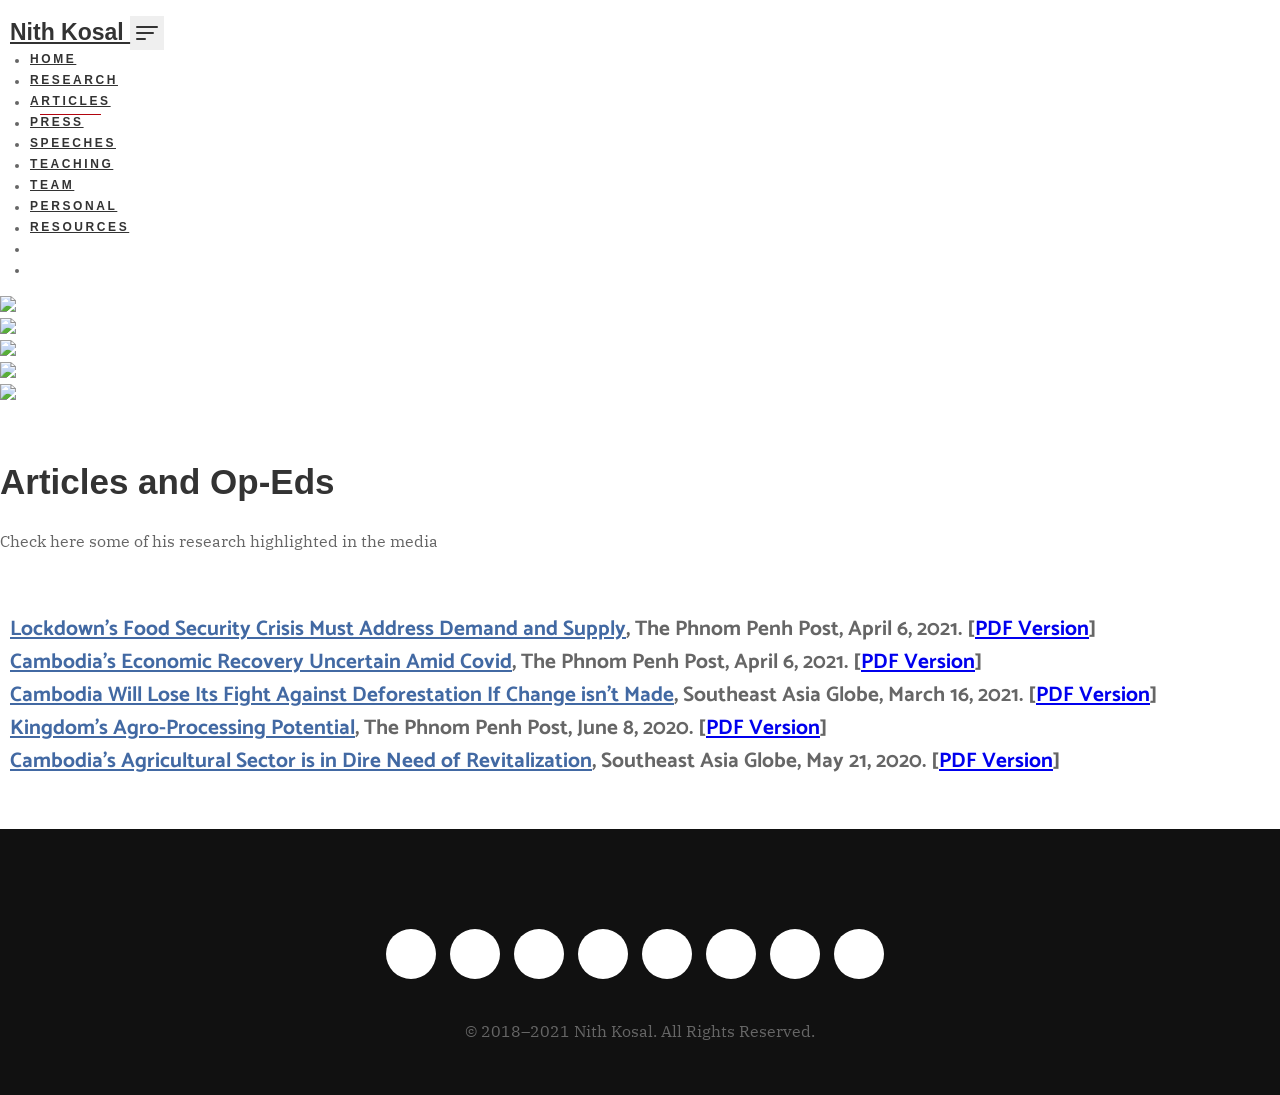
==== articles.html @ 64795b44 "new" ====
<!DOCTYPE html>
<html lang="en">

<head>

     <!-- Global Site Tag (gtag.js) - Google Analytics -->
<script async src="https://www.googletagmanager.com/gtag/js?id=G-FXRBQVKK80"></script>

<script>
  window.dataLayer = window.dataLayer || [];
  function gtag(){dataLayer.push(arguments);}
  gtag('js', new Date());
  gtag('config', 'G-FXRBQVKK80');
</script>

  
  <!-- ------------------------------------------------------------------------------------------------------------------------------------------------- -->
  
  <meta charset="utf-8">
  <meta http-equiv="X-UA-Compatible" content="IE=edge">
  <meta name="viewport" content="width=device-width, initial-scale=1, shrink-to-fit=no">

  
  <meta property="og:site_name" content="Nith Kosal" />
  <meta property="og:site" content="https://nithkosal.github.io/articles" />
  <meta property="og:type" content="website" />
  <meta property="og:url" content="https://nithkosal.github.io/articles" />
  <meta property="og:title" content="Articles | Nith Kosal" />
  <meta property="og:image" content="https://nithkosal.github.io/static/img/personal/First_NewCP2018.jpg">

  <meta property="og:description" content="Webpage of Nith Kosal. He is a Junior Research Fellow at Future Forum, an independent think tank generating new thinking for a new Cambodia." />
  <meta property="keywords" content="Economist, Economics, Macroeconomics, Development, Cambodia">

  <meta property="twitter:card" content="summary_large_image" />
  <meta property="twitter:url" content="https://nithkosal.github.io/articles" />
  <meta property="twitter:title" content="Articles | Nith Kosal" />
  <meta property="twitter:site" content="@kosalnith" />
  <meta property="twitter:image" content="https://nithkosal.github.io/static/img/personal/First_NewCP2018.jpg">

  <meta property="article:published_time" content="2020-11-22T12:09:25+02:00" />
  <meta property="article:modified_time" content="2020-12-07T17:44:15+02:00" />
  <meta property="og:updated_time" content="2020-12-07T17:44:15+02:00" />

  <meta name="author" content="Nith Kosal">

<!-- ------------------------------------------------------------------------------------------------------------------------------------------------- -->

  <!-- Page Title -->
  <title>Articles | Nith Kosal</title>
  <!-- / -->

  <!---Font Icon-->
  <link href="static/plugin/font-awesome/css/fontawesome-all.min.css" rel="stylesheet">
  <link href="static/plugin/themify-icons/themify-icons.css" rel="stylesheet">
  <link href='https://fonts.googleapis.com/css?family=Catamaran' rel='stylesheet'>
  <link href='https://fonts.googleapis.com/css?family=Quattrocento Sans' rel='stylesheet'>
    


  <!-- / -->

  <!-- Plugin CSS -->
  <link href="static/plugin/bootstrap/css/bootstrap.min.css" rel="stylesheet">
  <link href="static/plugin/owl-carousel/css/owl.carousel.min.css" rel="stylesheet">
  <link href="static/plugin/magnific/magnific-popup.css" rel="stylesheet">

  <!-- / -->

  <!-- Theme Style -->
  <link href="static/css/styles.css" rel="stylesheet">
  <link href="static/css/color/color-7.css" rel="stylesheet" id="color_theme">
  <!-- / -->

  
  <!-- Favicon -->
    <link rel="shortcut icon" href="static/img/favion/econicon.png" type="image/vnd.microsoft.icon" />

  <!-- / -->
</head>

<!-- Body Start -->
<body data-spy="scroll" data-target="#navbarRyan" data-offset="98">

  <!-- Loading --
  <div id="loading">
    <div class="load-circle"><span class="one"></span></div>
  </div>
  <!-- / -->

  <!-- Header -->
  <header>
    <nav class="navbar header-nav header-nav-white fixed-top navbar-expand-lg">
      <div class="container-fluid">
        <!-- Brand -->
        <a class="navbar-brand font-alt"  href="https://nithkosal.github.io/">Nith Kosal <span class="theme-bg"></span></a>
        <!-- / -->

        <!-- Mobile Toggle -->
        <button class="navbar-toggler" type="button" data-toggle="collapse" data-target="#navbarRyan" aria-controls="navbarRyan" aria-expanded="false" aria-label="Toggle navigation">
            <span></span>
            <span></span>
            <span></span>
        </button>
        <!-- / -->

        <!-- Top Menu -->
        <div class="collapse navbar-collapse justify-content-end" id="navbarRyan">
          <ul class="navbar-nav">
            <li><a class="nav-link" href="https://nithkosal.github.io/">Home</a></li>
            <li><a class="nav-link" href="research.html">Research</a></li>
            <li><a class="nav-link active" href="articles.html">Articles</a></li>
            <li><a class="nav-link" href="press.html">Press</a></li>
            <li><a class="nav-link" href="speeches.html">Speeches</a></li>
            <li><a class="nav-link" href="teaching.html">Teaching</a></li>
            <li><a class="nav-link" href="team.html">Team</a></li>
            <li><a class="nav-link" href="personal.html">Personal</a></li>
            <li><a class="nav-link" href="resources.html">Resources</a></li>
            <li></li>
            <li></li>
          </ul>
        </div>
        <!-- / -->

      </div><!-- Container -->
    </nav> <!-- Navbar -->
  </header>
  <!-- Header End -->

<!-- ------------------------------------------------------------------------------------------------------------------------------------------------- -->  <link rel="stylesheet" href="https://unpkg.com/flickity@2/dist/flickity.min.css">

        
 <style media="screen">
  .carousel-cell {
    width: 100%;
    }
    /* cell number */
    .carousel-cell:before {
      display: block;
    }
 </style>
 
<body>
    <div class="carousel" data-flickity='{ "wrapAround": true, "autoPlay": true }'>
      <div class="carousel-cell">
        <img class="w3-image" src="static/img/personal/OralP6L.jpg">
      </div>
      <div class="carousel-cell">
        <img class="w3-image" src="static/img/personal/OralL.jpg">
      </div>
      <div class="carousel-cell">
        <img class="w3-image" src="static/img/personal/Kosal_PreahRokarL.jpg">
      </div>
    <div class="carousel-cell">
        <img class="w3-image" src="static/img/personal/OralML.jpg">
      </div>
    <div class="carousel-cell">
        <img class="w3-image" src="static/img/personal/OralP4L.jpg">
      </div>
</div>

    <script src="https://cdnjs.cloudflare.com/ajax/libs/jquery/3.4.1/jquery.min.js"></script>
    <script src="https://unpkg.com/flickity@2/dist/flickity.pkgd.min.js"></script>
</body>    
 <!-- ------------------------------------------------------------------------------------------------------------------------------------------------- -->    
 <!-- Media Start -->
    <section id="articles" class="section white-bg">
       <div class="container">
         <div class="row justify-content-center m-60px-b md-m-30px-b">
           <div class="col-12 col-md-10 col-lg-7">
             <div class="section-title text-center">
               <h2 class="font-alt">Articles and Op-Eds</h2>
               <p>Check here some of his research highlighted in the media</p>
             </div>
           </div>
         </div>
<!-- ------------------------------------------------------------------------------------------------------------------------------------------------- -->
       </div>

   
        
<div class="container">

  <div class="catamaran-text">
      
    <h6 style="text-align:justify"> <i class="fa fa-circle" style="color:rgb(233, 0, 121); font-size: 11px;"></i>&nbsp <a href="https://www.phnompenhpost.com/opinion/cambodias-economic-recovery-uncertain-amid-covid" style="color:#4269a3" target="_blank">Lockdown's Food Security Crisis Must Address Demand and Supply</a>, The Phnom Penh Post, April 6, 2021. [<a href="articles/OpEd-EconRecovery.pdf" target="_blank">PDF Version</a>]
  
    <h6 style="text-align:justify"> <i class="fa fa-circle" style="color:rgb(233, 0, 121); font-size: 11px;"></i>&nbsp <a href="https://www.phnompenhpost.com/opinion/cambodias-economic-recovery-uncertain-amid-covid" style="color:#4269a3" target="_blank">Cambodia's Economic Recovery Uncertain Amid Covid</a>, The Phnom Penh Post, April 6, 2021. [<a href="articles/OpEd-EconRecovery.pdf" target="_blank">PDF Version</a>]
        
    <br style="text-align:justify"> <i class="fa fa-circle" style="color:rgb(233, 0, 121); font-size: 11px;"></i>&nbsp <a href="https://southeastasiaglobe.com/cambodia-deforestation-fight/" style="color:#4269a3" target="_blank">Cambodia Will Lose Its Fight Against Deforestation If Change isn't Made</a>, Southeast Asia Globe, March 16, 2021. [<a href="articles/OpEd-CamForest.pdf" target="_blank">PDF Version</a>]
    
    <br style="text-align:justify"> <i class="fa fa-circle" style="color:rgb(233, 0, 121); font-size: 11px;"></i>&nbsp <a href="https://www.phnompenhpost.com/opinion/kingdoms-agro-processing-potential" style="color:#4269a3" target="_blank">Kingdom’s Agro-Processing Potential</a>, The Phnom Penh Post, June 8, 2020. [<a href="articles/OpEd-CamAgriProcessing.pdf" target="_blank">PDF Version</a>]
        
    <br style="text-align:justify"> <i class="fa fa-circle" style="color:rgb(233, 0, 121); font-size: 11px;"></i>&nbsp <a href="https://southeastasiaglobe.com/cambodias-agricultural-sector-is-one-in-dire-need-of-revitalising" style="color:#4269a3" target="_blank">Cambodia’s Agricultural Sector is in Dire Need of Revitalization</a>, Southeast Asia Globe, May 21, 2020. [<a href="articles/OpEd-CamAgriCovid19.pdf" target="_blank">PDF Version</a>]
    
    </h6>

  </div>
</div>

</section>
    <!--  Media  End  -->
  
    
    
    
    
    
    
    
    
    
<!-- ------------------------------------------------------------------------------------------------------------------------------------------------- -->
  <!-- Footer-->
  <footer class="footer">
      <div class="container">
        <div class="row">
          <!-- <div class="col-md-6">
            <h3 style="font-family: Helvetica, Arial, sans-serif">Sections</h3>
            <ul class="navbar-nav">
                <li><a class="nav-link" href="#home-box">About</a></li>
                <li><a class="nav-link" href="#portfolio">Portfolio</a></li>
                <li><a class="nav-link" href="#projects">projects</a></li>
                <li><a class="nav-link" href="#team">Team</a></li>
                <li></li>
                <li></li>
              </ul>
          </div> -->
          <div class="col-12 text-center">
            <!-- <h3 style="font-family: Helvetica, Arial, sans-serif">Contact</h3>
            <ul class="navbar-nav">
              <li><a class="nav-link" href="tel:+16504451887">Phone: +1 (650) 445 1887</a></li>
              <li><a class="nav-link" href="mailto:sotero@stanford.edu">Email: sotero@stanford.edu</a></li>
              <li><a class="nav-link" href="https://goo.gl/maps/SFeaxLSbMrgRBBxYA">Office: Landau Economics Building, 579 Serra Mall, Stanford, CA, 94305</a></li>
            </ul> -->
            <ul class="social-icons">
              <li><a href="https://twitter.com/KosalNith" target="_blank"><i class="fab fa-twitter"></i></a></li>
              <li><a href="https://flickr.com/photos/nithkosal/" target="_blank"><i class="fab fa-flickr"></i></a></li>
              <li><a href="https://scholar.google.com/citations?user=LG2mrO4AAAAJ&hl=en" target="_blank"><i class="fab fa-google"></i></a></li>
              <li><a href="https://github.com/nithkosal" target="_blank"><i class="fab fa-github"></i></a></li>
              <li><a href="https://facebook.com/kosalnith/" target="_blank"><i class="fab fa-facebook"></i></a></li>
              <li><a href="https://linkedin.com/in/nithkosal/" target="_blank"><i class="fab fa-linkedin"></i></a></li>
              <li><a href="https://youtube.com/channel/UCpBu5pfxkbNXYrG7yGyvP4Q" target="_blank"><i class="fab fa-youtube"></i></a></li>
              <li><a href="https://pinterest.com/nithkosal/" target="_blank"><i class="fab fa-pinterest"></i></a></li> 
            </ul>
          </div>
        </div>
          <p class="copyright">© 2018–2021 Nith Kosal. All Rights Reserved.</p>
      </div>
  </footer>
  <!-- jQuery -->
  <script src="static/js/jquery-3.2.1.min.js"></script>
  <script src="static/js/jquery-migrate-3.0.0.min.js"></script>

  <!-- Plugins -->
  <script src="static/plugin/bootstrap/js/popper.min.js"></script>
  <script src="static/plugin/bootstrap/js/bootstrap.min.js"></script>
  <script src="static/plugin/owl-carousel/js/owl.carousel.min.js"></script>
  <script src="static/plugin/isotope/isotope.pkgd.min.js"></script>
  <script src="static/plugin/magnific/jquery.magnific-popup.min.js"></script>
  <!-- custom -->
  <script src="static/js/custom.js"></script>
  <script src="static/js/mail_send.js"></script>

</body>
<!-- Body End -->

</html>
---- static/css/styles.css ----
/*========================================================================
EXCLUSIVE ON themeforest.net
~~~~~~~~~~~~~~~~~~~~~~~~~~~~~~~~~~~~~~~~~~~~~~~~~~~~~~~~~~~~~~~~~~~~~~~~
Template Name   : Ryan
Author          : mital_04
~~~~~~~~~~~~~~~~~~~~~~~~~~~~~~~~~~~~~~~~~~~~~~~~~~~~~~~~~~~~~~~~~~~~~~~~
Copyright (c) 2018 - mital_04
========================================================================*/

/*----------------------------------
Table of contents
01. Loading
02. Common
03. Section title
04. Buttons
05. Header
06. Home Banner
07. About us
08. Video Section
09. Feature Box
10. Count
11. Portfolio
12. Our Team
13. Testimonial
14. Our Blog
15. Contact Us
16. Social Icons
17. footer
18. Magin
19. padding
----------------------------------*/

/* @import url('https://fonts.googleapis.com/css?family=Sunflower:300,500,700'); */
/* @import url('https://fonts.googleapis.com/css?family=Open+Sans:300,300i,400,400i,600,600i,700,700i,800,800i'); */
/* @import url('https://fonts.googleapis.com/css?family=Belgrano|Source+Serif+Pro&display=swap'); */
@import url('https://fonts.googleapis.com/css?family=Noto+Sans+SC&display=swap');
/* @import url('https://fonts.googleapis.com/css?family=Asap&display=swap'); */
@import url('https://fonts.googleapis.com/css?family=Asap|IBM+Plex+Serif&display=swap');


/*---------------------------------
* 01. Loading
-----------------------------------*/

.rrss-nav.affix {
  top: 80px;
  position: fixed !important;
}


.icon-bar {
  position: fixed;
  top: 50%;
  -webkit-transform: translateY(-50%);
  -ms-transform: translateY(-50%);
  transform: translateY(-50%);
}

.icon-bar a {
  display: block;
  text-align: center;
  padding: 16px;
  transition: all 0.3s ease;
  color: white;
  font-size: 20px;
}

.icon-bar a:hover {
  background-color: #000;
}

.facebook {
  background: #3B5998;
  color: white;
}

.twitter {
  background: #55ACEE;
  color: white;
}

.google {
  background: #dd4b39;
  color: white;
}

.linkedin {
  background: #007bb5;
  color: white;
}

.youtube {
  background: #bb0000;
  color: white;
}

.content {
  margin-left: 75px;
  font-size: 30px;
}


#loading {
  position: fixed;
  top: 0;
  left: 0;
  bottom: 0;
  right: 0;
  background: #fff;
  z-index: 999999;
}

.load-circle:after,
.load-circle:before{
  content: '';
  background: #fff;
  height: 50%;
  width: 100%;
  position: absolute;
  left: 0;
  transition: all 1s;
}

.load-circle:after{
  top: 0;
}

.load-circle:before{
  bottom: 0;
}

.load-circle {
  width: 50px;
  height: 50px;
  border-radius: 50%;
  border: 10px solid #e8e8e8;
  border-top: 10px solid #000;
  -webkit-animation: rotate 1.2s infinite linear;
  animation: rotate 1.2s infinite linear;
  overflow: hidden;
  position: absolute;
  top: 0;
  left: 0;
  right: 0;
  bottom: 0;
  margin: auto;
}

@-webkit-keyframes rotate {
  0%{
    transform: rotate(0deg);
  }
  100%{
    transform: rotate(360deg);
  }
}

@keyframes rotate {
  0%{
    transform: rotate(0deg);
  }
  100%{
    transform: rotate(360deg);
  }
}



.mouse-icon {
  position: absolute;
  left: 0;
  right: 0;
  bottom: 30px;
  height: 42px;
  width: 30px;
  margin: auto;
  z-index: 2;
  border-radius: 15px;
  border: 3px solid #fff;
  background: #000;
}
.mouse-icon .wheel {
    display: block;
    position: relative;
    border-radius: 10px;
    background: #fff;
    width: 3px;
    height: 8px;
    top: 4px;
    margin-left: auto;
    margin-right: auto;
    -webkit-animation-name: down;
            animation-name: down;
    -webkit-animation-duration: 1s;
            animation-duration: 1s;
    -webkit-animation-timing-function: linear;
            animation-timing-function: linear;
    -webkit-animation-delay: 0s;
            animation-delay: 0s;
    -webkit-animation-iteration-count: infinite;
            animation-iteration-count: infinite;
    -webkit-animation-play-state: running;
            animation-play-state: running;
}

@-webkit-keyframes down {
    0%   { top:5px; opacity: 0; }
    30%  { top:15px; opacity: 1; }
    60%  { top:15px; opacity: 0.60; }
    100% { top:25px; opacity: 0; }
}

@keyframes down {
    0%   { top:5px; opacity: 0; }
    30%  { top:15px; opacity: 1; }
    100% { top:25px; opacity: 0; }
}


/*---------------------------------
* 02. Common
-----------------------------------*/
body {
  -webkit-font-smoothing: antialiased;
  font-family: -apple-system,BlinkMacSystemFont,"Segoe UI",Roboto,"Helvetica Neue",Arial,sans-serif,"Apple Color Emoji","Segoe UI Emoji","Segoe UI Symbol";
	font-size: 14px;
	line-height: 1.5;
  color: #666666;
}

img {
  max-width: 100%;
}

.section {
	padding: 50px 0;
}
@media (max-width: 991px){
 .section {
    padding: 60px 0;
  } 
}
@media (max-width: 767px){
 .section {
    padding: 40px 0;
  } 
}


h1, h2, h3, h4, h5, h6 {
  /* font-family: "Noto Sans SC", sans-serif; */
}


h4 {
  margin-top: .5rem;
}


p {
  font-family: 'IBM Plex Serif', serif;
  font-size: 16px;
  line-height: 1.6;
}

.p-counter {
  font-size: 18px;
  font-weight: 700;
  color: #333;
}

.p-btn {
  /* font-family: 'IBM Plex Serif', serif; */
  font-size: 18px;
  line-height: 1.6;
}



a > h4  {
  /* color: #B1040E;
  color: green; */
  text-decoration: none;
  color: #333;
}

a > h4:hover  {
  /* color: #B1040E;
  color: green; */
  text-decoration: none;
  color: #B1040E;
}

p > a {
  /* color: #B1040E;
  color: green; */
  text-decoration: none;
  color: #B1040E;
}

a:hover {
  text-decoration: none;
  color: #B1040E !important;
}

.font-alt {
  /* font-family: Helvetica, Arial, sans-serif; */
  /* font-family: 'Asap', sans-serif; */
}

.gray-bg {
	background: #f7f7f7;
}
.white-bg {
  background: #fff;
}

.social-icons {
  margin: 0;
  padding: 0;
}
.social-icons li {
  display: inline-block;
  vertical-align: top;
  list-style: none;
  padding-right: 10px;
}
.social-icons li a {
  display: block;
  width: 30px;
  height: 30px;
  text-align: center;
  line-height: 30px;
  color: #333;
  border-radius: 50%;
  -webkit-transition: ease all 0.3s;
     -moz-transition: ease all 0.3s;
       -o-transition: ease all 0.3s;
          transition: ease all 0.3s;
}
.social-icons li a:hover {
  background: #333;
  color: #fff;
}

/*---------------------------------
* 03. Section title
-----------------------------------*/
.section-title h2 {
	margin: 0;
  padding: 0 0 20px;
  font-weight: 600;
  font-size: 35px;
  display: inline-block;
  z-index: 1;
  color: #333;
}
.section-title p {
  margin: 0;
  font-size: 16px;
  line-height: 1.6;
}

@media (max-width: 767px){
  .section-title h2 {
    font-size: 25px;
  }
}

/*-----------------------------------------
* 04. Buttons
-----------------------------------------*/
.m-btn {
  height: 45px;
  border-radius: 30px;
  font-weight: 600;
  line-height: 45px;
  padding: 0 30px;
  font-size: 14px;
  font-weight: 600;
  border: none;
  border-radius: 45px;
  box-shadow: 0px 8px 15px rgba(0, 0, 0, 0.1);
  transition: all 0.3s ease 0s;
  cursor: pointer;
  outline: none;
  display: inline-block;
  text-decoration: none !important;
  font-family: -apple-system,BlinkMacSystemFont,"Segoe UI",Roboto,"Helvetica Neue",Arial,sans-serif,"Apple Color Emoji","Segoe UI Emoji","Segoe UI Symbol";
}

a.m-btn {
  background-color: white;
}

.m-btn:hover {
  background: linear-gradient(to top, #2e6ea0, #7f45f7) !important;
  box-shadow: 0px 8px 15px rgba(177, 4, 13, 0.616);
  color: #fff;
  transition: all 0.3s ease 0s;
  cursor: pointer;
  outline: none;
  display: inline-block;
  text-decoration: none !important;
}



.m-btn-white {
  color: #333;
  background-color: #fff;
}

.m-btn-white:hover {
  color: #fff;
  /*-webkit-transform: translateY(-7px);
     -moz-transform: translateY(-7px);
       -o-transform: translateY(-7px);
          transform: translateY(-7px);*/
}

.m-btn-theme {
  color: #fff;
}

.m-btn-theme:hover {
  color: #fff;
  background: #333;
}


.more-btn {
  color: #B1040E;
  position: relative;
  /* padding: 3px; */
  display: inline-block;
  /* line-height: 18px; */
  /* font-size: 13px; */
  /* text-transform: uppercase; */
  text-decoration: none !important;
  -webkit-transition: ease all 0.4s;
     -moz-transition: ease all 0.4s;
       -o-transition: ease all 0.4s;
          transition: ease all 0.4s;
}
.more-btn i {
  position: absolute;
  right: 0;
  top: 5px;
  opacity: 0;
  -webkit-transition: ease all 0.4s;
     -moz-transition: ease all 0.4s;
       -o-transition: ease all 0.4s;
          transition: ease all 0.4s;
}
.more-btn:hover {
  color: #B1040E;
  font-weight: bold;
}
.more-btn:hover i {
  right: -20px;
  opacity: 1;
}

.m-btn-link {
  color: #444 !important;
  text-transform: uppercase;
  letter-spacing: 2px;
  font-size: 18px;
  font-weight: 200;
  position: relative;
  display: inline-block;
  text-decoration: none !important;
  -webkit-transition: ease all 0.3s;
     -moz-transition: ease all 0.3s;
       -o-transition: ease all 0.3s;
          transition: ease all 0.3s;
}
.m-btn-link:after {
  content: "";
  width: 100%;
  height: 40%;
  position: absolute;
  left: 0;
  bottom: 0;
  opacity: 0.5;
  -webkit-transition: ease all 0.3s;
     -moz-transition: ease all 0.3s;
       -o-transition: ease all 0.3s;
          transition: ease all 0.3s;
}
.m-btn-link:before {
  content: "";
  width: 0;
  height: 1px;
  position: absolute;
  right: 0;
  bottom: 0;
  opacity: 0.5;
  background: #444;
  -webkit-transition: ease all 0.3s;
     -moz-transition: ease all 0.3s;
       -o-transition: ease all 0.3s;
          transition: ease all 0.3s; 
}
/* .m-btn-link:hover {
  letter-spacing: 3px;
} */
.m-btn-link:hover:after {
  width: 10px;
  left: -15px;
}

.m-btn-link:hover:before {
  width: 100%;
  transition-delay: 0.4s
}

.m-btn-link-white {
  color: #fff !important;
}
.m-btn-link-white:before {
  background: #fff;
}

/*---------------------------------
* sec-round
-----------------------------------*/
.sec-round {
  position: absolute;
  top: 0;
  left: 0;
  right: 0;
  bottom: 0;
}

.sec-round .full-height {
  height: 100%;
}
.sec-round .round-item:first-child {
  border-left: 1px solid rgba(153, 153, 153, 0.11);
}
.sec-round .round-item {
  float: left;
  width: 20%;
  height: 100%;
  box-sizing: border-box;
  border-right: 1px solid rgba(153, 153, 153, 0.11);
  height: 100%;
  position: relative;
}

/*---------------------------------
* 05. Header
-----------------------------------*/
.header-nav {
  top: 10px;
	padding: 15px 10px;
	-webkit-transition: all 0.2s ease;
	   -moz-transition: all 0.5s ease;
	   	 -o-transition: all 0.2s ease;
			    transition: all 0.2s ease;
}
.header-nav .navbar-toggler span {
  background: #fff;
}

.header-nav .navbar-brand {
	color: #fff;
	font-weight: 800;
	position: relative;
  font-size: 23px;
}
.header-nav .navbar-brand span {
	 width: 6px;
    height: 6px;
    border-radius: 50%;
    position: absolute;
    bottom: 12px;
    right: -9px;
    float: left;
}
.header-nav .navbar-nav > li {
	margin: 0 0 0 20px;
}
.header-nav .navbar-nav .nav-link {
  position: relative;
  padding: 0;
  display: inline-block;
  font-size: 12px;
  vertical-align: top;
  color: #ececec;
  font-weight: 300;
  text-transform: uppercase;
  letter-spacing: 0.215em;
}
.header-nav .navbar-nav .nav-link:after {
	content: '';
	position: absolute;
	z-index: 10;
	width: 0;
  left: 0;
  right: 0;
  bottom: -5px;
  margin: auto;
	height: 1px;
	background: #fff;
	-webkit-transition: ease all 0.2s;
	   -moz-transition: ease all 0.2s;
		 -o-transition: ease all 0.2s;
			transition: ease all 0.2s;
	
}
.header-nav .navbar-nav .nav-link:hover:after,
.header-nav .navbar-nav .nav-link.active:after {
	width: 75%;
}

/*Navbar Toogle*/
.navbar-toggler {
  border: none;
  padding: 10px 6px;
  outline: none !important;
}
.navbar-toggler span {
  display: block;
  width: 22px;
  height: 2px;
  border-radius: 1px;
  background: #fff;
}
.navbar-toggler span + span {
  margin-top: 4px;
  width: 18px;
}
.navbar-toggler span + span + span {
  width: 10px;
}
/**/


.header-nav.fixed-header {
  top: 0;
  margin-top: 0;
  padding: 12px 10px;
  background: #111;
  box-shadow: 0px 1px 27px -3px rgba(0, 0, 0, 0.2);
}


@media (max-width: 991px){

  .header-nav {
    top: 0;
    padding:10px 15px;
  }
  .header-nav.fixed-header {
    padding:10px 15px;
  }
  .navbar-nav {
    padding-top: 5px;
  }
  .header-nav .navbar-nav > li {
    margin: 8px 0;
  }
  .header-nav .navbar-nav .nav-link {
    padding: 0;
  }
}

/*---------------------------------
* 06. Header option 2
-----------------------------------*/


.header-nav-white .navbar-nav .nav-link {
  color: #333;
  font-weight: 600;
}
.header-nav-white .navbar-nav .nav-link:after {
  background: #B1040E;
}
.header-nav-white .navbar-brand {
  color: #333;
}

.header-nav-white.fixed-header {
  background: #fff;
  opacity: 0.97;
}

.header-nav-white .navbar-toggler span {
  background: #333;
}


/*---------------------------------
* 06. Home Banner
-----------------------------------*/
.full-screen {
  min-height: 100vh;
}

.home-banner {
  position: relative;
  background-repeat: no-repeat;
  background-attachment: fixed;
  background-position: right center;
  -webkit-background-size: cover;
     -moz-background-size: cover;
       -o-background-size: cover;
          background-size: cover;
}

.home-banner .particles-js-canvas-el {
  position: absolute;
  top: 0;
  left: 0;
  opacity: 0.4
}

.home-banner .home-text-center {
  position: relative;
  padding-left: 45px;
  z-index: 1;
}
.home-banner .home-text-center:after {
  width: 5px;
  left: 1px;
  top: 5px;
  bottom: 0;
  content: "";
  position: absolute;
}

.home-banner h4 {
  font-size: 20px;
  color: #fff;
  margin: 0 0 5px;
}
.home-banner h5 {
  font-size: 65px;
  font-weight: 700;
  color: #fff;
  margin:0 0 15px;
}
.home-banner p {
  width: 600px;
  max-width: 100%;
  font-weight: 400;
  font-size: 18px;
  padding: 0 0 35px;
  color: #fff;
  margin: 0;
}

.home-banner .m-btn { min-width: 140px; margin-right: 10px; text-align: center; }

@media (max-width: 991px){

}
@media (max-width: 767px){
  .home-banner .home-text-center {
    padding-left: 25px;
  }
  .home-banner .home-text-center:after {
    width: 3px;
  }
  .home-banner h4 {
    font-size: 16px;
    color: #fff;
    margin: 0 0 5px;
  }
  .home-banner h5 {
    font-size: 36px;
    margin: 0 0 10px;
  }
  .home-banner p {
    font-size: 14px;
    padding: 0 0 20px;
  }
  .home-banner .m-btn-link {
    font-size: 13px;
  }
}

/*-----------------------------------------
*  Home Banner
-----------------------------------------*/
.home-banner-01 {
  background-repeat: no-repeat;
  background-attachment: fixed;
  background-position: center;
  -webkit-background-size: cover;
     -moz-background-size: cover;
       -o-background-size: cover;
          background-size: cover;
}

.home-banner-01 h4 {
  font-size: 25px;
  color: #333;
  margin: 0 0 10px;
}
.home-banner-01 h5 {
  font-size: 65px;
  font-weight: 700;
  color: #333;
  margin:0 0 20px;
}
.home-banner-01 p {
  width: 600px;
  max-width: 100%;
  font-weight: 400;
  font-size: 18px;
  padding: 0 0 35px;
  color: #333;
  margin: 0;
}

.home-banner-01 .m-btn {
  min-width: 160px;
  margin: 8px;
}

@media (max-width: 767px){
  .home-banner-01 .home-text-center:after {
    width: 3px;
  }
  .home-banner-01 h4 {
    font-size: 16px;
    margin: 0 0 5px;
  }
  .home-banner-01 h5 {
    font-size: 36px;
    margin: 0 0 10px;
  }
  .home-banner-01 p {
    font-size: 14px;
    padding: 0 0 20px;
  }
  .home-banner-01 .m-btn-link {
    font-size: 13px;
  }
}

/*-----------------------------------------
*  Home Banner
-----------------------------------------*/
.home-banner-02 {
  background-repeat: no-repeat;
  background-attachment: fixed;
  background-position: bottom center;
  -webkit-background-size: 100% auto;
     -moz-background-size: 100% auto;
       -o-background-size: 100% auto;
          background-size: 100% auto;
}

.home-banner-02 h4 {
  font-size: 25px;
  color: #333;
  margin: 0 0 10px;
}
.home-banner-02 h5 {
  font-size: 65px;
  font-weight: 700;
  color: #333;
  margin:0 0 20px;
}
.home-banner-02 p {
  width: 600px;
  max-width: 100%;
  font-weight: 400;
  font-size: 18px;
  padding: 0 0 35px;
  color: #333;
  margin: 0;
}

.home-banner-02 .m-btn {
  min-width: 160px;
  margin: 8px;
}

@media (max-width: 767px){
  .home-banner-02 .home-text-center:after {
    width: 3px;
  }
  .home-banner-02 h4 {
    font-size: 16px;
    margin: 0 0 5px;
  }
  .home-banner-02 h5 {
    font-size: 36px;
    margin: 0 0 10px;
  }
  .home-banner-02 p {
    font-size: 14px;
    padding: 0 0 20px;
  }
  .home-banner-02 .m-btn-link {
    font-size: 13px;
  }
}

/*-----------------------------------------
*  Home Banner
-----------------------------------------*/
.home-banner-03 h4 {
  font-size: 25px;
  color: #fff;
  margin: 0 0 10px;
}
.home-banner-03 h5 {
  font-size: 65px;
  font-weight: 700;
  color: #fff;
  margin:0 0 20px;
}
.home-banner-03 p {
  width: 600px;
  max-width: 100%;
  font-weight: 400;
  font-size: 18px;
  padding: 0 0 35px;
  color: #fff;
  margin: 0;
}

.home-banner-03 .m-btn {
  min-width: 160px;
  margin: 8px;
}

@media (max-width: 767px){
  .home-banner-03 .home-text-center:after {
    width: 3px;
  }
  .home-banner-03 h4 {
    font-size: 16px;
    margin: 0 0 5px;
  }
  .home-banner-03 h5 {
    font-size: 36px;
    margin: 0 0 10px;
  }
  .home-banner-03 p {
    font-size: 14px;
    padding: 0 0 20px;
  }
  .home-banner-03 .m-btn-link {
    font-size: 13px;
  }
}

/*-----------------------------------------
*  Home Banner
-----------------------------------------*/

.home-banner-04 .my-photo {
  background-repeat: no-repeat;
  background-position: top center;
  -webkit-background-size: cover;
     -moz-background-size: cover;
       -o-background-size: cover;
          background-size: cover;
}

.home-banner-04 .home-text-center {
  padding: 5%;
  /*margin-left: -60px;
  background: #fff;
  display: inline-block;
  box-shadow: 0px 1px 27px -3px rgba(0, 0, 0, 0.2);*/
}

.home-banner-04 h4 {
  font-size: 25px;
  color: #333;
  margin: 0 0 10px;
}
.home-banner-04 h5 {
  font-size: 65px;
  font-weight: 700;
  color: #333;
  margin:0 0 20px;
}
.home-banner-04 p {
  width: 600px;
  max-width: 100%;
  font-weight: 400;
  font-size: 22px;
  padding: 0 0 35px;
  color: #333;
  margin: 0;
}

.home-banner-04 .m-btn {
  min-width: 160px;
  color: #B1040E;
  /* margin: 8px; */
}

@media (max-width: 767px){
  .home-banner-04 .home-text-center:after {
    width: 3px;
  }
  .home-banner-04 h4 {
    font-size: 16px;
    margin: 0 0 5px;
  }
  .home-banner-04 h5 {
    font-size: 36px;
    margin: 0 0 10px;
  }
  .home-banner-04 p {
    font-size: 14px;
    padding: 0 0 20px;
  }
  .home-banner-04 .m-btn-link {
    font-size: 13px;
  }
}


/*-----------------------------------------
*  About Left
-----------------------------------------*/
.about-left h2 {
  font-size: 32px;
  font-weight: 700;
  color: #333;
  margin: 0 0 15px;
}
.about-left h3 {
    font-size: 18px;
    /* font-weight: 600; */
    color: #333;
    margin: 0 0 25px;
}

.about-left p {
    /* width: 470px; */
    max-width: 100%;
    font-size: 16px;
    line-height: 1.6;
    color:#777;
}

.about-left .m-btn-link {
  font-size: 14px;
  font-weight: 600;
}

/* .about-left .m-btn {
  margin-top: 20px;
} */

/*-----------------------------------------
*  Skill Left
-----------------------------------------*/
.skill-left h3 {
  color: #333;
  font-weight: 600;
  margin: 0 0 20px;
  font-size: 22px;
}

@media (max-width: 767px){ 
  .skill-left h3{
    margin: 0 0 20px;  
    font-size: 22px;
    line-height: 34px;
  }
  
}


.progress-lt {
  margin-top: 25px;
  position: relative;
}
.progress-lt:first-child {
  margin-top: 0;
}
.progress-lt h6 {
  display: inline-block;
  width: 47%;
  margin-right: 1.5%;
  color: #333;
  margin: 0;
  padding: 0 0 6px;
  font-size: 12px;
  font-weight: 500;
  text-transform: uppercase;
}
.progress-lt span {
  position: absolute;
  top: 0;
  right: 1.5%;
  font-size: 12px;
}
.progress-lt .progress {
  margin-bottom: 0;
  height: 6px;
  border-radius: 50px;
}
.progress-lt .progress-bar {
  width: 0%;
  -webkit-transition: width 1.2s ease;
     -moz-transition: width 1.2s ease;  
       -o-transition: width 1.2s ease;  
          transition: width 1.2s ease;
}


/*------------------------------
* Services
-------------------------------*/
.feature-box-02 {
  padding: 35px 8%;
  text-align: center;
  position: relative;
  z-index: 1;
  background: #fff;
  margin: 15px 0;
  border-radius: 5px;
  box-shadow: 0px 1px 27px -3px rgba(0, 0, 0, 0.2);
}

.feature-box-02 .icon {
  width: 100px;
  height: 100px;
  display: inline-block;
  vertical-align: top;
  border-radius: 50%;
  line-height: 100px;
  font-size: 40px;
  color: #fff;
  margin-bottom: 30px;
  -webkit-transition: ease all 0.3s;
     -moz-transition: ease all 0.3s;
       -o-transition: ease all 0.3s;
          transition: ease all 0.3s;
}
.feature-box-02:hover .icon {
  background: #333;
}

.feature-box-02 h5 {
  font-size: 16px;
  color: #333;
  margin-bottom: 15px;
  font-weight: 700;
}

.feature-box-02 p {
  margin: 0 0 25px;
}

@media (max-width: 991px){
  .services-section {
    padding-top: 140px;
  }
  .feature-box-02 {
    margin:15px 0;
  }
}
@media (max-width: 767px){
  .services-section{
    padding-top: 130px; 
  }
}

/*-----------------------------------------
*  Counter Box
-----------------------------------------*/
.counter-section .counter-row {
  background: rgba(255, 255, 255, 0.9);
  padding: 25px 0;
  border-radius: 5px;
  box-shadow: 0px 1px 27px -3px rgba(0, 0, 0, 0.2);
  position: relative;
}
.counter-col {
  position: relative;
  text-align: center;
}

.counter-col .count {
  font-size: 18px;
  font-weight: 700;
  color: #333;
}
.counter-col h6 {
  margin: 0;
  padding: 15px 0 0;
  font-size: 14px;
  text-transform: uppercase;
  color: #777;
  font-weight: 600;
}

@media (max-width: 767px){ 
  .counter-section .counter-row {
    padding: 20px 0;
  }
  .counter-col {
    margin: 15px 0;
  }
  .counter-col:before,
  .counter-col:after {
    display: none;
  }
  .counter-col h6 {
    font-size: 12px;
  }
}



/*-----------------------------------------
* 11. Portfolio
-----------------------------------------*/
section#portfolio {
  background-clip: blue;
}

.portfolio-filter ul {
  margin: 0;
  padding: 0;
  list-style-type: none;
}
.portfolio-filter li {
  display: inline-block;
  font-size: 14px;
  margin: 0 10px;
  position: relative;
  cursor: pointer;
  line-height: normal;
  padding: 10px 20px;
  background: #fff;
  border-radius: 30px;
  font-weight: 600;
  box-shadow: 0px 1px 27px -3px rgba(0, 0, 0, 0.2);
}
.portfolio-filter li:hover,
.portfolio-filter li.active {
  color: #fff;
}

.portfolio-content {
  margin: 0 00px;
}

.portfolio-cols-3 { margin: 0; padding: 0; }
.portfolio-cols-3 .portfolio-item { 
  padding: 0px; 
  width: 25%; 
  list-style-type: none; 
}

.portfolio-col {
  padding: 10px;
  background: #fff;
  /* box-shadow: 0px 1px 27px -3px rgba(0, 0, 0, 0.2); */
  border-radius: 5px;
}
.portfolio-col .portfolio-img {
  position: relative;
}
.portfolio-col .portfolio-info {
    text-align: center;
    padding: 15px 0 10px;
}
.portfolio-col .portfolio-info h5 {
  margin: 0;
  padding: 0 0 5px;
  color: #333;
  font-weight: 700;
  font-size: 16px;
}
.portfolio-col .portfolio-info span {
  font-size: 14px;
  color: #777;
  font-weight: 600; 
}

/*Portfolio Hover 01*/
.portfolio-hover-01 {
  position: relative;
}
.portfolio-hover-01 img {
  display: block;
}

.portfolio-hover-01 .hover {
  background: rgba(255, 255, 255, 0.62);
  position: absolute;
  bottom: 0;
  visibility: hidden;
  opacity: 0;
  left: 0;
  text-align: center;
  padding: 10px;
  top: 0;
  width: 70px;
  -webkit-transition: ease all 0.35s;
       -o-transition: ease all 0.35s;
      -ms-transition: ease all 0.35s;
     -moz-transition: ease all 0.35s;
          transition: ease all 0.35s;
}

.portfolio-hover-01 .action-btn a {
  display: inline-block;
  vertical-align: top;
  width: 40px;
  height: 40px;
  line-height: 40px;
  background: #272727;
  border-radius: 50%;
  outline: none;
  margin: 8px 0;
  color: #fff;
  -webkit-transition: ease all 0.35s;
       -o-transition: ease all 0.35s;
      -ms-transition: ease all 0.35s;
     -moz-transition: ease all 0.35s;
          transition: ease all 0.35s;
  -webkit-transform: translateX(-17px);
     -moz-transform: translateX(-17px);
       -o-transform: translateX(-17px);
          transform: translateX(-17px);
}

.portfolio-hover-01 .action-btn a i.fa-play:before {
  margin-left: 4px;
}

.portfolio-hover-01:hover .hover {
  visibility: visible;
  opacity: 1;
}

.portfolio-hover-01:hover .action-btn a {
  -webkit-transform: translateX(0px);
     -moz-transform: translateX(0px);
       -o-transform: translateX(0px);
          transform: translateX(0px);
}

@media (max-width: 991px){
  .portfolio-cols-3 .portfolio-item {
    width: 50%; 
  }
}
@media (max-width: 767px){
  .portfolio-filter li {
    font-size: 11px;
    margin: 10px 3px 0;
    padding: 10px 15px;
  }
  .portfolio-filter li.active:after {
    width: 100%;
  }
}
@media (max-width: 640px){
  .portfolio-cols-3 .portfolio-item {
    width: 100%; 
  }
}

.owl-dots {
  text-align: center;
}
.owl-dots .owl-dot {
  width: 15px;
  height: 15px;
  display: inline-block;
  vertical-align: top;
  border-radius: 50%;
  background: transparent;
  margin: 0 3px;
  border: 2px solid #484848;
  box-shadow: 0px 1px 27px -3px rgba(0, 0, 0, 0.2);
}
.owl-dots .owl-dot.active {
  background: #484848;
}

/*-----------------------------------------
*  Testimonial
-----------------------------------------*/
.testimonial-col { 
  padding: 60px 30px 30px;
  background: #fff;
  position: relative;
  margin: 50px 20px 20px 20px;
  box-shadow: 0px 1px 27px -3px rgba(0, 0, 0, 0.2);
  border-radius: 5px;
  text-align: center;
}
.testimonial-col .img {
  position: absolute;
  width: 80px;
  height: 80px;
  border-radius: 50%;
  top: -40px;
  left: 0;
  overflow: hidden;
  border: 5px solid #fff;
  box-shadow: -1px -4px 16px -3px rgba(0, 0, 0, 0.43);
  right: 0;
  margin: auto;
}

.testimonial-col h6 {
  color: #333;
  font-size: 16px;
  font-weight: 600;
  margin-bottom: 10px;
}
.testimonial-col p {
  margin: 0;
}

/*-----------------------------------------
*  Blog
-----------------------------------------*/
.my-flex-container {
  height: 70px;
}

#portfolio > div > div.portfolio-content > ul > li:nth-child(1) > div > div > div.d-flex.flex-row.flex-wrap.my-flex-container {
  position: absolute;
  bottom: 20px;
}

#portfolio > div > div.portfolio-content > ul > li:nth-child(2) > div > div > div.d-flex.flex-row.flex-wrap.my-flex-container {
  position: absolute;
  bottom: 20px;
}

#portfolio > div > div.portfolio-content > ul > li:nth-child(3) > div > div > div.d-flex.flex-row.flex-wrap.my-flex-container {
  position: absolute;
  bottom: 80px;
}

#portfolio > div > div.portfolio-content > ul > li:nth-child(4) > div > div > div.d-flex.flex-row.flex-wrap.my-flex-container {
  position: absolute;
  bottom: 80px;
}

#portfolio > div > div.portfolio-content > ul > li:nth-child(5) > div > div > div.d-flex.flex-row.flex-wrap.my-flex-container {
  position: absolute;
  bottom: 20px;
}

#portfolio > div > div.portfolio-content > ul > li:nth-child(6) > div > div > div.d-flex.flex-row.flex-wrap.my-flex-container {
  position: absolute;
  bottom: 20px;
}

#portfolio > div > div.portfolio-content > ul > li:nth-child(7) > div > div > div.d-flex.flex-row.flex-wrap.my-flex-container {
  position: absolute;
  bottom: 20px;
}


.my-flex-item-photo {
  height: 60px;
  width: 60px;
  background-color: transparent;
}

.my-flex-item-photo img {
  height: 60px;
  width: 60px;
  border-radius: 30px;
}

.my-flex-item-photo-txt {
  height: 60px;
  width: 100px;
  background-color: transparent;
  padding-left: 10px;
  padding-top: 0 !important;
}

.my-flex-item-label {
  height: 50px;
  width: 300px;
  background-color: blue;
}



.blog-item {
  background: #fff;
  box-shadow: 0px 1px 27px -3px rgba(0, 0, 0, 0.2);
  border-radius: 5px;
  overflow: hidden;
  height: 480px;
  position: relative;

}


#portfolio div.portfolio-content div.modal-body > p {
  font-size: 17px;
  line-height: 1.8;
  color: #292929;
}

.blog-item .blog-content {
  padding: 25px;
  height: 100%;
  position: relative;
}

.blog-item .blog-content .modal-title {
  padding: 10px 20% 0 0;
  font-size: 26px;
  margin-bottom: 0;
}

.blog-item .blog-content .post-meta {
  margin-bottom: 10px;
  font-size: 14px;
  color: #777;
  /* font-weight: 700; */
  font-family: "Noto Sans SC", sans-serif;
}
/* .blog-item .blog-content div.card-title{
  color: #333;
  font-size: 18px;
  margin: 0 0 20px;
  position: absolute;
  top: 25px;
  line-height: 1.8;
} */

.blog-item .blog-content {
  padding: 25px;
}

.blog-item .blog-content h4 {
  color: #333;
  font-size: 20px;
  font-weight: bold;
  line-height: 1.7;
  margin-bottom: 15px;
}
/* .blog-item .blog-content h4:after {
  background: #B1040E;
  height: 1px;
  width: 5px;
} */

.blog-item .blog-content p {
  color: #333;
  font-size: 16px;
  line-height: 1.6;
}

@media (max-width: 991px){
  .blog-item .blog-content {
    padding: 15px;
  }
}

/*---------------------------------
* 14. Blog Lising 
-----------------------------------*/
section.section.blog-lising {
  padding-top: 0;
}

section.section.blog-lising div p {
  font-size: 18px;
  line-height: 1.8;
  color: #292929;
}

/* section.section.blog-lising div p:first-child:first-letter {
  color: #903;
  float: left;
  font-family: Georgia;
  font-size: 75px;
  line-height: 60px;
  padding-top: 4px;
  padding-right: 8px;
  padding-left: 3px;
} */

.firstcharacter {
  color: #903;
  float: left;
  font-family: Georgia;
  font-size: 75px;
  line-height: 60px;
  padding-top: 4px;
  padding-right: 8px;
  padding-left: 3px;
}

.blog-lising .blog-item {
  margin-bottom: 30px;
}


.bottom-pagination {
  margin-top: 30px;
}

.sidebar-widget {
  margin-bottom: 30px;
}

.sidebar-widget p {
  font-size: 15px;
  line-height: normal;
}
.sidebar-widget p:last-child {
  margin: 0;
}

.sidebar-widget .widget-title {
  font-size: 17px;
  font-weight: 700;
  color: #000;
  margin-bottom: 25px;
  letter-spacing: 1px;
  border-bottom: 1px solid #ddd;
  padding-bottom: 8px;
  position: relative;
}
.sidebar-widget .widget-title:after {
    width: 50px;
    height: 2px;
    background: #666;
    content: "";
    position: absolute;
    bottom: -1px;
    left: 0;
}

.widget-search form {
  position: relative;
}
.widget-search .form-control {
  padding-right: 60px;
  border-radius: 0;
  box-shadow: none;
  height: 45px;
}
.widget-search .m-btn-theme {
  padding: 0;
  border-radius: 0;
  width: 50px;
  position: absolute;
  top: 0;
  right: 0;
  box-shadow: none;
  -webkit-transform: translateY(0px);
     -moz-transform: translateY(0px);
       -o-transform: translateY(0px);
          transform: translateY(0px);
}

.widget-about .avtar {
  margin-bottom: 15px;
}

.widget-newsletter form {
  position: relative;
}
.widget-newsletter .form-control {
  padding-right: 60px;
  border-radius: 0;
  box-shadow: none;
  height: 45px;
}
.widget-newsletter .m-btn-theme {
  padding: 0;
  border-radius: 0;
  width: 50px;
  position: absolute;
  top: 0;
  right: 0;
  box-shadow: none;
  -webkit-transform: translateY(0px);
     -moz-transform: translateY(0px);
       -o-transform: translateY(0px);
          transform: translateY(0px);
}

.blog-tag-nav {
  margin: 30px 0;
  padding: 30px 0;
  border-top: 1px solid #ddd;
  border-bottom: 1px solid #ddd;
}

.blog-tag-nav .social-icons {
  margin: 0;
  padding: 0;
}
.blog-tag-nav .social-icons li {
  display: inline-block;
  vertical-align: middle;
  margin-left: 8px;
}

.blog-tag-nav .social-icons li a {
  display: block;
  padding: 0;
  color: #666;
  width: 30px;
  height: 30px;
  border:1px solid rgba(0,0,0,0.8);
  text-align: center;
  line-height: 30px;
  border-radius: 50%;
  background: transparent;
  -webkit-transition: ease all 0.3s;
     -moz-transition: ease all 0.3s;
       -o-transition: ease all 0.3s;
          transition: ease all 0.3s;
}
.blog-tag-nav .social-icons li a:hover {
  background: rgba(0,0,0,0.8);
  color: #fff;
}



.pagination { margin:0px; }
.pagination li a { font-size: 15px; font-weight: 500; margin: 0 5px; color: #626262; border-radius: 3px; }
.pagination > li:first-child > a, 
.pagination > li:first-child >span { border-radius: 3px; }
.pagination > li:last-child > a, 
.pagination > li:last-child >span { border-radius: 3px; }

.pagination > .active > a, 
.pagination > .active > a:hover { color: #626262; }
.pagination > li > a, 
.pagination > li > span {   background: #f6f7f8; border:0px; text-align: center; }

.pagination li a:focus, 
.pagination li a:hover, 
.pagination li span:focus, 
.pagination li span:hover,
.pagination > .active > a, 
.pagination > .active > a:focus, 
.pagination > .active > a:hover, 
.pagination > .active > span, 
.pagination > .active > span:focus, 
.pagination > .active > span:hover { color: #ffffff; box-shadow: 0px 3px 10px rgba(0, 0, 0, 0.1); background: #111; }
.page-item.active .page-link { background: #111; }

.title-style-1 { font-size: 22px; font-weight: 700; color: #000; margin-bottom: 25px; padding-bottom: 8px; position: relative;}
.title-style-1:after { width: 50px; height: 2px; background: #666; content: ""; position: absolute; bottom: -1px; left: 0; }

.blog-comment {list-style: none; margin: 0; padding: 0;}
.blog-comment li {padding: 30px 0; border-bottom: 1px solid #ededed; position: relative}
.blog-comment li .btn-reply {float: right; border: 1px solid #ededed; padding: 0 8px; font-size: 10px; font-weight: 600; position: relative;}
.blog-comment > li:first-child {padding-top: 0}
.blog-comment li:last-child {border-bottom: none; padding-bottom: 0}
.blog-comment li ul.child-comment {margin-left: 40px; list-style: none ; padding: 0;}
.blog-comment li ul.child-comment li {border: none; padding-bottom: 0; border-top: 1px solid #ededed; margin-top: 30px}
.blog-comment li .person { font-weight: 600; color: #333 }
.blog-comment li .date { color: #555; font-style: italic; display: block; font-size: 12px;line-height: normal;}
.blog-comment li .reply { position: absolute; top: 0; right: 0; font-size: 10px; border: 1px solid #000; line-height: normal; color: #000; padding: 2px 8px; border-radius: 2px; }
.blog-comment li p { margin: 15px 0 0;}

.blog-comment-form { margin: 60px 0 0 }
.blog-comment-form .form-group label { font-weight: 600; font-size: 14px; line-height: normal; }

.blog-comment-form .form-group .form-control { border-radius: 0; box-shadow: none; font-size: 14px; }

blockquote.blockquote-left { background: #f7f7f7; padding: 20px; border-left: 5px solid #ababab; font-size: 17px; margin: 30px 0 50px;}
blockquote.blockquote-left .parson { font-weight: 600; }

.latest-post { margin: 0; padding: 0; }
.latest-post li { width: 100%; display: inline-block; vertical-align: top; margin-bottom: 15px; }
.latest-post li:last-child { margin-bottom: 0; }
.latest-post .lp-img { width: 60px; float: left; }
.latest-post .lp-text { overflow: hidden; line-height: 14px; padding-left: 10px; }
.latest-post .lp-text h6 { display: inline-block; max-width: 100%; overflow: hidden; text-overflow: ellipsis; white-space: nowrap; margin:0 0 3px}
.latest-post .lp-text a { font-size: 14px; color: #000; }
.latest-post .date { font-size: 13px; }

.list-style-tag { margin: 0; padding: 0; }
.list-style-tag li { display: inline-block; vertical-align: top; margin:0 3px 5px 0; }
.list-style-tag li a { color: #fff; padding: 5px 10px; display: block; font-size: 13px; background: #111; }
.list-style-tag li a:hover { background: #333;  box-shadow: 0 0 12px rgba(0,0,0,.1); text-decoration: none; }

.list-style-1 {list-style: none; margin: 0; padding: 0;}
.list-style-1 li {position: relative; padding: 0 0 8px 0; margin: 0 0 8px 0; border-bottom: 1px solid rgba(0, 0, 0, 0.1);}
.list-style-1 li span { position: absolute; top: 3px; right: 0;}
.list-style-1 li:last-child {border-bottom: none; margin-bottom: 0; padding-bottom: 0;}
.list-style-1 a {color: #000; font-size: 14px; text-decoration: none;}

/*---------------------------------
* 14. Page Title
-----------------------------------*/
.page-title {
  padding: 180px 0 80px;
  text-align: center;
}

.page-title h1 {
  color: #fff;
}

/*-----------------------------------------
*  Contact us
-----------------------------------------*/
.contact-info-box {
  padding: 8%;
}
.contact-info-box h2{
  text-transform: capitalize;
  margin: 0;
  padding: 0 0 15px;
  font-size: 20px;
  font-weight: 600;
  color: #333;
}
.contact-info-box .desc {
  width: 350px;
  max-width: 100%;
  margin-bottom: 40px;
}

.contact-info-box .contact-info {
  position: relative;
  padding-left: 50px;
  padding-bottom: 20px;
}
.contact-info-box .contact-info .icon {
  width: 35px;
  height: 35px;
  border-radius: 50%;
  color: #fff;
  text-align: center;
  position: absolute;
  top: 0;
  line-height: 35px;
  left: 0;
  font-size: 17px;
}

.contact-info-box .contact-info p {
  margin: 0;
  font-size: 14px;
}

.contact-info-box .social-icons {
  margin: 0;
  padding: 0 0px 0 40px;
}
.contact-info-box .social-icons li {
  display: inline-block;
  vertical-align: top;
  list-style: none;
}
.contact-info-box .social-icons li a {
  display: block;
  width: 30px;
  height: 30px;
  text-align: center;
  line-height: 30px;
  color: #333;
  border-radius: 50%;
}
.contact-info-box .social-icons li a:hover {
  background: #333;
  color: #fff;
}

.contact-form {
    border-left: 1px solid #ddd;
    padding: 8%;
}
.contact-form h2{
  text-transform: capitalize;
  margin: 0;
  padding: 0 0 20px;
  font-size: 20px;
  font-weight: 600;
  color: #333;
}
.contact-form .form-control {
  border-radius: 0;
  font-size: 14px; 
  height: 45px;
}
.contact-form .form-control.invalid {
  border-color: #ff0000;
}
.contact-form textarea.form-control  {
  height: 100px;
}

.contact-us-box {
    margin: 0 5%;
    position: relative;
    background: #fff;
    box-shadow: 0px 1px 27px -3px rgba(0, 0, 0, 0.2);
    border-radius: 10px;
}

@media (max-width: 991px){
  .contact-us-box {
    margin: 0;
  }
}

@media (max-width: 767px){
  .contact-us-box {
    margin: 0;
  }
  .contact-form {
    border-top: 1px solid #ddd;
    border-left: none;
  }
}


/*-----------------------------------------
*  Footer
-----------------------------------------*/

.footer {
  background: #111;

  padding: 100px 0 50px;
  text-align: center;
}
.footer-blog {
	margin-top: 0;
    padding: 50px 0;
}

.footer h3 {
  text-align: left;
  font-weight: bold;
  color: whitesmoke;
}

.footer p {
  margin: 0;
  text-align: center;
}


.footer ul {
  font-size: 14px;
  font-weight: 600;
  text-align: center;
  padding-bottom: 50px;
}

.footer ul li a {
  color: white;
}

.footer ul li a:hover {
  color: #eaab00;
}

.footer .footer-logo {
  font-size: 30px;
  font-weight: 700;
  color: #fff;
}
.footer .footer-logo span {
  position: relative;
  display: inline-block;
  vertical-align: top;
}
.footer .footer-logo span span {
  width: 7px;
  height: 7px;
  border-radius: 50%;
  position: absolute;
  bottom: 11px;
  right: -8px;
  float: left;
  background: #fff;
}
.footer .social-icons {
  padding: 0 0 40px 0;
}
.footer .social-icons li a {
  width: 50px;
  font-size: 25px;
  height: 50px;
  text-align: center;
  line-height: 50px !important;
  color: #B1040E;
  background-color: white;
}






/*-----------------------------------------
*  Background Properties
-----------------------------------------*/
.bg-no-repeat { background-repeat: no-repeat; }
.bg-repeat-x { background-repeat: repeat-x; }
.bg-repeat-y { background-repeat: repeat-y; }
.bg-cover { -webkit-background-size: cover; -moz-background-size: cover; -ms-background-size: cover; -o-background-size: cover; background-size: cover; }
.bg-center-center { background-position: center center; }
.bg-center-right { background-position: center right; }
.bg-center-left { background-position: center left; }
.bg-fixed { background-attachment: fixed;  }

/*==============================
  Margins
================================*/

/*Margin All*/
.m-auto-all { margin: auto;}
.m-0px { margin: 0;}
.m-5px {margin:5px}
.m-10px {margin:10px}
.m-15px {margin:15px}
.m-20px {margin:20px}
.m-25px {margin:25px}
.m-30px {margin:30px}
.m-35px {margin:35px}
.m-40px {margin:40px}
.m-45px {margin:45px}
.m-50px {margin:50px}
.m-55px {margin:55px}
.m-60px {margin:60px}
.m-65px {margin:65px}
.m-70px {margin:70px}
.m-75px {margin:75px}
.m-80px {margin:80px}
.m-85px {margin:85px}
.m-90px {margin:90px}
.m-95px {margin:95px}
.m-100px {margin:100px}

/*Margin top buttom*/
.m-0px-tb  {margin-top:0px;  margin-bottom:0px;}
.m-5px-tb  {margin-top:5px;  margin-bottom:5px;}
.m-10px-tb {margin-top:10px; margin-bottom:10px;}
.m-15px-tb {margin-top:15px; margin-bottom:15px;}
.m-20px-tb {margin-top:20px; margin-bottom:20px;}
.m-25px-tb {margin-top:25px; margin-bottom:25px;}
.m-30px-tb {margin-top:30px; margin-bottom:30px;}
.m-35px-tb {margin-top:35px; margin-bottom:35px;}
.m-40px-tb {margin-top:40px; margin-bottom:40px;}
.m-45px-tb {margin-top:45px; margin-bottom:45px;}
.m-50px-tb {margin-top:50px; margin-bottom:50px;}
.m-55px-tb {margin-top:55px; margin-bottom:55px;}
.m-60px-tb {margin-top:60px; margin-bottom:60px;}
.m-65px-tb {margin-top:65px; margin-bottom:65px;}
.m-70px-tb {margin-top:70px; margin-bottom:70px;}
.m-75px-tb {margin-top:75px; margin-bottom:75px;}
.m-80px-tb {margin-top:80px; margin-bottom:80px;}
.m-85px-tb {margin-top:85px; margin-bottom:85px;}
.m-90px-tb {margin-top:90px; margin-bottom:90px;}
.m-95px-tb {margin-top:95px; margin-bottom:95px;}
.m-100px-tb {margin-top:100px; margin-bottom: 100px;}

/*Margin left right*/
.m-0px-lr  {margin-left:0px; margin-right:0px}
.m-5px-lr  {margin-left:5px; margin-right:5px}
.m-10px-lr {margin-left:10px; margin-right:10px}
.m-15px-lr {margin-left:15px; margin-right:15px}
.m-20px-lr {margin-left:20px; margin-right:20px}
.m-25px-lr {margin-left:25px; margin-right:25px}
.m-30px-lr {margin-left:30px; margin-right:30px}
.m-35px-lr {margin-left:35px; margin-right:35px}
.m-40px-lr {margin-left:40px; margin-right:40px}
.m-45px-lr {margin-left:45px; margin-right:45px}
.m-50px-lr {margin-left:50px; margin-right:50px}
.m-55px-lr {margin-left:55px; margin-right:55px}
.m-60px-lr {margin-left:60px; margin-right:60px}
.m-65px-lr {margin-left:65px; margin-right:65px}
.m-70px-lr {margin-left:70px; margin-right:70px}
.m-75px-lr {margin-left:75px; margin-right:75px}
.m-80px-lr {margin-left:80px; margin-right:80px}
.m-85px-lr {margin-left:85px; margin-right:85px}
.m-90px-lr {margin-left:90px; margin-right:90px}
.m-95px-lr {margin-left:95px; margin-right:95px}
.m-100px-lr {margin-left:100px; margin-right:100px}


/*Margin top*/
.m-0px-t  {margin-top:0px}
.m-5px-t  {margin-top:5px}
.m-10px-t {margin-top:10px}
.m-15px-t {margin-top:15px}
.m-20px-t {margin-top:20px}
.m-25px-t {margin-top:25px}
.m-30px-t {margin-top:30px}
.m-35px-t {margin-top:35px}
.m-40px-t {margin-top:40px}
.m-45px-t {margin-top:45px}
.m-50px-t {margin-top:50px}
.m-55px-t {margin-top:55px}
.m-60px-t {margin-top:60px}
.m-65px-t {margin-top:65px}
.m-70px-t {margin-top:70px}
.m-75px-t {margin-top:75px}
.m-80px-t {margin-top:80px}
.m-85px-t {margin-top:85px}
.m-90px-t {margin-top:90px}
.m-95px-t {margin-top:95px}
.m-100px-t {margin-top:100px}

/*Margin Bottom*/
.m-0px-b {margin-bottom:0px}
.m-5px-b {margin-bottom:5px}
.m-10px-b {margin-bottom:10px}
.m-15px-b {margin-bottom:15px}
.m-20px-b {margin-bottom:20px}
.m-25px-b {margin-bottom:25px}
.m-30px-b {margin-bottom:30px}
.m-35px-b {margin-bottom:35px}
.m-40px-b {margin-bottom:40px}
.m-45px-b {margin-bottom:45px}
.m-50px-b {margin-bottom:50px}
.m-55px-b {margin-bottom:55px}
.m-60px-b {margin-bottom:60px}
.m-65px-b {margin-bottom:65px}
.m-70px-b {margin-bottom:70px}
.m-75px-b {margin-bottom:75px}
.m-80px-b {margin-bottom:80px}
.m-85px-b {margin-bottom:85px}
.m-90px-b {margin-bottom:90px}
.m-95px-b {margin-bottom:95px}
.m-100px-b {margin-bottom:100px}

/*Margin Left*/
.m-0px-l  {margin-left:0px}
.m-5px-l  {margin-left:5px}
.m-10px-l {margin-left:10px}
.m-15px-l {margin-left:15px}
.m-20px-l {margin-left:20px}
.m-25px-l {margin-left:25px}
.m-30px-l {margin-left:30px}
.m-35px-l {margin-left:35px}
.m-40px-l {margin-left:40px}
.m-45px-l {margin-left:45px}
.m-50px-l {margin-left:50px}
.m-55px-l {margin-left:55px}
.m-60px-l {margin-left:60px}
.m-65px-l {margin-left:65px}
.m-70px-l {margin-left:70px}
.m-75px-l {margin-left:75px}
.m-80px-l {margin-left:80px}
.m-85px-l {margin-left:85px}
.m-90px-l {margin-left:90px}
.m-95px-l {margin-left:95px}
.m-100px-l {margin-left:100px}

/*Margin right*/
.m-0px-r  {margin-right:0px}
.m-5px-r  {margin-right:5px}
.m-10px-r {margin-right:10px}
.m-15px-r {margin-right:15px}
.m-20px-r {margin-right:20px}
.m-25px-r {margin-right:25px}
.m-30px-r {margin-right:30px}
.m-35px-r {margin-right:35px}
.m-40px-r {margin-right:40px}
.m-45px-r {margin-right:45px}
.m-50px-r {margin-right:50px}
.m-55px-r {margin-right:55px}
.m-60px-r {margin-right:60px}
.m-65px-r {margin-right:65px}
.m-70px-r {margin-right:70px}
.m-75px-r {margin-right:75px}
.m-80px-r {margin-right:80px}
.m-85px-r {margin-right:85px}
.m-90px-r {margin-right:90px}
.m-95px-r {margin-right:95px}
.m-100px-r {margin-right:100px}


@media (max-width: 1200px){
  /*Margin All*/
  .lg-m-0px { margin: 0;}
  .lg-m-5px {margin:5px}
  .lg-m-10px {margin:10px}
  .lg-m-15px {margin:15px}
  .lg-m-20px {margin:20px}
  .lg-m-25px {margin:25px}
  .lg-m-30px {margin:30px}
  .lg-m-35px {margin:35px}
  .lg-m-40px {margin:40px}
  .lg-m-45px {margin:45px}
  .lg-m-50px {margin:50px}
  .lg-m-55px {margin:55px}
  .lg-m-60px {margin:60px}
  .lg-m-65px {margin:65px}
  .lg-m-70px {margin:70px}
  .lg-m-75px {margin:75px}
  .lg-m-80px {margin:80px}
  .lg-m-85px {margin:85px}
  .lg-m-90px {margin:90px}
  .lg-m-95px {margin:95px}
  .lg-m-100px {margin:100px}

  /*Margin top buttom*/
  .lg-m-0px-tb  {margin-top:0px;  margin-bottom:0px;}
  .lg-m-5px-tb  {margin-top:5px;  margin-bottom:5px;}
  .lg-m-10px-tb {margin-top:10px; margin-bottom:10px;}
  .lg-m-15px-tb {margin-top:15px; margin-bottom:15px;}
  .lg-m-20px-tb {margin-top:20px; margin-bottom:20px;}
  .lg-m-25px-tb {margin-top:25px; margin-bottom:25px;}
  .lg-m-30px-tb {margin-top:30px; margin-bottom:30px;}
  .lg-m-35px-tb {margin-top:35px; margin-bottom:35px;}
  .lg-m-40px-tb {margin-top:40px; margin-bottom:40px;}
  .lg-m-45px-tb {margin-top:45px; margin-bottom:45px;}
  .lg-m-50px-tb {margin-top:50px; margin-bottom:50px;}
  .lg-m-55px-tb {margin-top:55px; margin-bottom:55px;}
  .lg-m-60px-tb {margin-top:60px; margin-bottom:60px;}
  .lg-m-65px-tb {margin-top:65px; margin-bottom:65px;}
  .lg-m-70px-tb {margin-top:70px; margin-bottom:70px;}
  .lg-m-75px-tb {margin-top:75px; margin-bottom:75px;}
  .lg-m-80px-tb {margin-top:80px; margin-bottom:80px;}
  .lg-m-85px-tb {margin-top:85px; margin-bottom:85px;}
  .lg-m-90px-tb {margin-top:90px; margin-bottom:90px;}
  .lg-m-95px-tb {margin-top:95px; margin-bottom:95px;}
  .lg-m-100px-tb {margin-top:100px; margin-bottom: 100px;}

  /*Margin left right*/
  .lg-m-0px-lr  {margin-left:0px; margin-right:0px}
  .lg-m-5px-lr  {margin-left:5px; margin-right:5px}
  .lg-m-10px-lr {margin-left:10px; margin-right:10px}
  .lg-m-15px-lr {margin-left:15px; margin-right:15px}
  .lg-m-20px-lr {margin-left:20px; margin-right:20px}
  .lg-m-25px-lr {margin-left:25px; margin-right:25px}
  .lg-m-30px-lr {margin-left:30px; margin-right:30px}
  .lg-m-35px-lr {margin-left:35px; margin-right:35px}
  .lg-m-40px-lr {margin-left:40px; margin-right:40px}
  .lg-m-45px-lr {margin-left:45px; margin-right:45px}
  .lg-m-50px-lr {margin-left:50px; margin-right:50px}
  .lg-m-55px-lr {margin-left:55px; margin-right:55px}
  .lg-m-60px-lr {margin-left:60px; margin-right:60px}
  .lg-m-65px-lr {margin-left:65px; margin-right:65px}
  .lg-m-70px-lr {margin-left:70px; margin-right:70px}
  .lg-m-75px-lr {margin-left:75px; margin-right:75px}
  .lg-m-80px-lr {margin-left:80px; margin-right:80px}
  .lg-m-85px-lr {margin-left:85px; margin-right:85px}
  .lg-m-90px-lr {margin-left:90px; margin-right:90px}
  .lg-m-95px-lr {margin-left:95px; margin-right:95px}
  .lg-m-100px-lr {margin-left:100px; margin-right:100px}


  /*Margin top*/
  .lg-m-0px-t  {margin-top:0px}
  .lg-m-5px-t  {margin-top:5px}
  .lg-m-10px-t {margin-top:10px}
  .lg-m-15px-t {margin-top:15px}
  .lg-m-20px-t {margin-top:20px}
  .lg-m-25px-t {margin-top:25px}
  .lg-m-30px-t {margin-top:30px}
  .lg-m-35px-t {margin-top:35px}
  .lg-m-40px-t {margin-top:40px}
  .lg-m-45px-t {margin-top:45px}
  .lg-m-50px-t {margin-top:50px}
  .lg-m-55px-t {margin-top:55px}
  .lg-m-60px-t {margin-top:60px}
  .lg-m-65px-t {margin-top:65px}
  .lg-m-70px-t {margin-top:70px}
  .lg-m-75px-t {margin-top:75px}
  .lg-m-80px-t {margin-top:80px}
  .lg-m-85px-t {margin-top:85px}
  .lg-m-90px-t {margin-top:90px}
  .lg-m-95px-t {margin-top:95px}
  .lg-m-100px-t {margin-top:100px}

  /*Margin Bottom*/
  .lg-m-0px-b {margin-bottom:0px}
  .lg-m-5px-b {margin-bottom:5px}
  .lg-m-10px-b {margin-bottom:10px}
  .lg-m-15px-b {margin-bottom:15px}
  .lg-m-20px-b {margin-bottom:20px}
  .lg-m-25px-b {margin-bottom:25px}
  .lg-m-30px-b {margin-bottom:30px}
  .lg-m-35px-b {margin-bottom:35px}
  .lg-m-40px-b {margin-bottom:40px}
  .lg-m-45px-b {margin-bottom:45px}
  .lg-m-50px-b {margin-bottom:50px}
  .lg-m-55px-b {margin-bottom:55px}
  .lg-m-60px-b {margin-bottom:60px}
  .lg-m-65px-b {margin-bottom:65px}
  .lg-m-70px-b {margin-bottom:70px}
  .lg-m-75px-b {margin-bottom:75px}
  .lg-m-80px-b {margin-bottom:80px}
  .lg-m-85px-b {margin-bottom:85px}
  .lg-m-90px-b {margin-bottom:90px}
  .lg-m-95px-b {margin-bottom:95px}
  .lg-m-100px-b {margin-bottom:100px}

  /*Margin Left*/
  .lg-m-0px-l  {margin-left:0px}
  .lg-m-5px-l  {margin-left:5px}
  .lg-m-10px-l {margin-left:10px}
  .lg-m-15px-l {margin-left:15px}
  .lg-m-20px-l {margin-left:20px}
  .lg-m-25px-l {margin-left:25px}
  .lg-m-30px-l {margin-left:30px}
  .lg-m-35px-l {margin-left:35px}
  .lg-m-40px-l {margin-left:40px}
  .lg-m-45px-l {margin-left:45px}
  .lg-m-50px-l {margin-left:50px}
  .lg-m-55px-l {margin-left:55px}
  .lg-m-60px-l {margin-left:60px}
  .lg-m-65px-l {margin-left:65px}
  .lg-m-70px-l {margin-left:70px}
  .lg-m-75px-l {margin-left:75px}
  .lg-m-80px-l {margin-left:80px}
  .lg-m-85px-l {margin-left:85px}
  .lg-m-90px-l {margin-left:90px}
  .lg-m-95px-l {margin-left:95px}
  .lg-m-100px-l {margin-left:100px}

  /*Margin right*/
  .lg-m-0px-r  {margin-right:0px}
  .lg-m-5px-r  {margin-right:5px}
  .lg-m-10px-r {margin-right:10px}
  .lg-m-15px-r {margin-right:15px}
  .lg-m-20px-r {margin-right:20px}
  .lg-m-25px-r {margin-right:25px}
  .lg-m-30px-r {margin-right:30px}
  .lg-m-35px-r {margin-right:35px}
  .lg-m-40px-r {margin-right:40px}
  .lg-m-45px-r {margin-right:45px}
  .lg-m-50px-r {margin-right:50px}
  .lg-m-55px-r {margin-right:55px}
  .lg-m-60px-r {margin-right:60px}
  .lg-m-65px-r {margin-right:65px}
  .lg-m-70px-r {margin-right:70px}
  .lg-m-75px-r {margin-right:75px}
  .lg-m-80px-r {margin-right:80px}
  .lg-m-85px-r {margin-right:85px}
  .lg-m-90px-r {margin-right:90px}
  .lg-m-95px-r {margin-right:95px}
  .lg-m-100px-r {margin-right:100px}
}

@media (max-width: 991px){
  /*Margin All*/
  .md-m-0px { margin: 0;}
  .md-m-5px {margin:5px}
  .md-m-10px {margin:10px}
  .md-m-15px {margin:15px}
  .md-m-20px {margin:20px}
  .md-m-25px {margin:25px}
  .md-m-30px {margin:30px}
  .md-m-35px {margin:35px}
  .md-m-40px {margin:40px}
  .md-m-45px {margin:45px}
  .md-m-50px {margin:50px}
  .md-m-55px {margin:55px}
  .md-m-60px {margin:60px}
  .md-m-65px {margin:65px}
  .md-m-70px {margin:70px}
  .md-m-75px {margin:75px}
  .md-m-80px {margin:80px}
  .md-m-85px {margin:85px}
  .md-m-90px {margin:90px}
  .md-m-95px {margin:95px}
  .md-m-100px {margin:100px}

  /*Margin top buttom*/
  .md-m-0px-tb  {margin-top:0px;  margin-bottom:0px;}
  .md-m-5px-tb  {margin-top:5px;  margin-bottom:5px;}
  .md-m-10px-tb {margin-top:10px; margin-bottom:10px;}
  .md-m-15px-tb {margin-top:15px; margin-bottom:15px;}
  .md-m-20px-tb {margin-top:20px; margin-bottom:20px;}
  .md-m-25px-tb {margin-top:25px; margin-bottom:25px;}
  .md-m-30px-tb {margin-top:30px; margin-bottom:30px;}
  .md-m-35px-tb {margin-top:35px; margin-bottom:35px;}
  .md-m-40px-tb {margin-top:40px; margin-bottom:40px;}
  .md-m-45px-tb {margin-top:45px; margin-bottom:45px;}
  .md-m-50px-tb {margin-top:50px; margin-bottom:50px;}
  .md-m-55px-tb {margin-top:55px; margin-bottom:55px;}
  .md-m-60px-tb {margin-top:60px; margin-bottom:60px;}
  .md-m-65px-tb {margin-top:65px; margin-bottom:65px;}
  .md-m-70px-tb {margin-top:70px; margin-bottom:70px;}
  .md-m-75px-tb {margin-top:75px; margin-bottom:75px;}
  .md-m-80px-tb {margin-top:80px; margin-bottom:80px;}
  .md-m-85px-tb {margin-top:85px; margin-bottom:85px;}
  .md-m-90px-tb {margin-top:90px; margin-bottom:90px;}
  .md-m-95px-tb {margin-top:95px; margin-bottom:95px;}
  .md-m-100px-tb {margin-top:100px; margin-bottom: 100px;}

  /*Margin left right*/
  .md-m-0px-lr  {margin-left:0px; margin-right:0px}
  .md-m-5px-lr  {margin-left:5px; margin-right:5px}
  .md-m-10px-lr {margin-left:10px; margin-right:10px}
  .md-m-15px-lr {margin-left:15px; margin-right:15px}
  .md-m-20px-lr {margin-left:20px; margin-right:20px}
  .md-m-25px-lr {margin-left:25px; margin-right:25px}
  .md-m-30px-lr {margin-left:30px; margin-right:30px}
  .md-m-35px-lr {margin-left:35px; margin-right:35px}
  .md-m-40px-lr {margin-left:40px; margin-right:40px}
  .md-m-45px-lr {margin-left:45px; margin-right:45px}
  .md-m-50px-lr {margin-left:50px; margin-right:50px}
  .md-m-55px-lr {margin-left:55px; margin-right:55px}
  .md-m-60px-lr {margin-left:60px; margin-right:60px}
  .md-m-65px-lr {margin-left:65px; margin-right:65px}
  .md-m-70px-lr {margin-left:70px; margin-right:70px}
  .md-m-75px-lr {margin-left:75px; margin-right:75px}
  .md-m-80px-lr {margin-left:80px; margin-right:80px}
  .md-m-85px-lr {margin-left:85px; margin-right:85px}
  .md-m-90px-lr {margin-left:90px; margin-right:90px}
  .md-m-95px-lr {margin-left:95px; margin-right:95px}
  .md-m-100px-lr {margin-left:100px; margin-right:100px}


  /*Margin top*/
  .md-m-0px-t  {margin-top:0px}
  .md-m-5px-t  {margin-top:5px}
  .md-m-10px-t {margin-top:10px}
  .md-m-15px-t {margin-top:15px}
  .md-m-20px-t {margin-top:20px}
  .md-m-25px-t {margin-top:25px}
  .md-m-30px-t {margin-top:30px}
  .md-m-35px-t {margin-top:35px}
  .md-m-40px-t {margin-top:40px}
  .md-m-45px-t {margin-top:45px}
  .md-m-50px-t {margin-top:50px}
  .md-m-55px-t {margin-top:55px}
  .md-m-60px-t {margin-top:60px}
  .md-m-65px-t {margin-top:65px}
  .md-m-70px-t {margin-top:70px}
  .md-m-75px-t {margin-top:75px}
  .md-m-80px-t {margin-top:80px}
  .md-m-85px-t {margin-top:85px}
  .md-m-90px-t {margin-top:90px}
  .md-m-95px-t {margin-top:95px}
  .md-m-100px-t {margin-top:100px}

  /*Margin Bottom*/
  .md-m-0px-b {margin-bottom:0px}
  .md-m-5px-b {margin-bottom:5px}
  .md-m-10px-b {margin-bottom:10px}
  .md-m-15px-b {margin-bottom:15px}
  .md-m-20px-b {margin-bottom:20px}
  .md-m-25px-b {margin-bottom:25px}
  .md-m-30px-b {margin-bottom:30px}
  .md-m-35px-b {margin-bottom:35px}
  .md-m-40px-b {margin-bottom:40px}
  .md-m-45px-b {margin-bottom:45px}
  .md-m-50px-b {margin-bottom:50px}
  .md-m-55px-b {margin-bottom:55px}
  .md-m-60px-b {margin-bottom:60px}
  .md-m-65px-b {margin-bottom:65px}
  .md-m-70px-b {margin-bottom:70px}
  .md-m-75px-b {margin-bottom:75px}
  .md-m-80px-b {margin-bottom:80px}
  .md-m-85px-b {margin-bottom:85px}
  .md-m-90px-b {margin-bottom:90px}
  .md-m-95px-b {margin-bottom:95px}
  .md-m-100px-b {margin-bottom:100px}

  /*Margin Left*/
  .md-m-0px-l  {margin-left:0px}
  .md-m-5px-l  {margin-left:5px}
  .md-m-10px-l {margin-left:10px}
  .md-m-15px-l {margin-left:15px}
  .md-m-20px-l {margin-left:20px}
  .md-m-25px-l {margin-left:25px}
  .md-m-30px-l {margin-left:30px}
  .md-m-35px-l {margin-left:35px}
  .md-m-40px-l {margin-left:40px}
  .md-m-45px-l {margin-left:45px}
  .md-m-50px-l {margin-left:50px}
  .md-m-55px-l {margin-left:55px}
  .md-m-60px-l {margin-left:60px}
  .md-m-65px-l {margin-left:65px}
  .md-m-70px-l {margin-left:70px}
  .md-m-75px-l {margin-left:75px}
  .md-m-80px-l {margin-left:80px}
  .md-m-85px-l {margin-left:85px}
  .md-m-90px-l {margin-left:90px}
  .md-m-95px-l {margin-left:95px}
  .md-m-100px-l {margin-left:100px}

  /*Margin right*/
  .md-m-0px-r  {margin-right:0px}
  .md-m-5px-r  {margin-right:5px}
  .md-m-10px-r {margin-right:10px}
  .md-m-15px-r {margin-right:15px}
  .md-m-20px-r {margin-right:20px}
  .md-m-25px-r {margin-right:25px}
  .md-m-30px-r {margin-right:30px}
  .md-m-35px-r {margin-right:35px}
  .md-m-40px-r {margin-right:40px}
  .md-m-45px-r {margin-right:45px}
  .md-m-50px-r {margin-right:50px}
  .md-m-55px-r {margin-right:55px}
  .md-m-60px-r {margin-right:60px}
  .md-m-65px-r {margin-right:65px}
  .md-m-70px-r {margin-right:70px}
  .md-m-75px-r {margin-right:75px}
  .md-m-80px-r {margin-right:80px}
  .md-m-85px-r {margin-right:85px}
  .md-m-90px-r {margin-right:90px}
  .md-m-95px-r {margin-right:95px}
  .md-m-100px-r {margin-right:100px}
}


@media (max-width: 767px){
  /*Margin All*/
  .sm-m-0px { margin: 0; }
  .sm-m-5px {margin:5px}
  .sm-m-10px {margin:10px}
  .sm-m-15px {margin:15px}
  .sm-m-20px {margin:20px}
  .sm-m-25px {margin:25px}
  .sm-m-30px {margin:30px}
  .sm-m-35px {margin:35px}
  .sm-m-40px {margin:40px}
  .sm-m-45px {margin:45px}
  .sm-m-50px {margin:50px}
  .sm-m-55px {margin:55px}
  .sm-m-60px {margin:60px}
  .sm-m-65px {margin:65px}
  .sm-m-70px {margin:70px}
  .sm-m-75px {margin:75px}
  .sm-m-80px {margin:80px}
  .sm-m-85px {margin:85px}
  .sm-m-90px {margin:90px}
  .sm-m-95px {margin:95px}
  .sm-m-100px {margin:100px}

  /*Margin top buttom*/
  .sm-m-0px-tb  {margin-top:0px;  margin-bottom:0px;}
  .sm-m-5px-tb  {margin-top:5px;  margin-bottom:5px;}
  .sm-m-10px-tb {margin-top:10px; margin-bottom:10px;}
  .sm-m-15px-tb {margin-top:15px; margin-bottom:15px;}
  .sm-m-20px-tb {margin-top:20px; margin-bottom:20px;}
  .sm-m-25px-tb {margin-top:25px; margin-bottom:25px;}
  .sm-m-30px-tb {margin-top:30px; margin-bottom:30px;}
  .sm-m-35px-tb {margin-top:35px; margin-bottom:35px;}
  .sm-m-40px-tb {margin-top:40px; margin-bottom:40px;}
  .sm-m-45px-tb {margin-top:45px; margin-bottom:45px;}
  .sm-m-50px-tb {margin-top:50px; margin-bottom:50px;}
  .sm-m-55px-tb {margin-top:55px; margin-bottom:55px;}
  .sm-m-60px-tb {margin-top:60px; margin-bottom:60px;}
  .sm-m-65px-tb {margin-top:65px; margin-bottom:65px;}
  .sm-m-70px-tb {margin-top:70px; margin-bottom:70px;}
  .sm-m-75px-tb {margin-top:75px; margin-bottom:75px;}
  .sm-m-80px-tb {margin-top:80px; margin-bottom:80px;}
  .sm-m-85px-tb {margin-top:85px; margin-bottom:85px;}
  .sm-m-90px-tb {margin-top:90px; margin-bottom:90px;}
  .sm-m-95px-tb {margin-top:95px; margin-bottom:95px;}
  .sm-m-100px-tb {margin-top:100px; margin-bottom: 100px;}

  /*Margin left right*/
  .sm-m-0px-lr  {margin-left:0px; margin-right:0px}
  .sm-m-5px-lr  {margin-left:5px; margin-right:5px}
  .sm-m-10px-lr {margin-left:10px; margin-right:10px}
  .sm-m-15px-lr {margin-left:15px; margin-right:15px}
  .sm-m-20px-lr {margin-left:20px; margin-right:20px}
  .sm-m-25px-lr {margin-left:25px; margin-right:25px}
  .sm-m-30px-lr {margin-left:30px; margin-right:30px}
  .sm-m-35px-lr {margin-left:35px; margin-right:35px}
  .sm-m-40px-lr {margin-left:40px; margin-right:40px}
  .sm-m-45px-lr {margin-left:45px; margin-right:45px}
  .sm-m-50px-lr {margin-left:50px; margin-right:50px}
  .sm-m-55px-lr {margin-left:55px; margin-right:55px}
  .sm-m-60px-lr {margin-left:60px; margin-right:60px}
  .sm-m-65px-lr {margin-left:65px; margin-right:65px}
  .sm-m-70px-lr {margin-left:70px; margin-right:70px}
  .sm-m-75px-lr {margin-left:75px; margin-right:75px}
  .sm-m-80px-lr {margin-left:80px; margin-right:80px}
  .sm-m-85px-lr {margin-left:85px; margin-right:85px}
  .sm-m-90px-lr {margin-left:90px; margin-right:90px}
  .sm-m-95px-lr {margin-left:95px; margin-right:95px}
  .sm-m-100px-lr {margin-left:100px; margin-right:100px}

  /*Margin top*/
  .sm-m-0px-t  {margin-top:0px}
  .sm-m-5px-t  {margin-top:5px}
  .sm-m-10px-t {margin-top:10px}
  .sm-m-15px-t {margin-top:15px}
  .sm-m-20px-t {margin-top:20px}
  .sm-m-25px-t {margin-top:25px}
  .sm-m-30px-t {margin-top:30px}
  .sm-m-35px-t {margin-top:35px}
  .sm-m-40px-t {margin-top:40px}
  .sm-m-45px-t {margin-top:45px}
  .sm-m-50px-t {margin-top:50px}
  .sm-m-55px-t {margin-top:55px}
  .sm-m-60px-t {margin-top:60px}
  .sm-m-65px-t {margin-top:65px}
  .sm-m-70px-t {margin-top:70px}
  .sm-m-75px-t {margin-top:75px}
  .sm-m-80px-t {margin-top:80px}
  .sm-m-85px-t {margin-top:85px}
  .sm-m-90px-t {margin-top:90px}
  .sm-m-95px-t {margin-top:95px}
  .sm-m-100px-t {margin-top:100px}

  /*Margin Bottom*/
  .sm-m-0px-b {margin-bottom:0px}
  .sm-m-5px-b {margin-bottom:5px}
  .sm-m-10px-b {margin-bottom:10px}
  .sm-m-15px-b {margin-bottom:15px}
  .sm-m-20px-b {margin-bottom:20px}
  .sm-m-25px-b {margin-bottom:25px}
  .sm-m-30px-b {margin-bottom:30px}
  .sm-m-35px-b {margin-bottom:35px}
  .sm-m-40px-b {margin-bottom:40px}
  .sm-m-45px-b {margin-bottom:45px}
  .sm-m-50px-b {margin-bottom:50px}
  .sm-m-55px-b {margin-bottom:55px}
  .sm-m-60px-b {margin-bottom:60px}
  .sm-m-65px-b {margin-bottom:65px}
  .sm-m-70px-b {margin-bottom:70px}
  .sm-m-75px-b {margin-bottom:75px}
  .sm-m-80px-b {margin-bottom:80px}
  .sm-m-85px-b {margin-bottom:85px}
  .sm-m-90px-b {margin-bottom:90px}
  .sm-m-95px-b {margin-bottom:95px}
  .sm-m-100px-b {margin-bottom:100px}

  /*Margin Left*/
  .sm-m-0px-l  {margin-left:0px}
  .sm-m-5px-l  {margin-left:5px}
  .sm-m-10px-l {margin-left:10px}
  .sm-m-15px-l {margin-left:15px}
  .sm-m-20px-l {margin-left:20px}
  .sm-m-25px-l {margin-left:25px}
  .sm-m-30px-l {margin-left:30px}
  .sm-m-35px-l {margin-left:35px}
  .sm-m-40px-l {margin-left:40px}
  .sm-m-45px-l {margin-left:45px}
  .sm-m-50px-l {margin-left:50px}
  .sm-m-55px-l {margin-left:55px}
  .sm-m-60px-l {margin-left:60px}
  .sm-m-65px-l {margin-left:65px}
  .sm-m-70px-l {margin-left:70px}
  .sm-m-75px-l {margin-left:75px}
  .sm-m-80px-l {margin-left:80px}
  .sm-m-85px-l {margin-left:85px}
  .sm-m-90px-l {margin-left:90px}
  .sm-m-95px-l {margin-left:95px}
  .sm-m-100px-l {margin-left:100px}

  /*Margin right*/
  .sm-m-0px-r  {margin-right:0px}
  .sm-m-5px-r  {margin-right:5px}
  .sm-m-10px-r {margin-right:10px}
  .sm-m-15px-r {margin-right:15px}
  .sm-m-20px-r {margin-right:20px}
  .sm-m-25px-r {margin-right:25px}
  .sm-m-30px-r {margin-right:30px}
  .sm-m-35px-r {margin-right:35px}
  .sm-m-40px-r {margin-right:40px}
  .sm-m-45px-r {margin-right:45px}
  .sm-m-50px-r {margin-right:50px}
  .sm-m-55px-r {margin-right:55px}
  .sm-m-60px-r {margin-right:60px}
  .sm-m-65px-r {margin-right:65px}
  .sm-m-70px-r {margin-right:70px}
  .sm-m-75px-r {margin-right:75px}
  .sm-m-80px-r {margin-right:80px}
  .sm-m-85px-r {margin-right:85px}
  .sm-m-90px-r {margin-right:90px}
  .sm-m-95px-r {margin-right:95px}
  .sm-m-100px-r {margin-right:100px}
}

/*==============================
  Padding
================================*/

/*Padding All*/
.p-0px { padding: 0; }
.p-5px {padding: 5px}
.p-10px {padding:10px}
.p-15px {padding:15px}
.p-20px {padding:20px}
.p-25px {padding:25px}
.p-30px {padding:30px}
.p-35px {padding:35px}
.p-40px {padding:40px}
.p-45px {padding:45px}
.p-50px {padding:50px}
.p-55px {padding:55px}
.p-60px {padding:60px}
.p-65px {padding:65px}
.p-70px {padding:70px}
.p-75px {padding:75px}
.p-80px {padding:80px}
.p-85px {padding:85px}
.p-90px {padding:90px}
.p-95px {padding:95px}
.p-100px {padding:100px}

/*Padding Left Right*/
.p-0px-lr { padding-left: 0; ; padding-right: 0;  }
.p-5px-lr { padding-left: 5px; padding-right: 5px }
.p-10px-lr {padding-left:10px; padding-right:10px }
.p-15px-lr {padding-left:15px; padding-right:15px }
.p-20px-lr {padding-left:20px; padding-right:20px }
.p-25px-lr {padding-left:25px; padding-right:25px }
.p-30px-lr {padding-left:30px; padding-right:30px }
.p-35px-lr {padding-left:35px; padding-right:35px }
.p-40px-lr {padding-left:40px; padding-right:40px }
.p-45px-lr {padding-left:45px; padding-right:45px }
.p-50px-lr {padding-left:50px; padding-right:50px }
.p-55px-lr {padding-left:55px; padding-right:55px }
.p-60px-lr {padding-left:60px; padding-right:60px }
.p-65px-lr {padding-left:65px; padding-right:65px }
.p-70px-lr {padding-left:70px; padding-right:70px }
.p-75px-lr {padding-left:75px; padding-right:75px }
.p-80px-lr {padding-left:80px; padding-right:80px }
.p-85px-lr {padding-left:85px; padding-right:85px }
.p-90px-lr {padding-left:90px; padding-right:90px }
.p-95px-lr {padding-left:95px; padding-right:95px }
.p-100px-lr {padding-left:100px; padding-right:100px }

/*Padding Top Bottm*/
.p-0px-tb {padding-top:  0;   padding-bottom:  0;  }
.p-5px-tb {padding-top:  5px; padding-bottom:  5px }
.p-10px-tb {padding-top: 10px; padding-bottom: 10px }
.p-15px-tb {padding-top: 15px; padding-bottom: 15px }
.p-20px-tb {padding-top: 20px; padding-bottom: 20px }
.p-25px-tb {padding-top: 25px; padding-bottom: 25px }
.p-30px-tb {padding-top: 30px; padding-bottom: 30px }
.p-35px-tb {padding-top: 35px; padding-bottom: 35px }
.p-40px-tb {padding-top: 40px; padding-bottom: 40px }
.p-45px-tb {padding-top: 45px; padding-bottom: 45px }
.p-50px-tb {padding-top: 50px; padding-bottom: 50px }
.p-55px-tb {padding-top: 55px; padding-bottom: 55px }
.p-60px-tb {padding-top: 60px; padding-bottom: 60px }
.p-65px-tb {padding-top: 65px; padding-bottom: 65px }
.p-70px-tb {padding-top: 70px; padding-bottom: 70px }
.p-75px-tb {padding-top: 75px; padding-bottom: 75px }
.p-80px-tb {padding-top: 80px; padding-bottom: 80px }
.p-85px-tb {padding-top: 85px; padding-bottom: 85px }
.p-90px-tb {padding-top: 90px; padding-bottom: 90px }
.p-95px-tb {padding-top: 95px; padding-bottom: 95px }
.p-100px-tb {padding-top: 100px; padding-bottom: 100px }


/*Padding top*/
.p-0px-t  {padding-top:0px}
.p-5px-t  {padding-top:5px}
.p-10px-t {padding-top:10px}
.p-15px-t {padding-top:15px}
.p-20px-t {padding-top:20px}
.p-25px-t {padding-top:25px}
.p-30px-t {padding-top:30px}
.p-35px-t {padding-top:35px}
.p-40px-t {padding-top:40px}
.p-45px-t {padding-top:45px}
.p-50px-t {padding-top:50px}
.p-55px-t {padding-top:55px}
.p-60px-t {padding-top:60px}
.p-65px-t {padding-top:65px}
.p-70px-t {padding-top:70px}
.p-75px-t {padding-top:75px}
.p-80px-t {padding-top:80px}
.p-85px-t {padding-top:85px}
.p-90px-t {padding-top:90px}
.p-95px-t {padding-top:95px}
.p-100px-t {padding-top:100px}

/*Padding Bottom*/
.p-0px-b {padding-bottom:0px}
.p-5px-b {padding-bottom:5px}
.p-10px-b {padding-bottom:10px}
.p-15px-b {padding-bottom:15px}
.p-20px-b {padding-bottom:20px}
.p-25px-b {padding-bottom:25px}
.p-30px-b {padding-bottom:30px}
.p-35px-b {padding-bottom:35px}
.p-40px-b {padding-bottom:40px}
.p-45px-b {padding-bottom:45px}
.p-50px-b {padding-bottom:50px}
.p-55px-b {padding-bottom:55px}
.p-60px-b {padding-bottom:60px}
.p-65px-b {padding-bottom:65px}
.p-70px-b {padding-bottom:70px}
.p-75px-b {padding-bottom:75px}
.p-80px-b {padding-bottom:80px}
.p-85px-b {padding-bottom:85px}
.p-90px-b {padding-bottom:90px}
.p-95px-b {padding-bottom:95px}
.p-100px-b {padding-bottom:100px}

/*Padding Left*/
.p-0px-l  {padding-left:0px}
.p-5px-l  {padding-left:5px}
.p-10px-l {padding-left:10px}
.p-15px-l {padding-left:15px}
.p-20px-l {padding-left:20px}
.p-25px-l {padding-left:25px}
.p-30px-l {padding-left:30px}
.p-35px-l {padding-left:35px}
.p-40px-l {padding-left:40px}
.p-45px-l {padding-left:45px}
.p-50px-l {padding-left:50px}
.p-55px-l {padding-left:55px}
.p-60px-l {padding-left:60px}
.p-65px-l {padding-left:65px}
.p-70px-l {padding-left:70px}
.p-75px-l {padding-left:75px}
.p-80px-l {padding-left:80px}
.p-85px-l {padding-left:85px}
.p-90px-l {padding-left:90px}
.p-95px-l {padding-left:95px}
.p-100px-l {padding-left:100px}

/*Padding right*/
.p-0px-r  {padding-right:0px}
.p-5px-r  {padding-right:5px}
.p-10px-r {padding-right:10px}
.p-15px-r {padding-right:15px}
.p-20px-r {padding-right:20px}
.p-25px-r {padding-right:25px}
.p-30px-r {padding-right:30px}
.p-35px-r {padding-right:35px}
.p-40px-r {padding-right:40px}
.p-45px-r {padding-right:45px}
.p-50px-r {padding-right:50px}
.p-55px-r {padding-right:55px}
.p-60px-r {padding-right:60px}
.p-65px-r {padding-right:65px}
.p-70px-r {padding-right:70px}
.p-75px-r {padding-right:75px}
.p-80px-r {padding-right:80px}
.p-85px-r {padding-right:85px}
.p-90px-r {padding-right:90px}
.p-95px-r {padding-right:95px}
.p-100px-r {padding-right:100px}


/*Padding All %*/
.p-1 {padding:1%;}
.p-1-half {padding:1.5%;}
.p-2 {padding:2%;}
.p-2-half {padding:2.5%;}
.p-3 {padding:3%;}
.p-3-half {padding:3.5%;}
.p-4 {padding:4%;}
.p-4-half {padding:4.5%;}
.p-5 {padding:5%;}
.p-5-half {padding:5.5%;}
.p-6 {padding:6%;}
.p-6-half {padding:6.5%;}
.p-7 {padding:7%;}
.p-7-half {padding:7.5%;}
.p-8 {padding:8%;}
.p-8-half {padding:8.5%;}
.p-9 {padding:9%;}
.p-9-half {padding:9.5%;}
.p-10 {padding:10%;}
.p-10-half {padding:10.5%;}
.p-11 {padding:11%;}
.p-11-half {padding:11.5%;}
.p-12 {padding:12%;}
.p-12-half {padding:12.5%;}
.p-13 {padding:13%;}
.p-13-half {padding:13.5%;}
.p-14 {padding:14%;}
.p-14-half {padding:14.5%;}
.p-15 {padding:15%;}
.p-15-half {padding:15.5%;}
.p-16 {padding:16%;}
.p-16-half {padding:16.5%;}
.p-17 {padding:17%;}
.p-17-half {padding:17.5%;}
.p-18 {padding:18%;}
.p-18-half {padding:18.5%;}
.p-19 {padding:19%;}
.p-19-half {padding:19.5%;}
.p-20 {padding:20%;}
.p-20-half {padding:20.5%;}
.p-21 {padding:21%;}
.p-21-half {padding:21.5%;}
.p-22 {padding:22%;}
.p-22-half {padding:22.5%;}
.p-23 {padding:23%;}
.p-23-half {padding:23.5%;}
.p-24 {padding:24%;}
.p-24-half {padding:24.5%;}
.p-25 {padding:25%;}
.p-25-half {padding:25.5%;}

.p-1-l {padding-left:1%;}
.p-1-half-l {padding-left:1.5%;}
.p-2-l {padding-left:2%;}
.p-2-half-l {padding-left:2.5%;}
.p-3-l {padding-left:3%;}
.p-3-half-l {padding-left:3.5%;}
.p-4-l {padding-left:4%;}
.p-4-half-l {padding-left:4.5%;}
.p-5-l {padding-left:5%;}
.p-5-half-l {padding-left:5.5%;}
.p-6-l {padding-left:6%;}
.p-6-half-l {padding-left:6.5%;}
.p-7-l {padding-left:7%;}
.p-7-half-l {padding-left:7.5%;}
.p-8-l {padding-left:8%;}
.p-8-half-l {padding-left:8.5%;}
.p-9-l {padding-left:9%;}
.p-9-half-l {padding-left:9.5%;}
.p-10-l {padding-left:10%;}
.p-10-half-l {padding-left:10.5%;}
.p-11-l {padding-left:11%;}
.p-11-half-l {padding-left:11.5%;}
.p-12-l {padding-left:12%;}
.p-12-half-l {padding-left:12.5%;}
.p-13-l {padding-left:13%;}
.p-13-half-l {padding-left:13.5%;}
.p-14-l {padding-left:14%;}
.p-14-half-l {padding-left:14.5%;}
.p-15-l {padding-left:15%;}
.p-15-half-l {padding-left:15.5%;}
.p-16-l {padding-left:16%;}
.p-16-half-l {padding-left:16.5%;}
.p-17-l {padding-left:17%;}
.p-17-half-l {padding-left:17.5%;}
.p-18-l {padding-left:18%;}
.p-18-half-l {padding-left:18.5%;}
.p-19-l {padding-left:19%;}
.p-19-half-l {padding-left:19.5%;}
.p-20-l {padding-left:20%;}
.p-20-half-l {padding-left:20.5%;}
.p-21-l {padding-left:21%;}
.p-21-half-l {padding-left:21.5%;}
.p-22-l {padding-left:22%;}
.p-22-half-l {padding-left:22.5%;}
.p-23-l {padding-left:23%;}
.p-23-half-l {padding-left:23.5%;}
.p-24-l {padding-left:24%;}
.p-24-half-l {padding-left:24.5%;}
.p-25-l {padding-left:25%;}
.p-25-half-l {padding-left:25.5%;}


.p-1-r {padding-right: 1%;}
.p-1-half-r {padding-right: 1.5%;}
.p-2-r {padding-right: 2%;}
.p-2-half-r {padding-right: 2.5%;}
.p-3-r {padding-right: 3%;}
.p-3-half-r {padding-right: 3.5%;}
.p-4-r {padding-right: 4%;}
.p-4-half-r {padding-right: 4.5%;}
.p-5-r {padding-right: 5%;}
.p-5-half-r {padding-right: 5.5%;}
.p-6-r {padding-right: 6%;}
.p-6-half-r {padding-right: 6.5%;}
.p-7-r {padding-right: 7%;}
.p-7-half-r {padding-right: 7.5%;}
.p-8-r {padding-right: 8%;}
.p-8-half-r {padding-right: 8.5%;}
.p-9-r {padding-right: 9%;}
.p-9-half-r {padding-right: 9.5%;}
.p-10-r {padding-right: 10%;}
.p-10-half-r {padding-right: 10.5%;}
.p-11-r {padding-right: 11%;}
.p-11-half-r {padding-right: 11.5%;}
.p-12-r {padding-right: 12%;}
.p-12-half-r {padding-right: 12.5%;}
.p-13-r {padding-right: 13%;}
.p-13-half-r {padding-right: 13.5%;}
.p-14-r {padding-right: 14%;}
.p-14-half-r {padding-right: 14.5%;}
.p-15-r {padding-right: 15%;}
.p-15-half-r {padding-right: 15.5%;}
.p-16-r {padding-right: 16%;}
.p-16-half-r {padding-right: 16.5%;}
.p-17-r {padding-right: 17%;}
.p-17-half-r {padding-right: 17.5%;}
.p-18-r {padding-right: 18%;}
.p-18-half-r {padding-right: 18.5%;}
.p-19-r {padding-right: 19%;}
.p-19-half-r {padding-right: 19.5%;}
.p-20-r {padding-right: 20%;}
.p-20-half-r {padding-right: 20.5%;}
.p-21-r {padding-right: 21%;}
.p-21-half-r {padding-right: 21.5%;}
.p-22-r {padding-right: 22%;}
.p-22-half-r {padding-right: 22.5%;}
.p-23-r {padding-right: 23%;}
.p-23-half-r {padding-right: 23.5%;}
.p-24-r {padding-right: 24%;}
.p-24-half-r {padding-right: 24.5%;}
.p-25-r {padding-right: 25%;}
.p-25-half-r {padding-right: 25.5%;}

.p-1-t {padding-top: 1%;}
.p-1-half-t {padding-top: 1.5%;}
.p-2-t {padding-top: 2%;}
.p-2-half-t {padding-top: 2.5%;}
.p-3-t {padding-top: 3%;}
.p-3-half-t {padding-top: 3.5%;}
.p-4-t {padding-top: 4%;}
.p-4-half-t {padding-top: 4.5%;}
.p-5-t {padding-top: 5%;}
.p-5-half-t {padding-top: 5.5%;}
.p-6-t {padding-top: 6%;}
.p-6-half-t {padding-top: 6.5%;}
.p-7-t {padding-top: 7%;}
.p-7-half-t {padding-top: 7.5%;}
.p-8-t {padding-top: 8%;}
.p-8-half-t {padding-top: 8.5%;}
.p-9-t {padding-top: 9%;}
.p-9-half-t {padding-top: 9.5%;}
.p-10-t {padding-top: 10%;}
.p-10-half-t {padding-top: 10.5%;}
.p-11-t {padding-top: 11%;}
.p-11-half-t {padding-top: 11.5%;}
.p-12-t {padding-top: 12%;}
.p-12-half-t {padding-top: 12.5%;}
.p-13-t {padding-top: 13%;}
.p-13-half-t {padding-top: 13.5%;}
.p-14-t {padding-top: 14%;}
.p-14-half-t {padding-top: 14.5%;}
.p-15-t {padding-top: 15%;}
.p-15-half-t {padding-top: 15.5%;}
.p-16-t {padding-top: 16%;}
.p-16-half-t {padding-top: 16.5%;}
.p-17-t {padding-top: 17%;}
.p-17-half-t {padding-top: 17.5%;}
.p-18-t {padding-top: 18%;}
.p-18-half-t {padding-top: 18.5%;}
.p-19-t {padding-top: 19%;}
.p-19-half-t {padding-top: 19.5%;}
.p-20-t {padding-top: 20%;}
.p-20-half-t {padding-top: 20.5%;}
.p-21-t {padding-top: 21%;}
.p-21-half-t {padding-top: 21.5%;}
.p-22-t {padding-top: 22%;}
.p-22-half-t {padding-top: 22.5%;}
.p-23-t {padding-top: 23%;}
.p-23-half-t {padding-top: 23.5%;}
.p-24-t {padding-top: 24%;}
.p-24-half-t {padding-top: 24.5%;}
.p-25-t {padding-top: 25%;}
.p-25-half-t {padding-top: 25.5%;}

.p-1-b {padding-bottom: 1%;}
.p-1-half-b {padding-bottom: 1.5%;}
.p-2-b {padding-bottom: 2%;}
.p-2-half-b {padding-bottom: 2.5%;}
.p-3-b {padding-bottom: 3%;}
.p-3-half-b {padding-bottom: 3.5%;}
.p-4-b {padding-bottom: 4%;}
.p-4-half-b {padding-bottom: 4.5%;}
.p-5-b {padding-bottom: 5%;}
.p-5-half-b {padding-bottom: 5.5%;}
.p-6-b {padding-bottom: 6%;}
.p-6-half-b {padding-bottom: 6.5%;}
.p-7-b {padding-bottom: 7%;}
.p-7-half-b {padding-bottom: 7.5%;}
.p-8-b {padding-bottom: 8%;}
.p-8-half-b {padding-bottom: 8.5%;}
.p-9-b {padding-bottom: 9%;}
.p-9-half-b {padding-bottom: 9.5%;}
.p-10-b {padding-bottom: 10%;}
.p-10-half-b {padding-bottom: 10.5%;}
.p-11-b {padding-bottom: 11%;}
.p-11-half-b {padding-bottom: 11.5%;}
.p-12-b {padding-bottom: 12%;}
.p-12-half-b {padding-bottom: 12.5%;}
.p-13-b {padding-bottom: 13%;}
.p-13-half-b {padding-bottom: 13.5%;}
.p-14-b {padding-bottom: 14%;}
.p-14-half-b {padding-bottom: 14.5%;}
.p-15-b {padding-bottom: 15%;}
.p-15-half-b {padding-bottom: 15.5%;}
.p-16-b {padding-bottom: 16%;}
.p-16-half-b {padding-bottom: 16.5%;}
.p-17-b {padding-bottom: 17%;}
.p-17-half-b {padding-bottom: 17.5%;}
.p-18-b {padding-bottom: 18%;}
.p-18-half-b {padding-bottom: 18.5%;}
.p-19-b {padding-bottom: 19%;}
.p-19-half-b {padding-bottom: 19.5%;}
.p-20-b {padding-bottom: 20%;}
.p-20-half-b {padding-bottom: 20.5%;}
.p-21-b {padding-bottom: 21%;}
.p-21-half-b {padding-bottom: 21.5%;}
.p-22-b {padding-bottom: 22%;}
.p-22-half-b {padding-bottom: 22.5%;}
.p-23-b {padding-bottom: 23%;}
.p-23-half-b {padding-bottom: 23.5%;}
.p-24-b {padding-bottom: 24%;}
.p-24-half-b {padding-bottom: 24.5%;}
.p-25-b {padding-bottom: 25%;}
.p-25-half-b {padding-bottom: 25.5%;}

@media (max-width: 1200px){
  .lg-p-0px { padding: 0; }
  .lg-p-5px {padding: 5px}
  .lg-p-10px {padding:10px}
  .lg-p-15px {padding:15px}
  .lg-p-20px {padding:20px}
  .lg-p-25px {padding:25px}
  .lg-p-30px {padding:30px}
  .lg-p-35px {padding:35px}
  .lg-p-40px {padding:40px}
  .lg-p-45px {padding:45px}
  .lg-p-50px {padding:50px}
  .lg-p-55px {padding:55px}
  .lg-p-60px {padding:60px}
  .lg-p-65px {padding:65px}
  .lg-p-70px {padding:70px}
  .lg-p-75px {padding:75px}
  .lg-p-80px {padding:80px}
  .lg-p-85px {padding:85px}
  .lg-p-90px {padding:90px}
  .lg-p-95px {padding:95px}
  .lg-p-100px {padding:100px}

  /*Padding Left Right*/
  .lg-p-0px-lr { padding-left: 0; ; padding-right: 0;  }
  .lg-p-5px-lr { padding-left: 5px; padding-right: 5px }
  .lg-p-10px-lr {padding-left:10px; padding-right:10px }
  .lg-p-15px-lr {padding-left:15px; padding-right:15px }
  .lg-p-20px-lr {padding-left:20px; padding-right:20px }
  .lg-p-25px-lr {padding-left:25px; padding-right:25px }
  .lg-p-30px-lr {padding-left:30px; padding-right:30px }
  .lg-p-35px-lr {padding-left:35px; padding-right:35px }
  .lg-p-40px-lr {padding-left:40px; padding-right:40px }
  .lg-p-45px-lr {padding-left:45px; padding-right:45px }
  .lg-p-50px-lr {padding-left:50px; padding-right:50px }
  .lg-p-55px-lr {padding-left:55px; padding-right:55px }
  .lg-p-60px-lr {padding-left:60px; padding-right:60px }
  .lg-p-65px-lr {padding-left:65px; padding-right:65px }
  .lg-p-70px-lr {padding-left:70px; padding-right:70px }
  .lg-p-75px-lr {padding-left:75px; padding-right:75px }
  .lg-p-80px-lr {padding-left:80px; padding-right:80px }
  .lg-p-85px-lr {padding-left:85px; padding-right:85px }
  .lg-p-90px-lr {padding-left:90px; padding-right:90px }
  .lg-p-95px-lr {padding-left:95px; padding-right:95px }
  .lg-p-100px-lr {padding-left:100px; padding-right:100px }

  /*Padding Top Bottm*/
  .lg-p-0px-tb {padding-top:  0;   padding-bottom:  0;  }
  .lg-p-5px-tb {padding-top:  5px; padding-bottom:  5px }
  .lg-p-10px-tb {padding-top: 10px; padding-bottom: 10px }
  .lg-p-15px-tb {padding-top: 15px; padding-bottom: 15px }
  .lg-p-20px-tb {padding-top: 20px; padding-bottom: 20px }
  .lg-p-25px-tb {padding-top: 25px; padding-bottom: 25px }
  .lg-p-30px-tb {padding-top: 30px; padding-bottom: 30px }
  .lg-p-35px-tb {padding-top: 35px; padding-bottom: 35px }
  .lg-p-40px-tb {padding-top: 40px; padding-bottom: 40px }
  .lg-p-45px-tb {padding-top: 45px; padding-bottom: 45px }
  .lg-p-50px-tb {padding-top: 50px; padding-bottom: 50px }
  .lg-p-55px-tb {padding-top: 55px; padding-bottom: 55px }
  .lg-p-60px-tb {padding-top: 60px; padding-bottom: 60px }
  .lg-p-65px-tb {padding-top: 65px; padding-bottom: 65px }
  .lg-p-70px-tb {padding-top: 70px; padding-bottom: 70px }
  .lg-p-75px-tb {padding-top: 75px; padding-bottom: 75px }
  .lg-p-80px-tb {padding-top: 80px; padding-bottom: 80px }
  .lg-p-85px-tb {padding-top: 85px; padding-bottom: 85px }
  .lg-p-90px-tb {padding-top: 90px; padding-bottom: 90px }
  .lg-p-95px-tb {padding-top: 95px; padding-bottom: 95px }
  .lg-p-100px-tb {padding-top: 100px; padding-bottom: 100px }

/*Padding top*/
  .lg-p-5px-0  {padding-top:0px}
  .lg-p-5px-t  {padding-top:5px}
  .lg-p-10px-t {padding-top:10px}
  .lg-p-15px-t {padding-top:15px}
  .lg-p-20px-t {padding-top:20px}
  .lg-p-25px-t {padding-top:25px}
  .lg-p-30px-t {padding-top:30px}
  .lg-p-35px-t {padding-top:35px}
  .lg-p-40px-t {padding-top:40px}
  .lg-p-45px-t {padding-top:45px}
  .lg-p-50px-t {padding-top:50px}
  .lg-p-55px-t {padding-top:55px}
  .lg-p-60px-t {padding-top:60px}
  .lg-p-65px-t {padding-top:65px}
  .lg-p-70px-t {padding-top:70px}
  .lg-p-75px-t {padding-top:75px}
  .lg-p-80px-t {padding-top:80px}
  .lg-p-85px-t {padding-top:85px}
  .lg-p-90px-t {padding-top:90px}
  .lg-p-95px-t {padding-top:95px}
  .lg-p-100px-t {padding-top:100px}

/*Padding Bottom*/
  .lg-p-0px-b {padding-bottom:0px}
  .lg-p-5px-b {padding-bottom:5px}
  .lg-p-10px-b {padding-bottom:10px}
  .lg-p-15px-b {padding-bottom:15px}
  .lg-p-20px-b {padding-bottom:20px}
  .lg-p-25px-b {padding-bottom:25px}
  .lg-p-30px-b {padding-bottom:30px}
  .lg-p-35px-b {padding-bottom:35px}
  .lg-p-40px-b {padding-bottom:40px}
  .lg-p-45px-b {padding-bottom:45px}
  .lg-p-50px-b {padding-bottom:50px}
  .lg-p-55px-b {padding-bottom:55px}
  .lg-p-60px-b {padding-bottom:60px}
  .lg-p-65px-b {padding-bottom:65px}
  .lg-p-70px-b {padding-bottom:70px}
  .lg-p-75px-b {padding-bottom:75px}
  .lg-p-80px-b {padding-bottom:80px}
  .lg-p-85px-b {padding-bottom:85px}
  .lg-p-90px-b {padding-bottom:90px}
  .lg-p-95px-b {padding-bottom:95px}
  .lg-p-100px-b {padding-bottom:100px}

/*Padding Left*/
  .lg-p-0px-l  {padding-left:0px}
  .lg-p-5px-l  {padding-left:5px}
  .lg-p-10px-l {padding-left:10px}
  .lg-p-15px-l {padding-left:15px}
  .lg-p-20px-l {padding-left:20px}
  .lg-p-25px-l {padding-left:25px}
  .lg-p-30px-l {padding-left:30px}
  .lg-p-35px-l {padding-left:35px}
  .lg-p-40px-l {padding-left:40px}
  .lg-p-45px-l {padding-left:45px}
  .lg-p-50px-l {padding-left:50px}
  .lg-p-55px-l {padding-left:55px}
  .lg-p-60px-l {padding-left:60px}
  .lg-p-65px-l {padding-left:65px}
  .lg-p-70px-l {padding-left:70px}
  .lg-p-75px-l {padding-left:75px}
  .lg-p-80px-l {padding-left:80px}
  .lg-p-85px-l {padding-left:85px}
  .lg-p-90px-l {padding-left:90px}
  .lg-p-95px-l {padding-left:95px}
  .lg-p-100px-l {padding-left:100px}

/*Padding right*/
  .lg-p-0px-r  {padding-left:0px}
  .lg-p-5px-r  {padding-left:5px}
  .lg-p-10px-r {padding-left:10px}
  .lg-p-15px-r {padding-left:15px}
  .lg-p-20px-r {padding-left:20px}
  .lg-p-25px-r {padding-left:25px}
  .lg-p-30px-r {padding-left:30px}
  .lg-p-35px-r {padding-left:35px}
  .lg-p-40px-r {padding-left:40px}
  .lg-p-45px-r {padding-left:45px}
  .lg-p-50px-r {padding-left:50px}
  .lg-p-55px-r {padding-left:55px}
  .lg-p-60px-r {padding-left:60px}
  .lg-p-65px-r {padding-left:65px}
  .lg-p-70px-r {padding-left:70px}
  .lg-p-75px-r {padding-left:75px}
  .lg-p-80px-r {padding-left:80px}
  .lg-p-85px-r {padding-left:85px}
  .lg-p-90px-r {padding-left:90px}
  .lg-p-95px-r {padding-left:95px}
  .lg-p-100px-r {padding-left:100px}

  /*Padding All %*/
  .lg-p-1 {padding:1%;}
  .lg-p-1-half {padding:1.5%;}
  .lg-p-2 {padding:2%;}
  .lg-p-2-half {padding:2.5%;}
  .lg-p-3 {padding:3%;}
  .lg-p-3-half {padding:3.5%;}
  .lg-p-4 {padding:4%;}
  .lg-p-4-half {padding:4.5%;}
  .lg-p-5 {padding:5%;}
  .lg-p-5-half {padding:5.5%;}
  .lg-p-6 {padding:6%;}
  .lg-p-6-half {padding:6.5%;}
  .lg-p-7 {padding:7%;}
  .lg-p-7-half {padding:7.5%;}
  .lg-p-8 {padding:8%;}
  .lg-p-8-half {padding:8.5%;}
  .lg-p-9 {padding:9%;}
  .lg-p-9-half {padding:9.5%;}
  .lg-p-10 {padding:10%;}
  .lg-p-10-half {padding:10.5%;}
  .lg-p-11 {padding:11%;}
  .lg-p-11-half {padding:11.5%;}
  .lg-p-12 {padding:12%;}
  .lg-p-12-half {padding:12.5%;}
  .lg-p-13 {padding:13%;}
  .lg-p-13-half {padding:13.5%;}
  .lg-p-14 {padding:14%;}
  .lg-p-14-half {padding:14.5%;}
  .lg-p-15 {padding:15%;}
  .lg-p-15-half {padding:15.5%;}
  .lg-p-16 {padding:16%;}
  .lg-p-16-half {padding:16.5%;}
  .lg-p-17 {padding:17%;}
  .lg-p-17-half {padding:17.5%;}
  .lg-p-18 {padding:18%;}
  .lg-p-18-half {padding:18.5%;}
  .lg-p-19 {padding:19%;}
  .lg-p-19-half {padding:19.5%;}
  .lg-p-20 {padding:20%;}
  .lg-p-20-half {padding:20.5%;}
  .lg-p-21 {padding:21%;}
  .lg-p-21-half {padding:21.5%;}
  .lg-p-22 {padding:22%;}
  .lg-p-22-half {padding:22.5%;}
  .lg-p-23 {padding:23%;}
  .lg-p-23-half {padding:23.5%;}
  .lg-p-24 {padding:24%;}
  .lg-p-24-half {padding:24.5%;}
  .lg-p-25 {padding:25%;}
  .lg-p-25-half {padding:25.5%;}

  .lg-p-1-l {padding-left:1%;}
  .lg-p-1-half-l {padding-left:1.5%;}
  .lg-p-2-l {padding-left:2%;}
  .lg-p-2-half-l {padding-left:2.5%;}
  .lg-p-3-l {padding-left:3%;}
  .lg-p-3-half-l {padding-left:3.5%;}
  .lg-p-4-l {padding-left:4%;}
  .lg-p-4-half-l {padding-left:4.5%;}
  .lg-p-5-l {padding-left:5%;}
  .lg-p-5-half-l {padding-left:5.5%;}
  .lg-p-6-l {padding-left:6%;}
  .lg-p-6-half-l {padding-left:6.5%;}
  .lg-p-7-l {padding-left:7%;}
  .lg-p-7-half-l {padding-left:7.5%;}
  .lg-p-8-l {padding-left:8%;}
  .lg-p-8-half-l {padding-left:8.5%;}
  .lg-p-9-l {padding-left:9%;}
  .lg-p-9-half-l {padding-left:9.5%;}
  .lg-p-10-l {padding-left:10%;}
  .lg-p-10-half-l {padding-left:10.5%;}
  .lg-p-11-l {padding-left:11%;}
  .lg-p-11-half-l {padding-left:11.5%;}
  .lg-p-12-l {padding-left:12%;}
  .lg-p-12-half-l {padding-left:12.5%;}
  .lg-p-13-l {padding-left:13%;}
  .lg-p-13-half-l {padding-left:13.5%;}
  .lg-p-14-l {padding-left:14%;}
  .lg-p-14-half-l {padding-left:14.5%;}
  .lg-p-15-l {padding-left:15%;}
  .lg-p-15-half-l {padding-left:15.5%;}
  .lg-p-16-l {padding-left:16%;}
  .lg-p-16-half-l {padding-left:16.5%;}
  .lg-p-17-l {padding-left:17%;}
  .lg-p-17-half-l {padding-left:17.5%;}
  .lg-p-18-l {padding-left:18%;}
  .lg-p-18-half-l {padding-left:18.5%;}
  .lg-p-19-l {padding-left:19%;}
  .lg-p-19-half-l {padding-left:19.5%;}
  .lg-p-20-l {padding-left:20%;}
  .lg-p-20-half-l {padding-left:20.5%;}
  .lg-p-21-l {padding-left:21%;}
  .lg-p-21-half-l {padding-left:21.5%;}
  .lg-p-22-l {padding-left:22%;}
  .lg-p-22-half-l {padding-left:22.5%;}
  .lg-p-23-l {padding-left:23%;}
  .lg-p-23-half-l {padding-left:23.5%;}
  .lg-p-24-l {padding-left:24%;}
  .lg-p-24-half-l {padding-left:24.5%;}
  .lg-p-25-l {padding-left:25%;}
  .lg-p-25-half-l {padding-left:25.5%;}


  .lg-p-1-r {padding-right: 1%;}
  .lg-p-1-half-r {padding-right: 1.5%;}
  .lg-p-2-r {padding-right: 2%;}
  .lg-p-2-half-r {padding-right: 2.5%;}
  .lg-p-3-r {padding-right: 3%;}
  .lg-p-3-half-r {padding-right: 3.5%;}
  .lg-p-4-r {padding-right: 4%;}
  .lg-p-4-half-r {padding-right: 4.5%;}
  .lg-p-5-r {padding-right: 5%;}
  .lg-p-5-half-r {padding-right: 5.5%;}
  .lg-p-6-r {padding-right: 6%;}
  .lg-p-6-half-r {padding-right: 6.5%;}
  .lg-p-7-r {padding-right: 7%;}
  .lg-p-7-half-r {padding-right: 7.5%;}
  .lg-p-8-r {padding-right: 8%;}
  .lg-p-8-half-r {padding-right: 8.5%;}
  .lg-p-9-r {padding-right: 9%;}
  .lg-p-9-half-r {padding-right: 9.5%;}
  .lg-p-10-r {padding-right: 10%;}
  .lg-p-10-half-r {padding-right: 10.5%;}
  .lg-p-11-r {padding-right: 11%;}
  .lg-p-11-half-r {padding-right: 11.5%;}
  .lg-p-12-r {padding-right: 12%;}
  .lg-p-12-half-r {padding-right: 12.5%;}
  .lg-p-13-r {padding-right: 13%;}
  .lg-p-13-half-r {padding-right: 13.5%;}
  .lg-p-14-r {padding-right: 14%;}
  .lg-p-14-half-r {padding-right: 14.5%;}
  .lg-p-15-r {padding-right: 15%;}
  .lg-p-15-half-r {padding-right: 15.5%;}
  .lg-p-16-r {padding-right: 16%;}
  .lg-p-16-half-r {padding-right: 16.5%;}
  .lg-p-17-r {padding-right: 17%;}
  .lg-p-17-half-r {padding-right: 17.5%;}
  .lg-p-18-r {padding-right: 18%;}
  .lg-p-18-half-r {padding-right: 18.5%;}
  .lg-p-19-r {padding-right: 19%;}
  .lg-p-19-half-r {padding-right: 19.5%;}
  .lg-p-20-r {padding-right: 20%;}
  .lg-p-20-half-r {padding-right: 20.5%;}
  .lg-p-21-r {padding-right: 21%;}
  .lg-p-21-half-r {padding-right: 21.5%;}
  .lg-p-22-r {padding-right: 22%;}
  .lg-p-22-half-r {padding-right: 22.5%;}
  .lg-p-23-r {padding-right: 23%;}
  .lg-p-23-half-r {padding-right: 23.5%;}
  .lg-p-24-r {padding-right: 24%;}
  .lg-p-24-half-r {padding-right: 24.5%;}
  .lg-p-25-r {padding-right: 25%;}
  .lg-p-25-half-r {padding-right: 25.5%;}

  .lg-p-1-t {padding-top: 1%;}
  .lg-p-1-half-t {padding-top: 1.5%;}
  .lg-p-2-t {padding-top: 2%;}
  .lg-p-2-half-t {padding-top: 2.5%;}
  .lg-p-3-t {padding-top: 3%;}
  .lg-p-3-half-t {padding-top: 3.5%;}
  .lg-p-4-t {padding-top: 4%;}
  .lg-p-4-half-t {padding-top: 4.5%;}
  .lg-p-5-t {padding-top: 5%;}
  .lg-p-5-half-t {padding-top: 5.5%;}
  .lg-p-6-t {padding-top: 6%;}
  .lg-p-6-half-t {padding-top: 6.5%;}
  .lg-p-7-t {padding-top: 7%;}
  .lg-p-7-half-t {padding-top: 7.5%;}
  .lg-p-8-t {padding-top: 8%;}
  .lg-p-8-half-t {padding-top: 8.5%;}
  .lg-p-9-t {padding-top: 9%;}
  .lg-p-9-half-t {padding-top: 9.5%;}
  .lg-p-10-t {padding-top: 10%;}
  .lg-p-10-half-t {padding-top: 10.5%;}
  .lg-p-11-t {padding-top: 11%;}
  .lg-p-11-half-t {padding-top: 11.5%;}
  .lg-p-12-t {padding-top: 12%;}
  .lg-p-12-half-t {padding-top: 12.5%;}
  .lg-p-13-t {padding-top: 13%;}
  .lg-p-13-half-t {padding-top: 13.5%;}
  .lg-p-14-t {padding-top: 14%;}
  .lg-p-14-half-t {padding-top: 14.5%;}
  .lg-p-15-t {padding-top: 15%;}
  .lg-p-15-half-t {padding-top: 15.5%;}
  .lg-p-16-t {padding-top: 16%;}
  .lg-p-16-half-t {padding-top: 16.5%;}
  .lg-p-17-t {padding-top: 17%;}
  .lg-p-17-half-t {padding-top: 17.5%;}
  .lg-p-18-t {padding-top: 18%;}
  .lg-p-18-half-t {padding-top: 18.5%;}
  .lg-p-19-t {padding-top: 19%;}
  .lg-p-19-half-t {padding-top: 19.5%;}
  .lg-p-20-t {padding-top: 20%;}
  .lg-p-20-half-t {padding-top: 20.5%;}
  .lg-p-21-t {padding-top: 21%;}
  .lg-p-21-half-t {padding-top: 21.5%;}
  .lg-p-22-t {padding-top: 22%;}
  .lg-p-22-half-t {padding-top: 22.5%;}
  .lg-p-23-t {padding-top: 23%;}
  .lg-p-23-half-t {padding-top: 23.5%;}
  .lg-p-24-t {padding-top: 24%;}
  .lg-p-24-half-t {padding-top: 24.5%;}
  .lg-p-25-t {padding-top: 25%;}
  .lg-p-25-half-t {padding-top: 25.5%;}

  .lg-p-1-b {padding-bottom: 1%;}
  .lg-p-1-half-b {padding-bottom: 1.5%;}
  .lg-p-2-b {padding-bottom: 2%;}
  .lg-p-2-half-b {padding-bottom: 2.5%;}
  .lg-p-3-b {padding-bottom: 3%;}
  .lg-p-3-half-b {padding-bottom: 3.5%;}
  .lg-p-4-b {padding-bottom: 4%;}
  .lg-p-4-half-b {padding-bottom: 4.5%;}
  .lg-p-5-b {padding-bottom: 5%;}
  .lg-p-5-half-b {padding-bottom: 5.5%;}
  .lg-p-6-b {padding-bottom: 6%;}
  .lg-p-6-half-b {padding-bottom: 6.5%;}
  .lg-p-7-b {padding-bottom: 7%;}
  .lg-p-7-half-b {padding-bottom: 7.5%;}
  .lg-p-8-b {padding-bottom: 8%;}
  .lg-p-8-half-b {padding-bottom: 8.5%;}
  .lg-p-9-b {padding-bottom: 9%;}
  .lg-p-9-half-b {padding-bottom: 9.5%;}
  .lg-p-10-b {padding-bottom: 10%;}
  .lg-p-10-half-b {padding-bottom: 10.5%;}
  .lg-p-11-b {padding-bottom: 11%;}
  .lg-p-11-half-b {padding-bottom: 11.5%;}
  .lg-p-12-b {padding-bottom: 12%;}
  .lg-p-12-half-b {padding-bottom: 12.5%;}
  .lg-p-13-b {padding-bottom: 13%;}
  .lg-p-13-half-b {padding-bottom: 13.5%;}
  .lg-p-14-b {padding-bottom: 14%;}
  .lg-p-14-half-b {padding-bottom: 14.5%;}
  .lg-p-15-b {padding-bottom: 15%;}
  .lg-p-15-half-b {padding-bottom: 15.5%;}
  .lg-p-16-b {padding-bottom: 16%;}
  .lg-p-16-half-b {padding-bottom: 16.5%;}
  .lg-p-17-b {padding-bottom: 17%;}
  .lg-p-17-half-b {padding-bottom: 17.5%;}
  .lg-p-18-b {padding-bottom: 18%;}
  .lg-p-18-half-b {padding-bottom: 18.5%;}
  .lg-p-19-b {padding-bottom: 19%;}
  .lg-p-19-half-b {padding-bottom: 19.5%;}
  .lg-p-20-b {padding-bottom: 20%;}
  .lg-p-20-half-b {padding-bottom: 20.5%;}
  .lg-p-21-b {padding-bottom: 21%;}
  .lg-p-21-half-b {padding-bottom: 21.5%;}
  .lg-p-22-b {padding-bottom: 22%;}
  .lg-p-22-half-b {padding-bottom: 22.5%;}
  .lg-p-23-b {padding-bottom: 23%;}
  .lg-p-23-half-b {padding-bottom: 23.5%;}
  .lg-p-24-b {padding-bottom: 24%;}
  .lg-p-24-half-b {padding-bottom: 24.5%;}
  .lg-p-25-b {padding-bottom: 25%;}
  .lg-p-25-half-b {padding-bottom: 25.5%;}
}


@media (max-width: 991px){
  .md-p-0px { padding: 0; }
  .md-p-5px {padding: 5px}
  .md-p-10px {padding:10px}
  .md-p-15px {padding:15px}
  .md-p-20px {padding:20px}
  .md-p-25px {padding:25px}
  .md-p-30px {padding:30px}
  .md-p-35px {padding:35px}
  .md-p-40px {padding:40px}
  .md-p-45px {padding:45px}
  .md-p-50px {padding:50px}
  .md-p-55px {padding:55px}
  .md-p-60px {padding:60px}
  .md-p-65px {padding:65px}
  .md-p-70px {padding:70px}
  .md-p-75px {padding:75px}
  .md-p-80px {padding:80px}
  .md-p-85px {padding:85px}
  .md-p-90px {padding:90px}
  .md-p-95px {padding:95px}
  .md-p-100px {padding:100px}

  /*Padding Left Right*/
  .md-p-0px-lr { padding-left: 0; ; padding-right: 0;  }
  .md-p-5px-lr { padding-left: 5px; padding-right: 5px }
  .md-p-10px-lr {padding-left:10px; padding-right:10px }
  .md-p-15px-lr {padding-left:15px; padding-right:15px }
  .md-p-20px-lr {padding-left:20px; padding-right:20px }
  .md-p-25px-lr {padding-left:25px; padding-right:25px }
  .md-p-30px-lr {padding-left:30px; padding-right:30px }
  .md-p-35px-lr {padding-left:35px; padding-right:35px }
  .md-p-40px-lr {padding-left:40px; padding-right:40px }
  .md-p-45px-lr {padding-left:45px; padding-right:45px }
  .md-p-50px-lr {padding-left:50px; padding-right:50px }
  .md-p-55px-lr {padding-left:55px; padding-right:55px }
  .md-p-60px-lr {padding-left:60px; padding-right:60px }
  .md-p-65px-lr {padding-left:65px; padding-right:65px }
  .md-p-70px-lr {padding-left:70px; padding-right:70px }
  .md-p-75px-lr {padding-left:75px; padding-right:75px }
  .md-p-80px-lr {padding-left:80px; padding-right:80px }
  .md-p-85px-lr {padding-left:85px; padding-right:85px }
  .md-p-90px-lr {padding-left:90px; padding-right:90px }
  .md-p-95px-lr {padding-left:95px; padding-right:95px }
  .md-p-100px-lr {padding-left:100px; padding-right:100px }

  /*Padding Top Bottm*/
  .md-p-0px-tb {padding-top:  0;   padding-bottom:  0;  }
  .md-p-5px-tb {padding-top:  5px; padding-bottom:  5px }
  .md-p-10px-tb {padding-top: 10px; padding-bottom: 10px }
  .md-p-15px-tb {padding-top: 15px; padding-bottom: 15px }
  .md-p-20px-tb {padding-top: 20px; padding-bottom: 20px }
  .md-p-25px-tb {padding-top: 25px; padding-bottom: 25px }
  .md-p-30px-tb {padding-top: 30px; padding-bottom: 30px }
  .md-p-35px-tb {padding-top: 35px; padding-bottom: 35px }
  .md-p-40px-tb {padding-top: 40px; padding-bottom: 40px }
  .md-p-45px-tb {padding-top: 45px; padding-bottom: 45px }
  .md-p-50px-tb {padding-top: 50px; padding-bottom: 50px }
  .md-p-55px-tb {padding-top: 55px; padding-bottom: 55px }
  .md-p-60px-tb {padding-top: 60px; padding-bottom: 60px }
  .md-p-65px-tb {padding-top: 65px; padding-bottom: 65px }
  .md-p-70px-tb {padding-top: 70px; padding-bottom: 70px }
  .md-p-75px-tb {padding-top: 75px; padding-bottom: 75px }
  .md-p-80px-tb {padding-top: 80px; padding-bottom: 80px }
  .md-p-85px-tb {padding-top: 85px; padding-bottom: 85px }
  .md-p-90px-tb {padding-top: 90px; padding-bottom: 90px }
  .md-p-95px-tb {padding-top: 95px; padding-bottom: 95px }
  .md-p-100px-tb {padding-top: 100px; padding-bottom: 100px }


/*Padding top*/
  .md-p-0px-t  {padding-top:0px}
  .md-p-5px-t  {padding-top:5px}
  .md-p-10px-t {padding-top:10px}
  .md-p-15px-t {padding-top:15px}
  .md-p-20px-t {padding-top:20px}
  .md-p-25px-t {padding-top:25px}
  .md-p-30px-t {padding-top:30px}
  .md-p-35px-t {padding-top:35px}
  .md-p-40px-t {padding-top:40px}
  .md-p-45px-t {padding-top:45px}
  .md-p-50px-t {padding-top:50px}
  .md-p-55px-t {padding-top:55px}
  .md-p-60px-t {padding-top:60px}
  .md-p-65px-t {padding-top:65px}
  .md-p-70px-t {padding-top:70px}
  .md-p-75px-t {padding-top:75px}
  .md-p-80px-t {padding-top:80px}
  .md-p-85px-t {padding-top:85px}
  .md-p-90px-t {padding-top:90px}
  .md-p-95px-t {padding-top:95px}
  .md-p-100px-t {padding-top:100px}

/*Padding Bottom*/
  .md-p-0px-b {padding-bottom:0px}
  .md-p-5px-b {padding-bottom:5px}
  .md-p-10px-b {padding-bottom:10px}
  .md-p-15px-b {padding-bottom:15px}
  .md-p-20px-b {padding-bottom:20px}
  .md-p-25px-b {padding-bottom:25px}
  .md-p-30px-b {padding-bottom:30px}
  .md-p-35px-b {padding-bottom:35px}
  .md-p-40px-b {padding-bottom:40px}
  .md-p-45px-b {padding-bottom:45px}
  .md-p-50px-b {padding-bottom:50px}
  .md-p-55px-b {padding-bottom:55px}
  .md-p-60px-b {padding-bottom:60px}
  .md-p-65px-b {padding-bottom:65px}
  .md-p-70px-b {padding-bottom:70px}
  .md-p-75px-b {padding-bottom:75px}
  .md-p-80px-b {padding-bottom:80px}
  .md-p-85px-b {padding-bottom:85px}
  .md-p-90px-b {padding-bottom:90px}
  .md-p-95px-b {padding-bottom:95px}
  .md-p-100px-b {padding-bottom:100px}

/*Padding Left*/
  .md-p-0px-l  {padding-left:0px}
  .md-p-5px-l  {padding-left:5px}
  .md-p-10px-l {padding-left:10px}
  .md-p-15px-l {padding-left:15px}
  .md-p-20px-l {padding-left:20px}
  .md-p-25px-l {padding-left:25px}
  .md-p-30px-l {padding-left:30px}
  .md-p-35px-l {padding-left:35px}
  .md-p-40px-l {padding-left:40px}
  .md-p-45px-l {padding-left:45px}
  .md-p-50px-l {padding-left:50px}
  .md-p-55px-l {padding-left:55px}
  .md-p-60px-l {padding-left:60px}
  .md-p-65px-l {padding-left:65px}
  .md-p-70px-l {padding-left:70px}
  .md-p-75px-l {padding-left:75px}
  .md-p-80px-l {padding-left:80px}
  .md-p-85px-l {padding-left:85px}
  .md-p-90px-l {padding-left:90px}
  .md-p-95px-l {padding-left:95px}
  .md-p-100px-l {padding-left:100px}

/*Padding right*/
  .md-p-0px-r  {padding-right:0px}
  .md-p-5px-r  {padding-right:5px}
  .md-p-10px-r {padding-right:10px}
  .md-p-15px-r {padding-right:15px}
  .md-p-20px-r {padding-right:20px}
  .md-p-25px-r {padding-right:25px}
  .md-p-30px-r {padding-right:30px}
  .md-p-35px-r {padding-right:35px}
  .md-p-40px-r {padding-right:40px}
  .md-p-45px-r {padding-right:45px}
  .md-p-50px-r {padding-right:50px}
  .md-p-55px-r {padding-right:55px}
  .md-p-60px-r {padding-right:60px}
  .md-p-65px-r {padding-right:65px}
  .md-p-70px-r {padding-right:70px}
  .md-p-75px-r {padding-right:75px}
  .md-p-80px-r {padding-right:80px}
  .md-p-85px-r {padding-right:85px}
  .md-p-90px-r {padding-right:90px}
  .md-p-95px-r {padding-right:95px}
  .md-p-100px-r {padding-right:100px}

  /*Padding All %*/
  .md-p-1 {padding:1%;}
  .md-p-1-half {padding:1.5%;}
  .md-p-2 {padding:2%;}
  .md-p-2-half {padding:2.5%;}
  .md-p-3 {padding:3%;}
  .md-p-3-half {padding:3.5%;}
  .md-p-4 {padding:4%;}
  .md-p-4-half {padding:4.5%;}
  .md-p-5 {padding:5%;}
  .md-p-5-half {padding:5.5%;}
  .md-p-6 {padding:6%;}
  .md-p-6-half {padding:6.5%;}
  .md-p-7 {padding:7%;}
  .md-p-7-half {padding:7.5%;}
  .md-p-8 {padding:8%;}
  .md-p-8-half {padding:8.5%;}
  .md-p-9 {padding:9%;}
  .md-p-9-half {padding:9.5%;}
  .md-p-10 {padding:10%;}
  .md-p-10-half {padding:10.5%;}
  .md-p-11 {padding:11%;}
  .md-p-11-half {padding:11.5%;}
  .md-p-12 {padding:12%;}
  .md-p-12-half {padding:12.5%;}
  .md-p-13 {padding:13%;}
  .md-p-13-half {padding:13.5%;}
  .md-p-14 {padding:14%;}
  .md-p-14-half {padding:14.5%;}
  .md-p-15 {padding:15%;}
  .md-p-15-half {padding:15.5%;}
  .md-p-16 {padding:16%;}
  .md-p-16-half {padding:16.5%;}
  .md-p-17 {padding:17%;}
  .md-p-17-half {padding:17.5%;}
  .md-p-18 {padding:18%;}
  .md-p-18-half {padding:18.5%;}
  .md-p-19 {padding:19%;}
  .md-p-19-half {padding:19.5%;}
  .md-p-20 {padding:20%;}
  .md-p-20-half {padding:20.5%;}
  .md-p-21 {padding:21%;}
  .md-p-21-half {padding:21.5%;}
  .md-p-22 {padding:22%;}
  .md-p-22-half {padding:22.5%;}
  .md-p-23 {padding:23%;}
  .md-p-23-half {padding:23.5%;}
  .md-p-24 {padding:24%;}
  .md-p-24-half {padding:24.5%;}
  .md-p-25 {padding:25%;}
  .md-p-25-half {padding:25.5%;}

  .md-p-1-l {padding-left:1%;}
  .md-p-1-half-l {padding-left:1.5%;}
  .md-p-2-l {padding-left:2%;}
  .md-p-2-half-l {padding-left:2.5%;}
  .md-p-3-l {padding-left:3%;}
  .md-p-3-half-l {padding-left:3.5%;}
  .md-p-4-l {padding-left:4%;}
  .md-p-4-half-l {padding-left:4.5%;}
  .md-p-5-l {padding-left:5%;}
  .md-p-5-half-l {padding-left:5.5%;}
  .md-p-6-l {padding-left:6%;}
  .md-p-6-half-l {padding-left:6.5%;}
  .md-p-7-l {padding-left:7%;}
  .md-p-7-half-l {padding-left:7.5%;}
  .md-p-8-l {padding-left:8%;}
  .md-p-8-half-l {padding-left:8.5%;}
  .md-p-9-l {padding-left:9%;}
  .md-p-9-half-l {padding-left:9.5%;}
  .md-p-10-l {padding-left:10%;}
  .md-p-10-half-l {padding-left:10.5%;}
  .md-p-11-l {padding-left:11%;}
  .md-p-11-half-l {padding-left:11.5%;}
  .md-p-12-l {padding-left:12%;}
  .md-p-12-half-l {padding-left:12.5%;}
  .md-p-13-l {padding-left:13%;}
  .md-p-13-half-l {padding-left:13.5%;}
  .md-p-14-l {padding-left:14%;}
  .md-p-14-half-l {padding-left:14.5%;}
  .md-p-15-l {padding-left:15%;}
  .md-p-15-half-l {padding-left:15.5%;}
  .md-p-16-l {padding-left:16%;}
  .md-p-16-half-l {padding-left:16.5%;}
  .md-p-17-l {padding-left:17%;}
  .md-p-17-half-l {padding-left:17.5%;}
  .md-p-18-l {padding-left:18%;}
  .md-p-18-half-l {padding-left:18.5%;}
  .md-p-19-l {padding-left:19%;}
  .md-p-19-half-l {padding-left:19.5%;}
  .md-p-20-l {padding-left:20%;}
  .md-p-20-half-l {padding-left:20.5%;}
  .md-p-21-l {padding-left:21%;}
  .md-p-21-half-l {padding-left:21.5%;}
  .md-p-22-l {padding-left:22%;}
  .md-p-22-half-l {padding-left:22.5%;}
  .md-p-23-l {padding-left:23%;}
  .md-p-23-half-l {padding-left:23.5%;}
  .md-p-24-l {padding-left:24%;}
  .md-p-24-half-l {padding-left:24.5%;}
  .md-p-25-l {padding-left:25%;}
  .md-p-25-half-l {padding-left:25.5%;}


  .md-p-1-r {padding-right: 1%;}
  .md-p-1-half-r {padding-right: 1.5%;}
  .md-p-2-r {padding-right: 2%;}
  .md-p-2-half-r {padding-right: 2.5%;}
  .md-p-3-r {padding-right: 3%;}
  .md-p-3-half-r {padding-right: 3.5%;}
  .md-p-4-r {padding-right: 4%;}
  .md-p-4-half-r {padding-right: 4.5%;}
  .md-p-5-r {padding-right: 5%;}
  .md-p-5-half-r {padding-right: 5.5%;}
  .md-p-6-r {padding-right: 6%;}
  .md-p-6-half-r {padding-right: 6.5%;}
  .md-p-7-r {padding-right: 7%;}
  .md-p-7-half-r {padding-right: 7.5%;}
  .md-p-8-r {padding-right: 8%;}
  .md-p-8-half-r {padding-right: 8.5%;}
  .md-p-9-r {padding-right: 9%;}
  .md-p-9-half-r {padding-right: 9.5%;}
  .md-p-10-r {padding-right: 10%;}
  .md-p-10-half-r {padding-right: 10.5%;}
  .md-p-11-r {padding-right: 11%;}
  .md-p-11-half-r {padding-right: 11.5%;}
  .md-p-12-r {padding-right: 12%;}
  .md-p-12-half-r {padding-right: 12.5%;}
  .md-p-13-r {padding-right: 13%;}
  .md-p-13-half-r {padding-right: 13.5%;}
  .md-p-14-r {padding-right: 14%;}
  .md-p-14-half-r {padding-right: 14.5%;}
  .md-p-15-r {padding-right: 15%;}
  .md-p-15-half-r {padding-right: 15.5%;}
  .md-p-16-r {padding-right: 16%;}
  .md-p-16-half-r {padding-right: 16.5%;}
  .md-p-17-r {padding-right: 17%;}
  .md-p-17-half-r {padding-right: 17.5%;}
  .md-p-18-r {padding-right: 18%;}
  .md-p-18-half-r {padding-right: 18.5%;}
  .md-p-19-r {padding-right: 19%;}
  .md-p-19-half-r {padding-right: 19.5%;}
  .md-p-20-r {padding-right: 20%;}
  .md-p-20-half-r {padding-right: 20.5%;}
  .md-p-21-r {padding-right: 21%;}
  .md-p-21-half-r {padding-right: 21.5%;}
  .md-p-22-r {padding-right: 22%;}
  .md-p-22-half-r {padding-right: 22.5%;}
  .md-p-23-r {padding-right: 23%;}
  .md-p-23-half-r {padding-right: 23.5%;}
  .md-p-24-r {padding-right: 24%;}
  .md-p-24-half-r {padding-right: 24.5%;}
  .md-p-25-r {padding-right: 25%;}
  .md-p-25-half-r {padding-right: 25.5%;}

  .md-p-1-t {padding-top: 1%;}
  .md-p-1-half-t {padding-top: 1.5%;}
  .md-p-2-t {padding-top: 2%;}
  .md-p-2-half-t {padding-top: 2.5%;}
  .md-p-3-t {padding-top: 3%;}
  .md-p-3-half-t {padding-top: 3.5%;}
  .md-p-4-t {padding-top: 4%;}
  .md-p-4-half-t {padding-top: 4.5%;}
  .md-p-5-t {padding-top: 5%;}
  .md-p-5-half-t {padding-top: 5.5%;}
  .md-p-6-t {padding-top: 6%;}
  .md-p-6-half-t {padding-top: 6.5%;}
  .md-p-7-t {padding-top: 7%;}
  .md-p-7-half-t {padding-top: 7.5%;}
  .md-p-8-t {padding-top: 8%;}
  .md-p-8-half-t {padding-top: 8.5%;}
  .md-p-9-t {padding-top: 9%;}
  .md-p-9-half-t {padding-top: 9.5%;}
  .md-p-10-t {padding-top: 10%;}
  .md-p-10-half-t {padding-top: 10.5%;}
  .md-p-11-t {padding-top: 11%;}
  .md-p-11-half-t {padding-top: 11.5%;}
  .md-p-12-t {padding-top: 12%;}
  .md-p-12-half-t {padding-top: 12.5%;}
  .md-p-13-t {padding-top: 13%;}
  .md-p-13-half-t {padding-top: 13.5%;}
  .md-p-14-t {padding-top: 14%;}
  .md-p-14-half-t {padding-top: 14.5%;}
  .md-p-15-t {padding-top: 15%;}
  .md-p-15-half-t {padding-top: 15.5%;}
  .md-p-16-t {padding-top: 16%;}
  .md-p-16-half-t {padding-top: 16.5%;}
  .md-p-17-t {padding-top: 17%;}
  .md-p-17-half-t {padding-top: 17.5%;}
  .md-p-18-t {padding-top: 18%;}
  .md-p-18-half-t {padding-top: 18.5%;}
  .md-p-19-t {padding-top: 19%;}
  .md-p-19-half-t {padding-top: 19.5%;}
  .md-p-20-t {padding-top: 20%;}
  .md-p-20-half-t {padding-top: 20.5%;}
  .md-p-21-t {padding-top: 21%;}
  .md-p-21-half-t {padding-top: 21.5%;}
  .md-p-22-t {padding-top: 22%;}
  .md-p-22-half-t {padding-top: 22.5%;}
  .md-p-23-t {padding-top: 23%;}
  .md-p-23-half-t {padding-top: 23.5%;}
  .md-p-24-t {padding-top: 24%;}
  .md-p-24-half-t {padding-top: 24.5%;}
  .md-p-25-t {padding-top: 25%;}
  .md-p-25-half-t {padding-top: 25.5%;}

  .md-p-1-b {padding-bottom: 1%;}
  .md-p-1-half-b {padding-bottom: 1.5%;}
  .md-p-2-b {padding-bottom: 2%;}
  .md-p-2-half-b {padding-bottom: 2.5%;}
  .md-p-3-b {padding-bottom: 3%;}
  .md-p-3-half-b {padding-bottom: 3.5%;}
  .md-p-4-b {padding-bottom: 4%;}
  .md-p-4-half-b {padding-bottom: 4.5%;}
  .md-p-5-b {padding-bottom: 5%;}
  .md-p-5-half-b {padding-bottom: 5.5%;}
  .md-p-6-b {padding-bottom: 6%;}
  .md-p-6-half-b {padding-bottom: 6.5%;}
  .md-p-7-b {padding-bottom: 7%;}
  .md-p-7-half-b {padding-bottom: 7.5%;}
  .md-p-8-b {padding-bottom: 8%;}
  .md-p-8-half-b {padding-bottom: 8.5%;}
  .md-p-9-b {padding-bottom: 9%;}
  .md-p-9-half-b {padding-bottom: 9.5%;}
  .md-p-10-b {padding-bottom: 10%;}
  .md-p-10-half-b {padding-bottom: 10.5%;}
  .md-p-11-b {padding-bottom: 11%;}
  .md-p-11-half-b {padding-bottom: 11.5%;}
  .md-p-12-b {padding-bottom: 12%;}
  .md-p-12-half-b {padding-bottom: 12.5%;}
  .md-p-13-b {padding-bottom: 13%;}
  .md-p-13-half-b {padding-bottom: 13.5%;}
  .md-p-14-b {padding-bottom: 14%;}
  .md-p-14-half-b {padding-bottom: 14.5%;}
  .md-p-15-b {padding-bottom: 15%;}
  .md-p-15-half-b {padding-bottom: 15.5%;}
  .md-p-16-b {padding-bottom: 16%;}
  .md-p-16-half-b {padding-bottom: 16.5%;}
  .md-p-17-b {padding-bottom: 17%;}
  .md-p-17-half-b {padding-bottom: 17.5%;}
  .md-p-18-b {padding-bottom: 18%;}
  .md-p-18-half-b {padding-bottom: 18.5%;}
  .md-p-19-b {padding-bottom: 19%;}
  .md-p-19-half-b {padding-bottom: 19.5%;}
  .md-p-20-b {padding-bottom: 20%;}
  .md-p-20-half-b {padding-bottom: 20.5%;}
  .md-p-21-b {padding-bottom: 21%;}
  .md-p-21-half-b {padding-bottom: 21.5%;}
  .md-p-22-b {padding-bottom: 22%;}
  .md-p-22-half-b {padding-bottom: 22.5%;}
  .md-p-23-b {padding-bottom: 23%;}
  .md-p-23-half-b {padding-bottom: 23.5%;}
  .md-p-24-b {padding-bottom: 24%;}
  .md-p-24-half-b {padding-bottom: 24.5%;}
  .md-p-25-b {padding-bottom: 25%;}
  .md-p-25-half-b {padding-bottom: 25.5%;}

}

@media (max-width: 767px){
  .sm-p-0px { padding: 0; }
  .sm-p-5px {padding: 5px}
  .sm-p-10px {padding:10px}
  .sm-p-15px {padding:15px}
  .sm-p-20px {padding:20px}
  .sm-p-25px {padding:25px}
  .sm-p-30px {padding:30px}
  .sm-p-35px {padding:35px}
  .sm-p-40px {padding:40px}
  .sm-p-45px {padding:45px}
  .sm-p-50px {padding:50px}
  .sm-p-55px {padding:55px}
  .sm-p-60px {padding:60px}
  .sm-p-65px {padding:65px}
  .sm-p-70px {padding:70px}
  .sm-p-75px {padding:75px}
  .sm-p-80px {padding:80px}
  .sm-p-85px {padding:85px}
  .sm-p-90px {padding:90px}
  .sm-p-95px {padding:95px}
  .sm-p-100px {padding:100px}

  /*Padding Left Right*/
  .sm-p-0px-lr { padding-left: 0; ; padding-right: 0;  }
  .sm-p-5px-lr { padding-left: 5px; padding-right: 5px }
  .sm-p-10px-lr {padding-left:10px; padding-right:10px }
  .sm-p-15px-lr {padding-left:15px; padding-right:15px }
  .sm-p-20px-lr {padding-left:20px; padding-right:20px }
  .sm-p-25px-lr {padding-left:25px; padding-right:25px }
  .sm-p-30px-lr {padding-left:30px; padding-right:30px }
  .sm-p-35px-lr {padding-left:35px; padding-right:35px }
  .sm-p-40px-lr {padding-left:40px; padding-right:40px }
  .sm-p-45px-lr {padding-left:45px; padding-right:45px }
  .sm-p-50px-lr {padding-left:50px; padding-right:50px }
  .sm-p-55px-lr {padding-left:55px; padding-right:55px }
  .sm-p-60px-lr {padding-left:60px; padding-right:60px }
  .sm-p-65px-lr {padding-left:65px; padding-right:65px }
  .sm-p-70px-lr {padding-left:70px; padding-right:70px }
  .sm-p-75px-lr {padding-left:75px; padding-right:75px }
  .sm-p-80px-lr {padding-left:80px; padding-right:80px }
  .sm-p-85px-lr {padding-left:85px; padding-right:85px }
  .sm-p-90px-lr {padding-left:90px; padding-right:90px }
  .sm-p-95px-lr {padding-left:95px; padding-right:95px }
  .sm-p-100px-lr {padding-left:100px; padding-right:100px }

  /*Padding Top Bottm*/
  .sm-p-0px-tb {padding-top:  0;   padding-bottom:  0;  }
  .sm-p-5px-tb {padding-top:  5px; padding-bottom:  5px }
  .sm-p-10px-tb {padding-top: 10px; padding-bottom: 10px }
  .sm-p-15px-tb {padding-top: 15px; padding-bottom: 15px }
  .sm-p-20px-tb {padding-top: 20px; padding-bottom: 20px }
  .sm-p-25px-tb {padding-top: 25px; padding-bottom: 25px }
  .sm-p-30px-tb {padding-top: 30px; padding-bottom: 30px }
  .sm-p-35px-tb {padding-top: 35px; padding-bottom: 35px }
  .sm-p-40px-tb {padding-top: 40px; padding-bottom: 40px }
  .sm-p-45px-tb {padding-top: 45px; padding-bottom: 45px }
  .sm-p-50px-tb {padding-top: 50px; padding-bottom: 50px }
  .sm-p-55px-tb {padding-top: 55px; padding-bottom: 55px }
  .sm-p-60px-tb {padding-top: 60px; padding-bottom: 60px }
  .sm-p-65px-tb {padding-top: 65px; padding-bottom: 65px }
  .sm-p-70px-tb {padding-top: 70px; padding-bottom: 70px }
  .sm-p-75px-tb {padding-top: 75px; padding-bottom: 75px }
  .sm-p-80px-tb {padding-top: 80px; padding-bottom: 80px }
  .sm-p-85px-tb {padding-top: 85px; padding-bottom: 85px }
  .sm-p-90px-tb {padding-top: 90px; padding-bottom: 90px }
  .sm-p-95px-tb {padding-top: 95px; padding-bottom: 95px }
  .sm-p-100px-tb {padding-top: 100px; padding-bottom: 100px }

/*Padding top*/
  .sm-p-0px-t  {padding-top:0px}
  .sm-p-5px-t  {padding-top:5px}
  .sm-p-10px-t {padding-top:10px}
  .sm-p-15px-t {padding-top:15px}
  .sm-p-20px-t {padding-top:20px}
  .sm-p-25px-t {padding-top:25px}
  .sm-p-30px-t {padding-top:30px}
  .sm-p-35px-t {padding-top:35px}
  .sm-p-40px-t {padding-top:40px}
  .sm-p-45px-t {padding-top:45px}
  .sm-p-50px-t {padding-top:50px}
  .sm-p-55px-t {padding-top:55px}
  .sm-p-60px-t {padding-top:60px}
  .sm-p-65px-t {padding-top:65px}
  .sm-p-70px-t {padding-top:70px}
  .sm-p-75px-t {padding-top:75px}
  .sm-p-80px-t {padding-top:80px}
  .sm-p-85px-t {padding-top:85px}
  .sm-p-90px-t {padding-top:90px}
  .sm-p-95px-t {padding-top:95px}
  .sm-p-100px-t {padding-top:100px}

/*Padding Bottom*/
  .sm-p-0px-b {padding-bottom:0px}
  .sm-p-5px-b {padding-bottom:5px}
  .sm-p-10px-b {padding-bottom:10px}
  .sm-p-15px-b {padding-bottom:15px}
  .sm-p-20px-b {padding-bottom:20px}
  .sm-p-25px-b {padding-bottom:25px}
  .sm-p-30px-b {padding-bottom:30px}
  .sm-p-35px-b {padding-bottom:35px}
  .sm-p-40px-b {padding-bottom:40px}
  .sm-p-45px-b {padding-bottom:45px}
  .sm-p-50px-b {padding-bottom:50px}
  .sm-p-55px-b {padding-bottom:55px}
  .sm-p-60px-b {padding-bottom:60px}
  .sm-p-65px-b {padding-bottom:65px}
  .sm-p-70px-b {padding-bottom:70px}
  .sm-p-75px-b {padding-bottom:75px}
  .sm-p-80px-b {padding-bottom:80px}
  .sm-p-85px-b {padding-bottom:85px}
  .sm-p-90px-b {padding-bottom:90px}
  .sm-p-95px-b {padding-bottom:95px}
  .sm-p-100px-b {padding-bottom:100px}

/*Padding Left*/
  .sm-p-0px-l  {padding-left:0px}
  .sm-p-5px-l  {padding-left:5px}
  .sm-p-10px-l {padding-left:10px}
  .sm-p-15px-l {padding-left:15px}
  .sm-p-20px-l {padding-left:20px}
  .sm-p-25px-l {padding-left:25px}
  .sm-p-30px-l {padding-left:30px}
  .sm-p-35px-l {padding-left:35px}
  .sm-p-40px-l {padding-left:40px}
  .sm-p-45px-l {padding-left:45px}
  .sm-p-50px-l {padding-left:50px}
  .sm-p-55px-l {padding-left:55px}
  .sm-p-60px-l {padding-left:60px}
  .sm-p-65px-l {padding-left:65px}
  .sm-p-70px-l {padding-left:70px}
  .sm-p-75px-l {padding-left:75px}
  .sm-p-80px-l {padding-left:80px}
  .sm-p-85px-l {padding-left:85px}
  .sm-p-90px-l {padding-left:90px}
  .sm-p-95px-l {padding-left:95px}
  .sm-p-100px-l {padding-left:100px}

/*Padding right*/
  .sm-p-0px-r  {padding-right:0px}
  .sm-p-5px-r  {padding-right:5px}
  .sm-p-10px-r {padding-right:10px}
  .sm-p-15px-r {padding-right:15px}
  .sm-p-20px-r {padding-right:20px}
  .sm-p-25px-r {padding-right:25px}
  .sm-p-30px-r {padding-right:30px}
  .sm-p-35px-r {padding-right:35px}
  .sm-p-40px-r {padding-right:40px}
  .sm-p-45px-r {padding-right:45px}
  .sm-p-50px-r {padding-right:50px}
  .sm-p-55px-r {padding-right:55px}
  .sm-p-60px-r {padding-right:60px}
  .sm-p-65px-r {padding-right:65px}
  .sm-p-70px-r {padding-right:70px}
  .sm-p-75px-r {padding-right:75px}
  .sm-p-80px-r {padding-right:80px}
  .sm-p-85px-r {padding-right:85px}
  .sm-p-90px-r {padding-right:90px}
  .sm-p-95px-r {padding-right:95px}
  .sm-p-100px-r {padding-right:100px}

  /*Padding All %*/
  .sm-p-1 {padding:1%;}
  .sm-p-1-half {padding:1.5%;}
  .sm-p-2 {padding:2%;}
  .sm-p-2-half {padding:2.5%;}
  .sm-p-3 {padding:3%;}
  .sm-p-3-half {padding:3.5%;}
  .sm-p-4 {padding:4%;}
  .sm-p-4-half {padding:4.5%;}
  .sm-p-5 {padding:5%;}
  .sm-p-5-half {padding:5.5%;}
  .sm-p-6 {padding:6%;}
  .sm-p-6-half {padding:6.5%;}
  .sm-p-7 {padding:7%;}
  .sm-p-7-half {padding:7.5%;}
  .sm-p-8 {padding:8%;}
  .sm-p-8-half {padding:8.5%;}
  .sm-p-9 {padding:9%;}
  .sm-p-9-half {padding:9.5%;}
  .sm-p-10 {padding:10%;}
  .sm-p-10-half {padding:10.5%;}
  .sm-p-11 {padding:11%;}
  .sm-p-11-half {padding:11.5%;}
  .sm-p-12 {padding:12%;}
  .sm-p-12-half {padding:12.5%;}
  .sm-p-13 {padding:13%;}
  .sm-p-13-half {padding:13.5%;}
  .sm-p-14 {padding:14%;}
  .sm-p-14-half {padding:14.5%;}
  .sm-p-15 {padding:15%;}
  .sm-p-15-half {padding:15.5%;}
  .sm-p-16 {padding:16%;}
  .sm-p-16-half {padding:16.5%;}
  .sm-p-17 {padding:17%;}
  .sm-p-17-half {padding:17.5%;}
  .sm-p-18 {padding:18%;}
  .sm-p-18-half {padding:18.5%;}
  .sm-p-19 {padding:19%;}
  .sm-p-19-half {padding:19.5%;}
  .sm-p-20 {padding:20%;}
  .sm-p-20-half {padding:20.5%;}
  .sm-p-21 {padding:21%;}
  .sm-p-21-half {padding:21.5%;}
  .sm-p-22 {padding:22%;}
  .sm-p-22-half {padding:22.5%;}
  .sm-p-23 {padding:23%;}
  .sm-p-23-half {padding:23.5%;}
  .sm-p-24 {padding:24%;}
  .sm-p-24-half {padding:24.5%;}
  .sm-p-25 {padding:25%;}
  .sm-p-25-half {padding:25.5%;}

  .sm-p-1-l {padding-left:1%;}
  .sm-p-1-half-l {padding-left:1.5%;}
  .sm-p-2-l {padding-left:2%;}
  .sm-p-2-half-l {padding-left:2.5%;}
  .sm-p-3-l {padding-left:3%;}
  .sm-p-3-half-l {padding-left:3.5%;}
  .sm-p-4-l {padding-left:4%;}
  .sm-p-4-half-l {padding-left:4.5%;}
  .sm-p-5-l {padding-left:5%;}
  .sm-p-5-half-l {padding-left:5.5%;}
  .sm-p-6-l {padding-left:6%;}
  .sm-p-6-half-l {padding-left:6.5%;}
  .sm-p-7-l {padding-left:7%;}
  .sm-p-7-half-l {padding-left:7.5%;}
  .sm-p-8-l {padding-left:8%;}
  .sm-p-8-half-l {padding-left:8.5%;}
  .sm-p-9-l {padding-left:9%;}
  .sm-p-9-half-l {padding-left:9.5%;}
  .sm-p-10-l {padding-left:10%;}
  .sm-p-10-half-l {padding-left:10.5%;}
  .sm-p-11-l {padding-left:11%;}
  .sm-p-11-half-l {padding-left:11.5%;}
  .sm-p-12-l {padding-left:12%;}
  .sm-p-12-half-l {padding-left:12.5%;}
  .sm-p-13-l {padding-left:13%;}
  .sm-p-13-half-l {padding-left:13.5%;}
  .sm-p-14-l {padding-left:14%;}
  .sm-p-14-half-l {padding-left:14.5%;}
  .sm-p-15-l {padding-left:15%;}
  .sm-p-15-half-l {padding-left:15.5%;}
  .sm-p-16-l {padding-left:16%;}
  .sm-p-16-half-l {padding-left:16.5%;}
  .sm-p-17-l {padding-left:17%;}
  .sm-p-17-half-l {padding-left:17.5%;}
  .sm-p-18-l {padding-left:18%;}
  .sm-p-18-half-l {padding-left:18.5%;}
  .sm-p-19-l {padding-left:19%;}
  .sm-p-19-half-l {padding-left:19.5%;}
  .sm-p-20-l {padding-left:20%;}
  .sm-p-20-half-l {padding-left:20.5%;}
  .sm-p-21-l {padding-left:21%;}
  .sm-p-21-half-l {padding-left:21.5%;}
  .sm-p-22-l {padding-left:22%;}
  .sm-p-22-half-l {padding-left:22.5%;}
  .sm-p-23-l {padding-left:23%;}
  .sm-p-23-half-l {padding-left:23.5%;}
  .sm-p-24-l {padding-left:24%;}
  .sm-p-24-half-l {padding-left:24.5%;}
  .sm-p-25-l {padding-left:25%;}
  .sm-p-25-half-l {padding-left:25.5%;}


  .sm-p-1-r {padding-right: 1%;}
  .sm-p-1-half-r {padding-right: 1.5%;}
  .sm-p-2-r {padding-right: 2%;}
  .sm-p-2-half-r {padding-right: 2.5%;}
  .sm-p-3-r {padding-right: 3%;}
  .sm-p-3-half-r {padding-right: 3.5%;}
  .sm-p-4-r {padding-right: 4%;}
  .sm-p-4-half-r {padding-right: 4.5%;}
  .sm-p-5-r {padding-right: 5%;}
  .sm-p-5-half-r {padding-right: 5.5%;}
  .sm-p-6-r {padding-right: 6%;}
  .sm-p-6-half-r {padding-right: 6.5%;}
  .sm-p-7-r {padding-right: 7%;}
  .sm-p-7-half-r {padding-right: 7.5%;}
  .sm-p-8-r {padding-right: 8%;}
  .sm-p-8-half-r {padding-right: 8.5%;}
  .sm-p-9-r {padding-right: 9%;}
  .sm-p-9-half-r {padding-right: 9.5%;}
  .sm-p-10-r {padding-right: 10%;}
  .sm-p-10-half-r {padding-right: 10.5%;}
  .sm-p-11-r {padding-right: 11%;}
  .sm-p-11-half-r {padding-right: 11.5%;}
  .sm-p-12-r {padding-right: 12%;}
  .sm-p-12-half-r {padding-right: 12.5%;}
  .sm-p-13-r {padding-right: 13%;}
  .sm-p-13-half-r {padding-right: 13.5%;}
  .sm-p-14-r {padding-right: 14%;}
  .sm-p-14-half-r {padding-right: 14.5%;}
  .sm-p-15-r {padding-right: 15%;}
  .sm-p-15-half-r {padding-right: 15.5%;}
  .sm-p-16-r {padding-right: 16%;}
  .sm-p-16-half-r {padding-right: 16.5%;}
  .sm-p-17-r {padding-right: 17%;}
  .sm-p-17-half-r {padding-right: 17.5%;}
  .sm-p-18-r {padding-right: 18%;}
  .sm-p-18-half-r {padding-right: 18.5%;}
  .sm-p-19-r {padding-right: 19%;}
  .sm-p-19-half-r {padding-right: 19.5%;}
  .sm-p-20-r {padding-right: 20%;}
  .sm-p-20-half-r {padding-right: 20.5%;}
  .sm-p-21-r {padding-right: 21%;}
  .sm-p-21-half-r {padding-right: 21.5%;}
  .sm-p-22-r {padding-right: 22%;}
  .sm-p-22-half-r {padding-right: 22.5%;}
  .sm-p-23-r {padding-right: 23%;}
  .sm-p-23-half-r {padding-right: 23.5%;}
  .sm-p-24-r {padding-right: 24%;}
  .sm-p-24-half-r {padding-right: 24.5%;}
  .sm-p-25-r {padding-right: 25%;}
  .sm-p-25-half-r {padding-right: 25.5%;}

  .sm-p-1-t {padding-top: 1%;}
  .sm-p-1-half-t {padding-top: 1.5%;}
  .sm-p-2-t {padding-top: 2%;}
  .sm-p-2-half-t {padding-top: 2.5%;}
  .sm-p-3-t {padding-top: 3%;}
  .sm-p-3-half-t {padding-top: 3.5%;}
  .sm-p-4-t {padding-top: 4%;}
  .sm-p-4-half-t {padding-top: 4.5%;}
  .sm-p-5-t {padding-top: 5%;}
  .sm-p-5-half-t {padding-top: 5.5%;}
  .sm-p-6-t {padding-top: 6%;}
  .sm-p-6-half-t {padding-top: 6.5%;}
  .sm-p-7-t {padding-top: 7%;}
  .sm-p-7-half-t {padding-top: 7.5%;}
  .sm-p-8-t {padding-top: 8%;}
  .sm-p-8-half-t {padding-top: 8.5%;}
  .sm-p-9-t {padding-top: 9%;}
  .sm-p-9-half-t {padding-top: 9.5%;}
  .sm-p-10-t {padding-top: 10%;}
  .sm-p-10-half-t {padding-top: 10.5%;}
  .sm-p-11-t {padding-top: 11%;}
  .sm-p-11-half-t {padding-top: 11.5%;}
  .sm-p-12-t {padding-top: 12%;}
  .sm-p-12-half-t {padding-top: 12.5%;}
  .sm-p-13-t {padding-top: 13%;}
  .sm-p-13-half-t {padding-top: 13.5%;}
  .sm-p-14-t {padding-top: 14%;}
  .sm-p-14-half-t {padding-top: 14.5%;}
  .sm-p-15-t {padding-top: 15%;}
  .sm-p-15-half-t {padding-top: 15.5%;}
  .sm-p-16-t {padding-top: 16%;}
  .sm-p-16-half-t {padding-top: 16.5%;}
  .sm-p-17-t {padding-top: 17%;}
  .sm-p-17-half-t {padding-top: 17.5%;}
  .sm-p-18-t {padding-top: 18%;}
  .sm-p-18-half-t {padding-top: 18.5%;}
  .sm-p-19-t {padding-top: 19%;}
  .sm-p-19-half-t {padding-top: 19.5%;}
  .sm-p-20-t {padding-top: 20%;}
  .sm-p-20-half-t {padding-top: 20.5%;}
  .sm-p-21-t {padding-top: 21%;}
  .sm-p-21-half-t {padding-top: 21.5%;}
  .sm-p-22-t {padding-top: 22%;}
  .sm-p-22-half-t {padding-top: 22.5%;}
  .sm-p-23-t {padding-top: 23%;}
  .sm-p-23-half-t {padding-top: 23.5%;}
  .sm-p-24-t {padding-top: 24%;}
  .sm-p-24-half-t {padding-top: 24.5%;}
  .sm-p-25-t {padding-top: 25%;}
  .sm-p-25-half-t {padding-top: 25.5%;}

  .sm-p-1-b {padding-bottom: 1%;}
  .sm-p-1-half-b {padding-bottom: 1.5%;}
  .sm-p-2-b {padding-bottom: 2%;}
  .sm-p-2-half-b {padding-bottom: 2.5%;}
  .sm-p-3-b {padding-bottom: 3%;}
  .sm-p-3-half-b {padding-bottom: 3.5%;}
  .sm-p-4-b {padding-bottom: 4%;}
  .sm-p-4-half-b {padding-bottom: 4.5%;}
  .sm-p-5-b {padding-bottom: 5%;}
  .sm-p-5-half-b {padding-bottom: 5.5%;}
  .sm-p-6-b {padding-bottom: 6%;}
  .sm-p-6-half-b {padding-bottom: 6.5%;}
  .sm-p-7-b {padding-bottom: 7%;}
  .sm-p-7-half-b {padding-bottom: 7.5%;}
  .sm-p-8-b {padding-bottom: 8%;}
  .sm-p-8-half-b {padding-bottom: 8.5%;}
  .sm-p-9-b {padding-bottom: 9%;}
  .sm-p-9-half-b {padding-bottom: 9.5%;}
  .sm-p-10-b {padding-bottom: 10%;}
  .sm-p-10-half-b {padding-bottom: 10.5%;}
  .sm-p-11-b {padding-bottom: 11%;}
  .sm-p-11-half-b {padding-bottom: 11.5%;}
  .sm-p-12-b {padding-bottom: 12%;}
  .sm-p-12-half-b {padding-bottom: 12.5%;}
  .sm-p-13-b {padding-bottom: 13%;}
  .sm-p-13-half-b {padding-bottom: 13.5%;}
  .sm-p-14-b {padding-bottom: 14%;}
  .sm-p-14-half-b {padding-bottom: 14.5%;}
  .sm-p-15-b {padding-bottom: 15%;}
  .sm-p-15-half-b {padding-bottom: 15.5%;}
  .sm-p-16-b {padding-bottom: 16%;}
  .sm-p-16-half-b {padding-bottom: 16.5%;}
  .sm-p-17-b {padding-bottom: 17%;}
  .sm-p-17-half-b {padding-bottom: 17.5%;}
  .sm-p-18-b {padding-bottom: 18%;}
  .sm-p-18-half-b {padding-bottom: 18.5%;}
  .sm-p-19-b {padding-bottom: 19%;}
  .sm-p-19-half-b {padding-bottom: 19.5%;}
  .sm-p-20-b {padding-bottom: 20%;}
  .sm-p-20-half-b {padding-bottom: 20.5%;}
  .sm-p-21-b {padding-bottom: 21%;}
  .sm-p-21-half-b {padding-bottom: 21.5%;}
  .sm-p-22-b {padding-bottom: 22%;}
  .sm-p-22-half-b {padding-bottom: 22.5%;}
  .sm-p-23-b {padding-bottom: 23%;}
  .sm-p-23-half-b {padding-bottom: 23.5%;}
  .sm-p-24-b {padding-bottom: 24%;}
  .sm-p-24-half-b {padding-bottom: 24.5%;}
  .sm-p-25-b {padding-bottom: 25%;}
  .sm-p-25-half-b {padding-bottom: 25.5%;}
}
/*------------------------------------------------------------------------------------------------------------------------------------------------------*/

/* This text is in Catamaran */
.catamaran-text p{ 
	font-family: 'Catamaran'; 
    font-size: 17px;
    line-height: 25px;
}

.catamaran-text h4{ 
	font-family: 'Catamaran'; 
    font-size: 40px;
    line-height: 22px;
}


.catamaran-text h6{ 
	font-family: 'Catamaran'; 
    font-size: 21px;
    line-height: 30px;
}
/*------------------------------------------------------------------------------------------------------------------------------------------------------*/

/* This text is in Quattrocento */
.quattrocento-text p{ 
	font-family: 'Quattrocento'; 
    font-size: 20px;
    line-height: 24px;
}

.quattrocento-text h4{ 
	font-family: 'Quattrocento'; 
    font-size: 40px;
    line-height: 22px;
}

.quattrocento-text h2{ 
	font-family: 'Quattrocento'; 
    font-size: 40px;
    line-height: 22px;
}

.quattrocento-text h1{ 
	font-family: 'Quattrocento'; 
    font-size: 60px;
}
/*------------------------------------------------------------------------------------------------------------------------------------------------------*/

.press {
  margin: 1em 0;
  text-align: center;
}

.press img {
  width: 15vw;
  height: 25vw;
}

.press-cover img {
  object-fit: cover;
  margin-left: 9px;
    text-align: center
}

.hover-shadow:hover {
  box-shadow: 0 4px 8px 0 rgba(0, 0, 0, 0.4), 0 30px 30px 0 rgba(0, 0, 0, 0.4);
}
/*------------------------------------------------------------------------------------------------------------------------------------------------------*/

/* This text is in Trebuchet MS */
.trebuchet-text p{ 
	font-family: 'Trebuchet MS'; 
    font-size: 16px;
    line-height: 20px;
}

.trebuchet-text h4{ 
	font-family: 'Trebuchet MS'; 
    font-size: 23px;
    line-height: 30px;
}

.trebuchet-text h5{ 
	font-family: 'Trebuchet MS'; 
    font-size: 20px;
    line-height: 1px;
}

.trebuchet-text h6{ 
	font-family: 'Trebuchet MS'; 
    font-size: 16px;
    line-height: 23px;
    margin: 3px;
}
/*------------------------------------------------------------------------------------------------------------------------------------------------------*/

/* This text is in Trebuchet MS in Teaching section*/
.trebuchet1-text h5{ 
	font-family: 'Trebuchet MS'; 
    font-size: 20px;
    line-height: 1px;
}

.trebuchet1-text h6{ 
	font-family: 'Trebuchet MS'; 
    font-size: 16px;
    line-height: 20px;
}
/*------------------------------------------------------------------------------------------------------------------------------------------------------*/

body, html {
    height: 100%;
}

/* The hero image */
.hero-image {
  /* Use "linear-gradient" to add a darken background effect to the image (photographer.jpg). This will make the text easier to read */
  background-image: linear-gradient(rgba(0, 0, 0, 0.3), rgba(0, 0, 0, 0.3)), url("https://nithkosal.github.io/static/img/personal/DSCF6300SL.jpg");

  /* Set a specific height */
  height: 60%;

  /* Position and center the image to scale nicely on all screens */
  background-position: center;
  background-repeat: no-repeat;
  background-size: cover;
  position: relative;
}

/* Place text in the middle of the image */
.hero-text {
  text-align: center;
  position: absolute;
  top: 50%;
  left: 50%;
  transform: translate(-50%, -50%);
  color: white;
}

.hero-text h1{
	font-family: 'Quattrocento'; 
    font-size: 60px;
    font-weight: 530;
    line-height: 150px;
}

.hero-text h4{
    font-family: 'Quattrocento'; 
    font-size: 23px;
    font-weight: 250;
    line-height: 30px;
}

.hero-btn{
    text-decoration: none;
    color: #fff;
    padding: 4px;
    border: 1.7px solid #fff;
    text-align: center;
    outline: none;
    font-family: 'Quattrocento';
    font-weight: 20;
    display: inline-block;
    width: 100px;
    transition: background-color 0.2s ease-out, color 0.2s ease-out;
}

.hero-gtn:hover, .hero-btn:active{
    background-color: #fff;
    color: #000;
    transition: background-color 0.3s ease-in, color 0.3s ease-in;
}

/*------------------------------------------------------------------------------------------------------------------------------------------------------*/

/* Gallery in Personal */
.gallery{
    height: 70%;
    width: 100%;
    display: flex;
    margin: 5% auto 0;
    box-sizing: border-box; 
}

.image-box{
    margin: 0 .5%;
    flex-grow: 1;
    flex-basis: 0;
    transition: .5s;
}

.image-box img{
    width: 100%;
    height: 100%;
    object-fit: cover;
    transition: .5s; 
}

.image-box:hover{
    flex-basis: 50%;
}

.active-image{
    flex-basis: 50%;
}

.gallery:hover .active-image{
    flex-basis: 0;
}

.image-box:nth-child(1):hover{
    flex-basis: 50%
}
/*------------------------------------------------------------------------------------------------------------------------------------------------------*/

/* Gallery in Personal */

.per1 {
    margin: 1em 0;
    text-align: center;
}

.per1 img {
    width: 15vw;
    height: 16vw;
    
}

.per1-cover img {
    object-fit: cover;
    margin-left: 9px;
    text-align: center;

}


.section1 {
	padding: 7px 0;
}

.per1-white{
    padding: = 0px 0;
    background: #fff;

}
/*------------------------------------------------------------------------------------------------------------------------------------------------------*/

/* Two column text in html */
.links-column {
  float: left;
  width: 50%;
}

/* Clear floats after the columns */
.links-row:after {
  content: "";
  display: table;
  clear: both;
}
/*------------------------------------------------------------------------------------------------------------------------------------------------------*/

/* Indent text in Links section */
.links-indent{
    text-indent: 8px;
}
/*------------------------------------------------------------------------------------------------------------------------------------------------------*/
/* Indent text in Press section */
.links-indentP{
    text-indent: 3px;
}
/*------------------------------------------------------------------------------------------------------------------------------------------------------*/

/* Gallery in Personal */

.per2 {
    margin: 1em 0;
    text-align: center;
}

.per2 img {
    width: 48.5vw;
    height: 25vw;
    
}

.per2-cover img {
    object-fit: cover;
    margin-left: 0px;
    text-align: center
}


.section2 {
	padding: 7px 0;
}

.per2-white{
    padding: = 0px 0;
    background: #fff;

}
/*------------------------------------------------------------------------------------------------------------------------------------------------------*/

/* This text is in Open Sans */
.opensans-text p{ 
    font-family: 'Open Sans'; 
    font-size: 17px;
    line-height: 22px;
    color: red;
}

.opensans-text h4{ 
	font-family: 'Open Sans'; 
    font-size: 40px;
    line-height: 22px;
}
/*------------------------------------------------------------------------------------------------------------------------------------------------------*/

/* This text is in Trebuchet MS */
.georgia-text p{ 
	font-family: 'Georgia'; 
    font-size: 17px;
    line-height: 5px;
    font-weight: bold;
}

.georgia-text h4{ 
	font-family: 'Georgia'; 
    font-size: 27px;
    line-height: 30px;
}

.georgia-text h6{ 
	font-family: 'Georgia'; 
    line-height: 19px;
}

/*------------------------------------------------------------------------------------------------------------------------------------------------------*/

/* This text is in CMS */
.cms-text h6{
    font-family: "Computer Modern Sans", sans-serif;
    font-size: 20px;
    line-height: 22px;
}
/*------------------------------------------------------------------------------------------------------------------------------------------------------*/

/* This text is in Catamaran Home */
.catamaran1-text h6{ 
	font-family: 'Catamaran'; 
    font-size: 17px;
    line-height: 30px;
}

/*------------------------------------------------------------------------------------------------------------------------------------------------------*/

/* This text is in Quattrocento Home */
.quattrocento1-text p{ 
	font-family: 'Quattrocento'; 
    font-size: 18.9px;
    line-height: 27px;
    margin: .2em;

}

.quattrocento1-text h4{ 
	font-family: 'Quattrocento'; 
    font-size: 34px;
    line-height: 60px;
}

.quattrocento1-text h2{ 
	font-family: 'Quattrocento'; 
    font-size: 40px;
    line-height: 80px;
}
/*------------------------------------------------------------------------------------------------------------------------------------------------------*/
/* Video Size in Home */
.video-home {
  margin: 1em 0;
  text-align: center;
  text-transform: uppercase;
}

.hover-shadow1:hover {
  box-shadow: 0 4px 8px 0 rgba(0, 0, 0, 0.5), 0 30px 30px 0 rgba(0, 0, 0, 0.5);
}
/*------------------------------------------------------------------------------------------------------------------------------------------------------*/

/* This text is in Catamaran in Research */
.catamaran2-text h6{ 
	font-family: 'Catamaran'; 
    font-size: 16.7px;
    line-height: 15px;
    font-weight: bold;
    color: #7c60a5;
    margin: .3em 0;
}

.catamaran2-text p{ 
	font-family: 'Catamaran'; 
    font-size: 16.7px;
    line-height: 20px;
    margin: 1px; 
}

/*------------------------------------------------------------------------------------------------------------------------------------------------------*/
/* This text is in Quattrocento in Research */
.quattrocento2-text p{ 
	font-family: 'Quattrocento'; 
    font-size: 20px;
    line-height: 27px;
    color: #e72f11;
    margin: 0.2em 0;


}

/*------------------------------------------------------------------------------------------------------------------------------------------------------*/

/* This text is in Segoe UI in Research */
.segoe p{ 
	font-family: Segoe UI,Frutiger,Frutiger Linotype,Dejavu Sans,Helvetica Neue,Arial,sans-serif; 
    font-size: 16px;
    line-height: 6px;

}
/*------------------------------------------------------------------------------------------------------------------------------------------------------*/

.space1{
    margin: 50px; 
}

/*------------------------------------------------------------------------------------------------------------------------------------------------------*/


.hero-image1{
  /* Use "linear-gradient" to add a darken background effect to the image (photographer.jpg). This will make the text easier to read */
    width: 84%;
    margin-left: auto;
    margin-right: auto;
}

/*------------------------------------------------------------------------------------------------------------------------------------------------------*/

.bre {
    display: block;
    margin-bottom: 12px;
}

/*------------------------------------------------------------------------------------------------------------------------------------------------------*/

/* Image transition in Resources */

/*.imaget{
    display: flex;
    justify-content: space-around;
}*/

.imaget-container{
    height: 100vh;
    width: 100%;
    background-image: url("https://nithkosal.github.io/static/img/adventure/PreahRokar2019.jpg");
    background-size: cover;
    background-position: center;
    background-repeat: no-repeat;
    transition: 15s;
    
    animation-name: animate;
    animation-direction: alternate-reverse;
    animation-duration: 30s;
    animation-fill-mode: forwards;
    animation-iteration-count: infinite;
    animation-play-state: running;
    animation-timing-function: ease-in-out
}

@keyframes animate{
    0%{
        background-image: url("https://nithkosal.github.io/static/img/adventure/PreahRokar2019.jpg");
    }20%{
        background-image: url("https://nithkosal.github.io/static/img/adventure/AngkorRoad2021.jpg");
    }40%{
        background-image: url("https://nithkosal.github.io/static/img/adventure/SmilingGecko2021.jpg");
    }60%{
        background-image: url("https://nithkosal.github.io/static/img/adventure/Angkor2021.jpg");
    }80%{
        background-image: url("https://nithkosal.github.io/static/img/adventure/PreahVihear2021.jpg");
    }100%{
        background-image: url("https://nithkosal.github.io/static/img/adventure/PreyPreahRokar.jpg");
    }
}

.imaget-text {
  text-align: center;
  position: absolute;
  top: 50%;
  left: 50%;
  transform: translate(-50%, -50%);
  color: white;
}

.imaget-text h1{
	font-family: 'Quattrocento'; 
    font-size: 50px;
    font-weight: 530;
    line-height: 60px;
}

.imaget-text h4{
    font-family: 'Quattrocento'; 
    font-size: 23px;
    font-weight: 250;
    line-height: 27px;
}

/*------------------------------------------------------------------------------------------------------------------------------------------------------*/

/* Image transition in Personal */
*,
*::before,
*::after{
    margin: 0;
    padding: 0;
    box-sizing: border-box;
}


.p-container{
    width: 85%;
    max-width: 100rem;
    margin: auto;
    padding: 0 1rem; 
}

.pimage-gallery{
    display: grid;
    grid-template-columns: 1fr 1fr 1fr 1fr;
    grid-template-rows: auto;
    grid-gap: 1.3rem;
    grid-template-areas:'img-1 img-2 img-3 img-3'
                        'img-1 img-4 img-5 img-6'
                        'img-7 img-7 img-5 img-8';
}

.pimage-gallery a{
    width: 100%;
    height: 25rem;
    background-position: center;
    background-repeat: no-repeat;
    background-size: cover;
    position: relative;
    display: flex;
    align-items: center;
    justify-content: center;
    text-decoration: none;
}


.pimage-gallery a::before{
    content: '';
    position: absolute;
    width: 100%;
    height: 100%;
    top: 0;
    left: 0;
    background-color: rgba(0,0,0,.55);
    opacity: 0;
    transition: opacity .5s;
}

.pimage-gallery a:hover i,
.pimage-gallery a:hover::before{
    opacity: 1;
}

.img-1{
    grid-area: img-1;
    min-height: 51.3rem;
    background-image: url("https://nithkosal.github.io/static/img/adventure/WaterFell2021.JPG")
}

.img-2{
    grid-area: img-2;
    background-image: url("https://nithkosal.github.io/static/img/adventure/MCardamon.JPG")
}

.img-3{
    grid-area: img-3;
    background-image: url("https://nithkosal.github.io/static/img/adventure/FriPV2020.jpg")
}

.img-4{
    grid-area: img-4;
    background-image: url("https://nithkosal.github.io/static/img/adventure/KPV2020.jpg")
}

.img-5{
    grid-area: img-5;
    min-height: 51.3rem;
    background-image: url("https://nithkosal.github.io/static/img/adventure/CardamonTree.jpg")
}

.img-6{
    grid-area: img-6;
    background-image: url("https://nithkosal.github.io/static/img/adventure/Prey_PreahRokar_2018.jpg")
}

.img-7{
    grid-area: img-7;
    background-image: url("https://nithkosal.github.io/static/img/adventure/KosalTree2021.JPG")
}

.img-8{
    grid-area: img-8;
    background-image: url("https://nithkosal.github.io/static/img/adventure/PV2017July.jpg")
}

/*.imaget-container imag{
    height: 50%;
    width: 50%;
}

.transition-imaget{
    position: absolute;
    top: 0px;
    left: 0px;
    opacity: 0;
    transition: opacity 0.5s ease;
}

.transition-imaget:hover{
    opacity: 1;
}

.fade::after {
    content: "";
    background: black;
    width: 100%;
    height: 100%;
    position: absolute;
    top: 0;
    left: 0;
    opacity: 0;
}
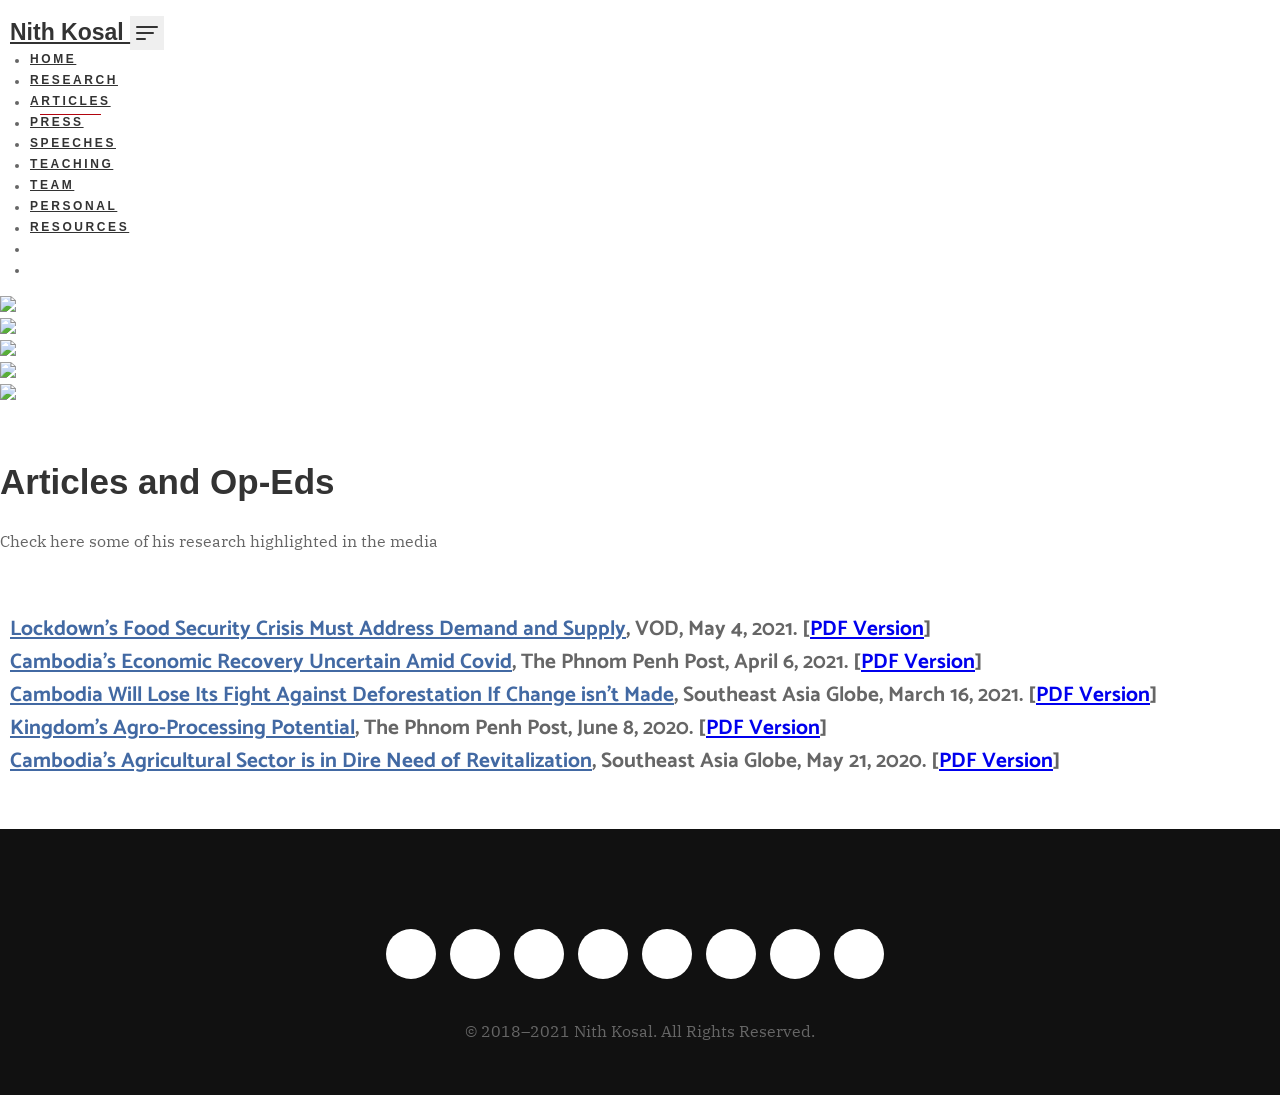
==== commit 936ff633: "new" ====
--- a/articles.html
+++ b/articles.html
@@ -182,15 +182,15 @@
 
   <div class="catamaran-text">
       
-    <h6 style="text-align:justify"> <i class="fa fa-circle" style="color:rgb(233, 0, 121); font-size: 11px;"></i>&nbsp <a href="https://www.phnompenhpost.com/opinion/cambodias-economic-recovery-uncertain-amid-covid" style="color:#4269a3" target="_blank">Lockdown's Food Security Crisis Must Address Demand and Supply</a>, The Phnom Penh Post, April 6, 2021. [<a href="articles/OpEd-EconRecovery.pdf" target="_blank">PDF Version</a>]
-  
-    <h6 style="text-align:justify"> <i class="fa fa-circle" style="color:rgb(233, 0, 121); font-size: 11px;"></i>&nbsp <a href="https://www.phnompenhpost.com/opinion/cambodias-economic-recovery-uncertain-amid-covid" style="color:#4269a3" target="_blank">Cambodia's Economic Recovery Uncertain Amid Covid</a>, The Phnom Penh Post, April 6, 2021. [<a href="articles/OpEd-EconRecovery.pdf" target="_blank">PDF Version</a>]
-        
-    <br style="text-align:justify"> <i class="fa fa-circle" style="color:rgb(233, 0, 121); font-size: 11px;"></i>&nbsp <a href="https://southeastasiaglobe.com/cambodia-deforestation-fight/" style="color:#4269a3" target="_blank">Cambodia Will Lose Its Fight Against Deforestation If Change isn't Made</a>, Southeast Asia Globe, March 16, 2021. [<a href="articles/OpEd-CamForest.pdf" target="_blank">PDF Version</a>]
-    
-    <br style="text-align:justify"> <i class="fa fa-circle" style="color:rgb(233, 0, 121); font-size: 11px;"></i>&nbsp <a href="https://www.phnompenhpost.com/opinion/kingdoms-agro-processing-potential" style="color:#4269a3" target="_blank">Kingdom’s Agro-Processing Potential</a>, The Phnom Penh Post, June 8, 2020. [<a href="articles/OpEd-CamAgriProcessing.pdf" target="_blank">PDF Version</a>]
-        
-    <br style="text-align:justify"> <i class="fa fa-circle" style="color:rgb(233, 0, 121); font-size: 11px;"></i>&nbsp <a href="https://southeastasiaglobe.com/cambodias-agricultural-sector-is-one-in-dire-need-of-revitalising" style="color:#4269a3" target="_blank">Cambodia’s Agricultural Sector is in Dire Need of Revitalization</a>, Southeast Asia Globe, May 21, 2020. [<a href="articles/OpEd-CamAgriCovid19.pdf" target="_blank">PDF Version</a>]
+    <h6 style="text-align:justify"> <i class="fa fa-circle" style="color:rgb(233, 0, 121); font-size: 11px;"></i>&nbsp <a href="https://vodenglish.news/opinion-lockdowns-food-security-crisis-must-address-demand-and-supply/" style="color:#4269a3" target="_blank">Lockdown's Food Security Crisis Must Address Demand and Supply</a>, VOD, May 4, 2021. [<a href="articles/FoodShockLockdown.pdf" target="_blank">PDF Version</a>]
+  
+    <br style="text-align:justify"> <i class="fa fa-circle" style="color:rgb(233, 0, 121); font-size: 11px;"></i>&nbsp <a href="https://www.phnompenhpost.com/opinion/cambodias-economic-recovery-uncertain-amid-covid" style="color:#4269a3" target="_blank">Cambodia's Economic Recovery Uncertain Amid Covid</a>, The Phnom Penh Post, April 6, 2021. [<a href="articles/EconRecovery.pdf" target="_blank">PDF Version</a>]
+        
+    <br style="text-align:justify"> <i class="fa fa-circle" style="color:rgb(233, 0, 121); font-size: 11px;"></i>&nbsp <a href="https://southeastasiaglobe.com/cambodia-deforestation-fight/" style="color:#4269a3" target="_blank">Cambodia Will Lose Its Fight Against Deforestation If Change isn't Made</a>, Southeast Asia Globe, March 16, 2021. [<a href="articles/CamForest.pdf" target="_blank">PDF Version</a>]
+    
+    <br style="text-align:justify"> <i class="fa fa-circle" style="color:rgb(233, 0, 121); font-size: 11px;"></i>&nbsp <a href="https://www.phnompenhpost.com/opinion/kingdoms-agro-processing-potential" style="color:#4269a3" target="_blank">Kingdom’s Agro-Processing Potential</a>, The Phnom Penh Post, June 8, 2020. [<a href="articles/CamAgriProcessing.pdf" target="_blank">PDF Version</a>]
+        
+    <br style="text-align:justify"> <i class="fa fa-circle" style="color:rgb(233, 0, 121); font-size: 11px;"></i>&nbsp <a href="https://southeastasiaglobe.com/cambodias-agricultural-sector-is-one-in-dire-need-of-revitalising" style="color:#4269a3" target="_blank">Cambodia’s Agricultural Sector is in Dire Need of Revitalization</a>, Southeast Asia Globe, May 21, 2020. [<a href="articles/CamAgriCovid19.pdf" target="_blank">PDF Version</a>]
     
     </h6>
 
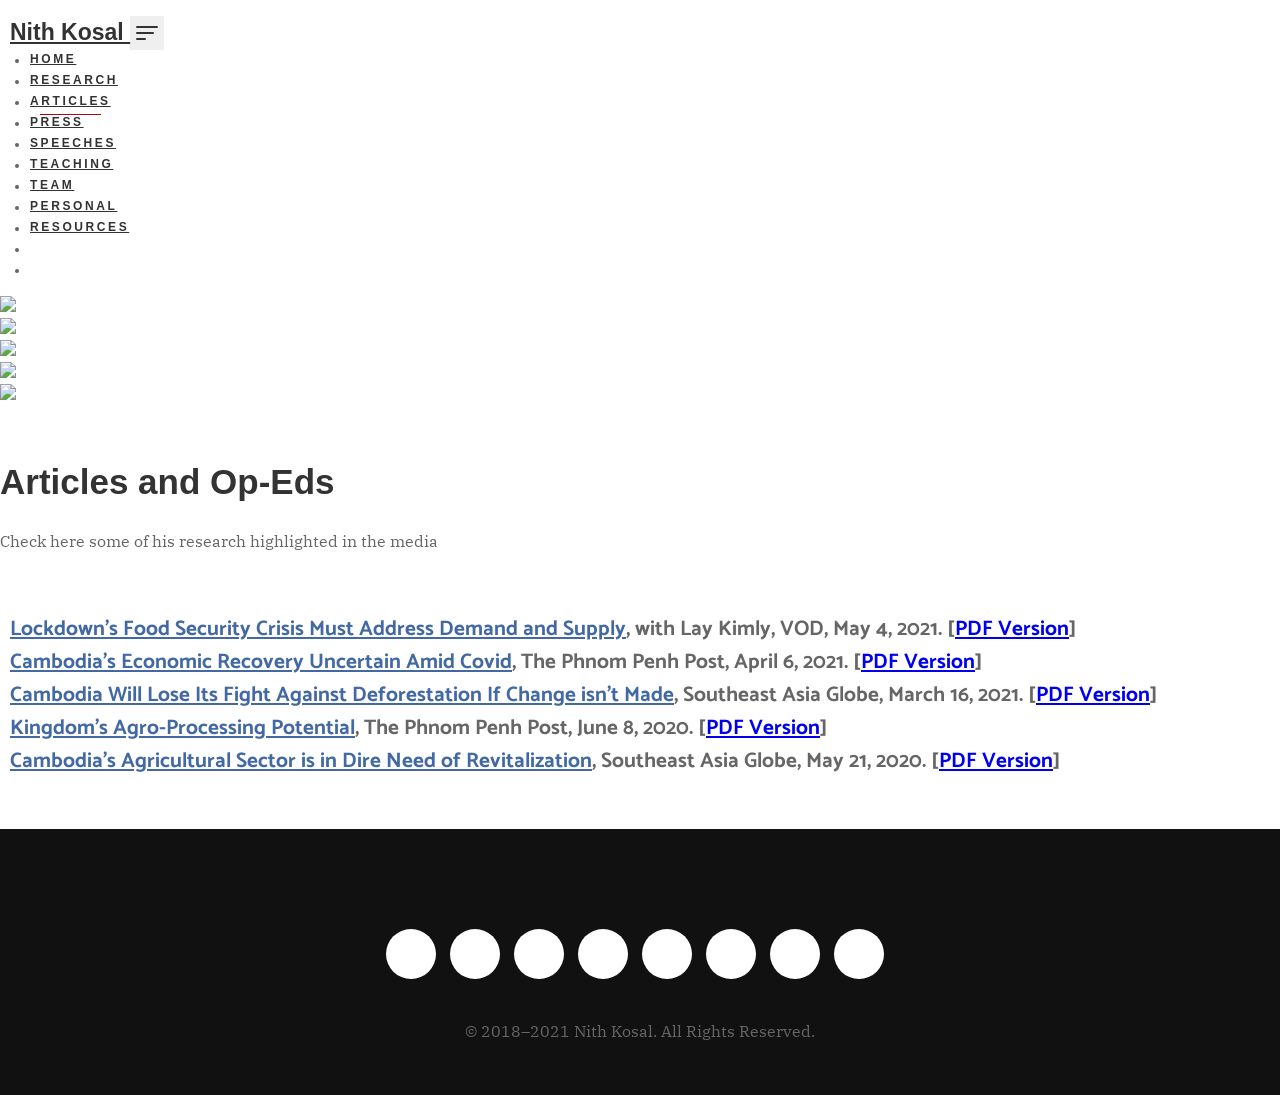
==== commit 9d35dbbd: "new" ====
--- a/articles.html
+++ b/articles.html
@@ -182,7 +182,7 @@
 
   <div class="catamaran-text">
       
-    <h6 style="text-align:justify"> <i class="fa fa-circle" style="color:rgb(233, 0, 121); font-size: 11px;"></i>&nbsp <a href="https://vodenglish.news/opinion-lockdowns-food-security-crisis-must-address-demand-and-supply/" style="color:#4269a3" target="_blank">Lockdown's Food Security Crisis Must Address Demand and Supply</a>, VOD, May 4, 2021. [<a href="articles/FoodShockLockdown.pdf" target="_blank">PDF Version</a>]
+    <h6 style="text-align:justify"> <i class="fa fa-circle" style="color:rgb(233, 0, 121); font-size: 11px;"></i>&nbsp <a href="https://vodenglish.news/opinion-lockdowns-food-security-crisis-must-address-demand-and-supply/" style="color:#4269a3" target="_blank">Lockdown's Food Security Crisis Must Address Demand and Supply</a>, with Lay Kimly, VOD, May 4, 2021. [<a href="articles/FoodShockLockdown.pdf" target="_blank">PDF Version</a>]
   
     <br style="text-align:justify"> <i class="fa fa-circle" style="color:rgb(233, 0, 121); font-size: 11px;"></i>&nbsp <a href="https://www.phnompenhpost.com/opinion/cambodias-economic-recovery-uncertain-amid-covid" style="color:#4269a3" target="_blank">Cambodia's Economic Recovery Uncertain Amid Covid</a>, The Phnom Penh Post, April 6, 2021. [<a href="articles/EconRecovery.pdf" target="_blank">PDF Version</a>]
         
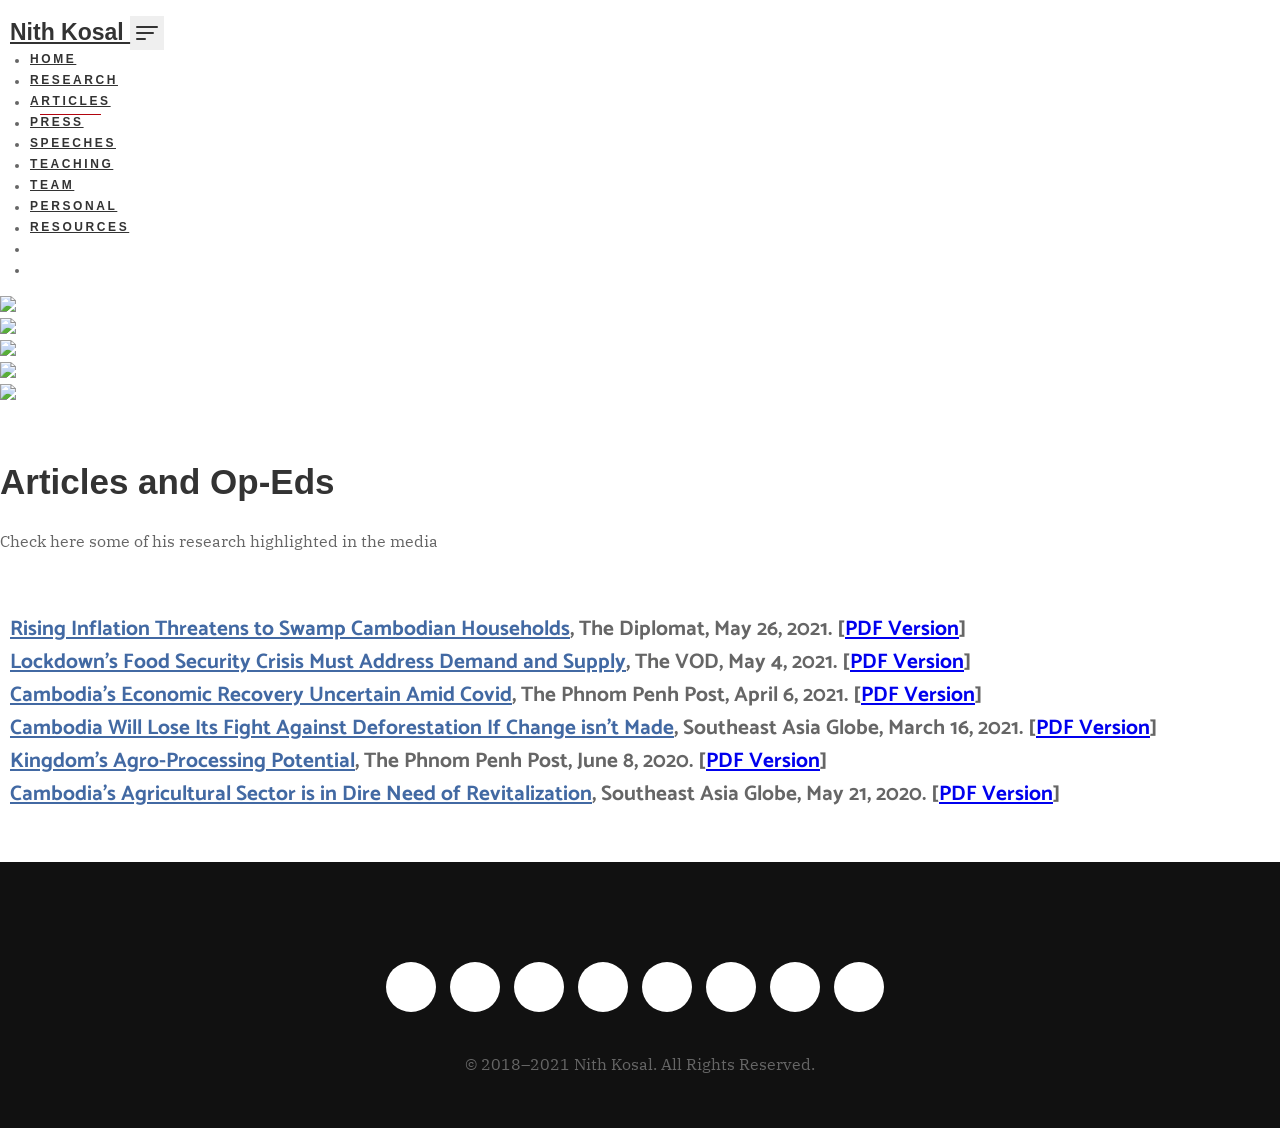
==== commit e8b9cd17: "new CamInflation" ====
--- a/articles.html
+++ b/articles.html
@@ -182,7 +182,9 @@
 
   <div class="catamaran-text">
       
-    <h6 style="text-align:justify"> <i class="fa fa-circle" style="color:rgb(233, 0, 121); font-size: 11px;"></i>&nbsp <a href="https://vodenglish.news/opinion-lockdowns-food-security-crisis-must-address-demand-and-supply/" style="color:#4269a3" target="_blank">Lockdown's Food Security Crisis Must Address Demand and Supply</a>, with Lay Kimly, VOD, May 4, 2021. [<a href="articles/FoodShockLockdown.pdf" target="_blank">PDF Version</a>]
+    <h6 style="text-align:justify"> <i class="fa fa-circle" style="color:rgb(233, 0, 121); font-size: 11px;"></i>&nbsp <a href="https://thediplomat.com/2021/05/rising-inflation-threatens-to-swamp-cambodian-households/" style="color:#4269a3" target="_blank">Rising Inflation Threatens to Swamp Cambodian Households</a>, The Diplomat, May 26, 2021. [<a href="articles/CamInflation.pdf" target="_blank">PDF Version</a>]
+        
+    <br style="text-align:justify"> <i class="fa fa-circle" style="color:rgb(233, 0, 121); font-size: 11px;"></i>&nbsp <a href="https://vodenglish.news/opinion-lockdowns-food-security-crisis-must-address-demand-and-supply/" style="color:#4269a3" target="_blank">Lockdown's Food Security Crisis Must Address Demand and Supply</a>, The  VOD, May 4, 2021. [<a href="articles/FoodShockLockdown.pdf" target="_blank">PDF Version</a>]
   
     <br style="text-align:justify"> <i class="fa fa-circle" style="color:rgb(233, 0, 121); font-size: 11px;"></i>&nbsp <a href="https://www.phnompenhpost.com/opinion/cambodias-economic-recovery-uncertain-amid-covid" style="color:#4269a3" target="_blank">Cambodia's Economic Recovery Uncertain Amid Covid</a>, The Phnom Penh Post, April 6, 2021. [<a href="articles/EconRecovery.pdf" target="_blank">PDF Version</a>]
         
--- a/static/css/styles.css
+++ b/static/css/styles.css
@@ -4627,7 +4627,7 @@
 }
 /*------------------------------------------------------------------------------------------------------------------------------------------------------*/
 
-/* Indent text in Links section */
+/* Indent text in Resources section */
 .links-indent{
     text-indent: 8px;
 }
@@ -4756,20 +4756,11 @@
 /*------------------------------------------------------------------------------------------------------------------------------------------------------*/
 
 /* This text is in Catamaran in Research */
-.catamaran2-text h6{ 
-	font-family: 'Catamaran'; 
-    font-size: 16.7px;
-    line-height: 15px;
-    font-weight: bold;
-    color: #7c60a5;
-    margin: .3em 0;
-}
-
 .catamaran2-text p{ 
 	font-family: 'Catamaran'; 
-    font-size: 16.7px;
-    line-height: 20px;
-    margin: 1px; 
+    font-size: 16px;
+    line-height: 23px;
+    margin: 0px; 
 }
 
 /*------------------------------------------------------------------------------------------------------------------------------------------------------*/
@@ -4984,9 +4975,175 @@
     background-image: url("https://nithkosal.github.io/static/img/adventure/PV2017July.jpg")
 }
 
+
+.box{
+    display: none;
+    width: 100%;
+}
+
+a:hover + .box,.box:hover{
+    display: block;
+    position: relative;
+    z-index: 100;
+}
+
+
+
+/*------------------------------------------------------------------------------------------------------------------------------------------------------*/
+
+.icolumn {
+  float: left;
+}
+
+.left {
+  width: 60%;
+}
+
+.right {
+  width: 40%;
+}
+
+.irow:after {
+  content: "";
+  display: table;
+  clear: both;
+}
+/*------------------------------------------------------------------------------------------------------------------------------------------------------*/
+
+/* Create two unequal columns that floats next to each other */
+.column {
+  float: left;
+  padding: 10px;
+  /*height: 670px;  Should be removed. Only for demonstration */
+}
+
+.left {
+  width: 65%;
+}
+
+.right {
+  width: 35%;
+}
+
+/* Clear floats after the columns */
+.row:after {
+  content: "";
+  display: table;
+  clear: both;
+}
+/*------------------------------------------------------------------------------------------------------------------------------------------------------*/
+/* Event in Index */
+.event-container {
+  max-width: 640px;
+  margin: 0 auto;
+}
+
+.event-container .event {
+  box-shadow: 0 4px 16px -8px rgba(0, 0, 0, 0.4);
+  display: flex;
+  border-radius: 8px;
+  margin: 15px 0;
+}
+
+.event .event-left {
+  background: rgb(214, 9, 9);
+  min-width: 130px;
+  display: flex;
+  align-items: center;
+  justify-content: center;
+  color: #eee;
+  padding: 8px 25px;
+  font-weight: bold;
+  text-align: center;
+  border-radius: 8px 0 0 8px;
+}
+
+.event .event-left .date {
+  font-size: 20px;
+}
+
+.event .event-left .time {
+  font-size: 15px;
+  font-weight: 500;
+}
+
+.event .event-right {
+  display: flex;
+  flex-direction: column;
+  justify-content: center;
+  padding: 0 24px;
+}
+
+.event .event-right h5.event-title {
+  font-size: 19px;
+  font-weight: 700;
+  margin: 4px 0 0px 0;
+  color: rgb(214, 9, 9);
+  /*text-transform: uppercase; */
+}
+
+.event .event-right p{
+  font-size: 16px;
+  margin: 0px 0 4px 0;
+  /*text-transform: uppercase; */
+}
+
+.event .event-right .event-timing {
+  background: #bbb;
+  display: flex;
+  align-items: center;
+  justify-content: flex-start;
+  width: 210px;
+  padding: 4px;
+  border-radius: 16px;
+  margin: 3px 0;
+  font-size: 14px;
+}
+
+.event .event-right .event-timing img {
+  height: 20px;
+  padding-right: 8px;
+}
+
+@media (max-width: 550px) {
+  .event {
+    flex-direction: column;
+  }
+
+  .event .event-left {
+    padding: 0;
+    border-radius: 8px 8px 0 0;
+  }
+
+  .event .event-left .event-date .date,
+  .event .event-left .event-date .month {
+    display: inline-block;
+    font-size: 24px;
+  }
+
+  .event .event-left .event-date {
+    padding: 10px 0;
+  }
+}
+
+/*------------------------------------------------------------------------------------------------------------------------------------------------------*/
+/* Indent text in Speeches*/
+.slinks-indent p{
+  margin: 0px 0 0px 0;
+  padding-left: 1.5em;
+  text-indent: -.5em;
+
+}
+/*------------------------------------------------------------------------------------------------------------------------------------------------------*/
+
+
+
+  /*text-transform: uppercase; */
+}
+
 /*.imaget-container imag{
     height: 50%;
-    width: 50%;
+    width: 504
 }
 
 .transition-imaget{
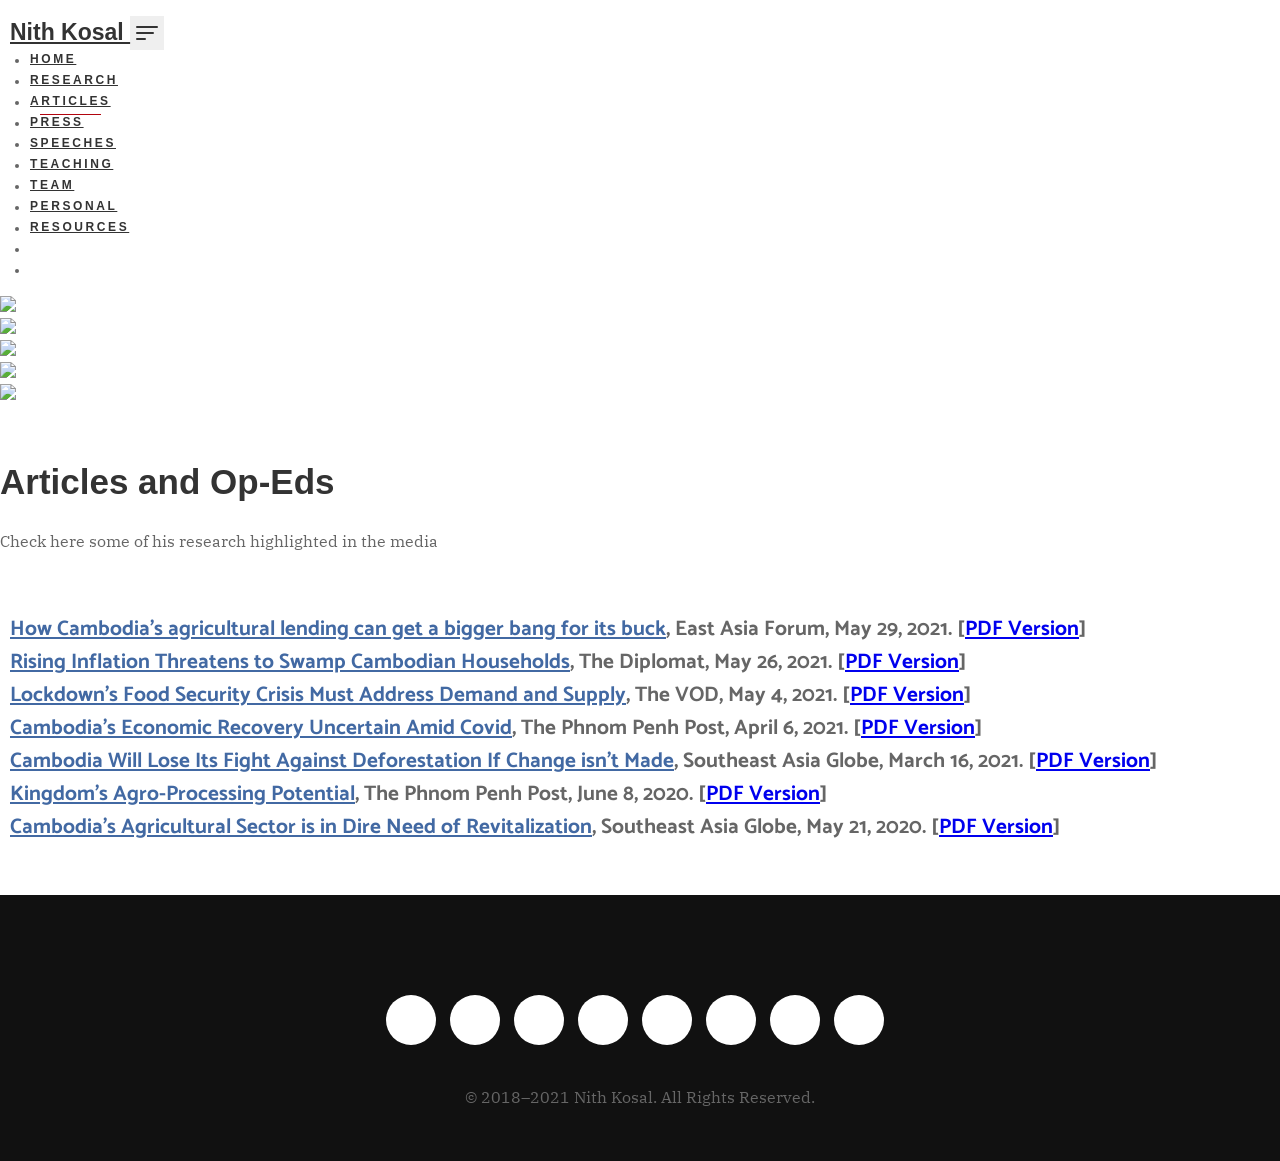
==== commit 5a64a567: "new oped" ====
--- a/articles.html
+++ b/articles.html
@@ -182,7 +182,9 @@
 
   <div class="catamaran-text">
       
-    <h6 style="text-align:justify"> <i class="fa fa-circle" style="color:rgb(233, 0, 121); font-size: 11px;"></i>&nbsp <a href="https://thediplomat.com/2021/05/rising-inflation-threatens-to-swamp-cambodian-households/" style="color:#4269a3" target="_blank">Rising Inflation Threatens to Swamp Cambodian Households</a>, The Diplomat, May 26, 2021. [<a href="articles/CamInflation.pdf" target="_blank">PDF Version</a>]
+    <h6 style="text-align:justify"> <i class="fa fa-circle" style="color:rgb(233, 0, 121); font-size: 11px;"></i>&nbsp <a href="      https://www.eastasiaforum.org/2021/05/29/how-cambodias-agricultural-lending-can-get-a-bigger-bang-for-its-buck/" style="color:#4269a3" target="_blank">How Cambodia's agricultural lending can get a bigger bang for its buck</a>, East Asia Forum, May 29, 2021. [<a href="articles/AgriLending.pdf" target="_blank">PDF Version</a>]
+
+    <br style="text-align:justify"> <i class="fa fa-circle" style="color:rgb(233, 0, 121); font-size: 11px;"></i>&nbsp <a href="https://thediplomat.com/2021/05/rising-inflation-threatens-to-swamp-cambodian-households/" style="color:#4269a3" target="_blank">Rising Inflation Threatens to Swamp Cambodian Households</a>, The Diplomat, May 26, 2021. [<a href="articles/CamInflation.pdf" target="_blank">PDF Version</a>]
         
     <br style="text-align:justify"> <i class="fa fa-circle" style="color:rgb(233, 0, 121); font-size: 11px;"></i>&nbsp <a href="https://vodenglish.news/opinion-lockdowns-food-security-crisis-must-address-demand-and-supply/" style="color:#4269a3" target="_blank">Lockdown's Food Security Crisis Must Address Demand and Supply</a>, The  VOD, May 4, 2021. [<a href="articles/FoodShockLockdown.pdf" target="_blank">PDF Version</a>]
   
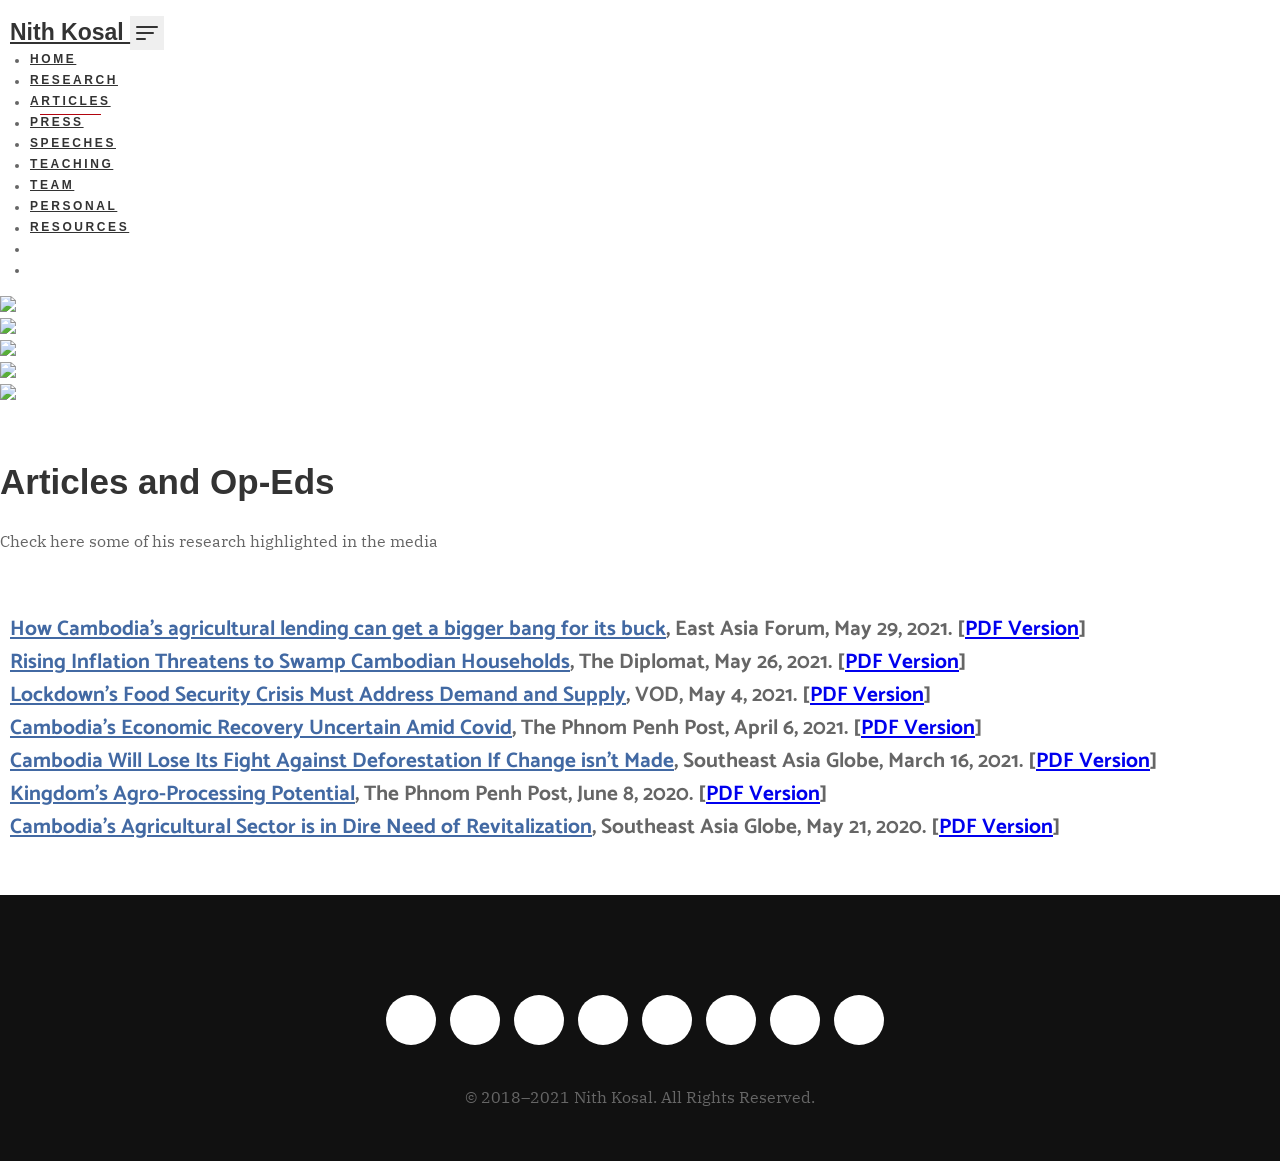
==== commit 0c75c7d4: "Update articles.html" ====
--- a/articles.html
+++ b/articles.html
@@ -186,7 +186,7 @@
 
     <br style="text-align:justify"> <i class="fa fa-circle" style="color:rgb(233, 0, 121); font-size: 11px;"></i>&nbsp <a href="https://thediplomat.com/2021/05/rising-inflation-threatens-to-swamp-cambodian-households/" style="color:#4269a3" target="_blank">Rising Inflation Threatens to Swamp Cambodian Households</a>, The Diplomat, May 26, 2021. [<a href="articles/CamInflation.pdf" target="_blank">PDF Version</a>]
         
-    <br style="text-align:justify"> <i class="fa fa-circle" style="color:rgb(233, 0, 121); font-size: 11px;"></i>&nbsp <a href="https://vodenglish.news/opinion-lockdowns-food-security-crisis-must-address-demand-and-supply/" style="color:#4269a3" target="_blank">Lockdown's Food Security Crisis Must Address Demand and Supply</a>, The  VOD, May 4, 2021. [<a href="articles/FoodShockLockdown.pdf" target="_blank">PDF Version</a>]
+    <br style="text-align:justify"> <i class="fa fa-circle" style="color:rgb(233, 0, 121); font-size: 11px;"></i>&nbsp <a href="https://vodenglish.news/opinion-lockdowns-food-security-crisis-must-address-demand-and-supply/" style="color:#4269a3" target="_blank">Lockdown's Food Security Crisis Must Address Demand and Supply</a>, VOD, May 4, 2021. [<a href="articles/FoodShockLockdown.pdf" target="_blank">PDF Version</a>]
   
     <br style="text-align:justify"> <i class="fa fa-circle" style="color:rgb(233, 0, 121); font-size: 11px;"></i>&nbsp <a href="https://www.phnompenhpost.com/opinion/cambodias-economic-recovery-uncertain-amid-covid" style="color:#4269a3" target="_blank">Cambodia's Economic Recovery Uncertain Amid Covid</a>, The Phnom Penh Post, April 6, 2021. [<a href="articles/EconRecovery.pdf" target="_blank">PDF Version</a>]
         
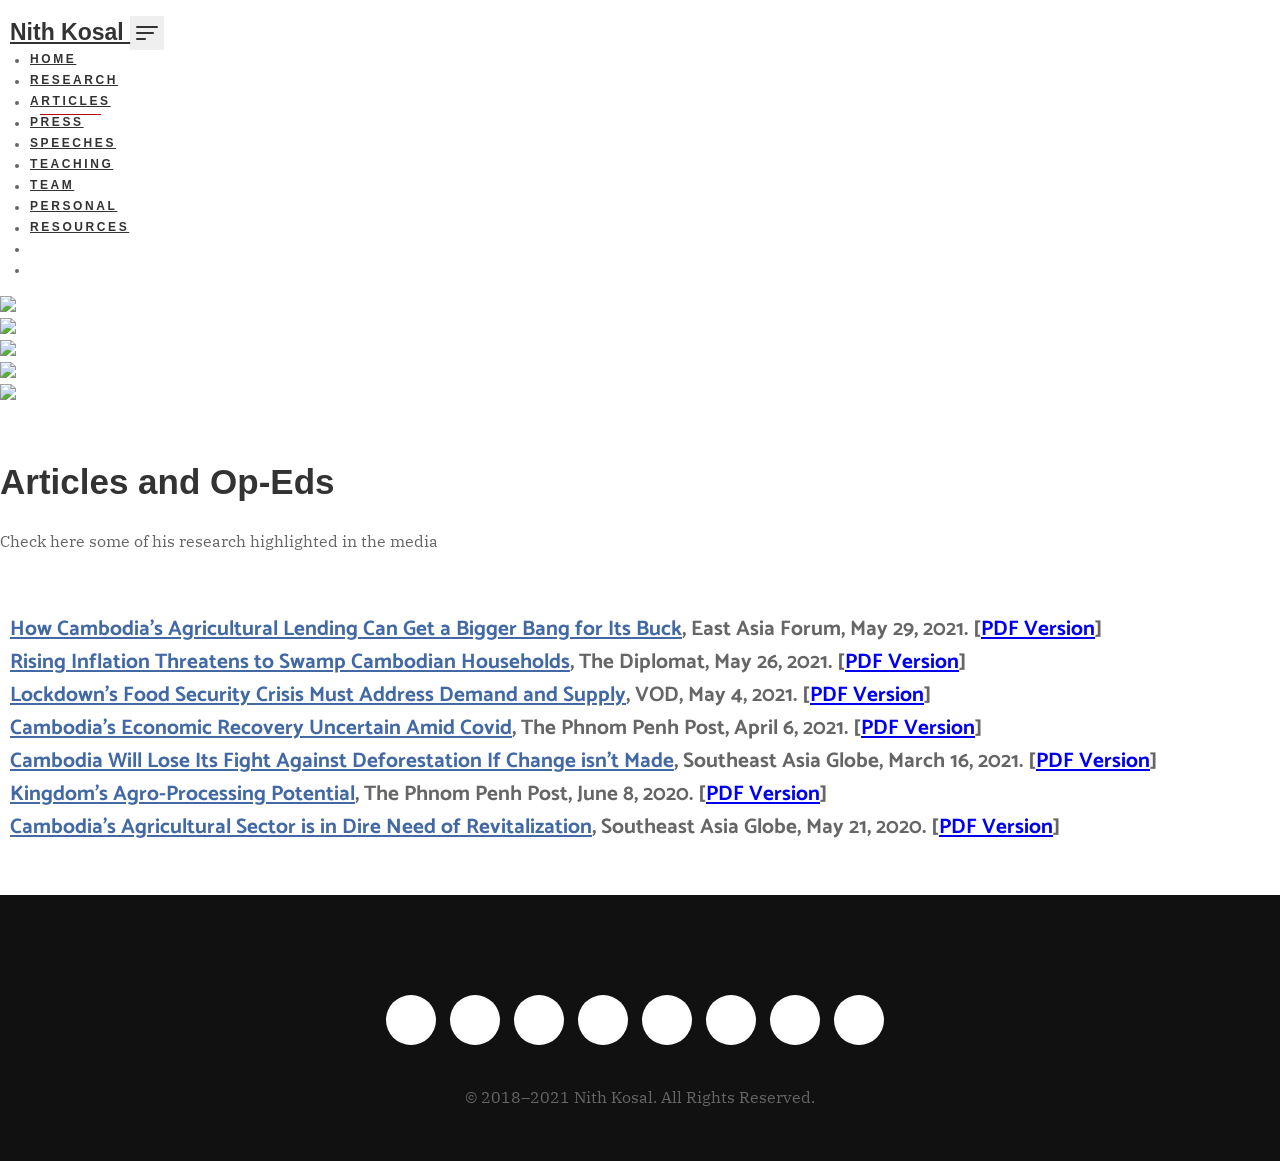
==== commit 358a4723: "update op-ed" ====
--- a/articles.html
+++ b/articles.html
@@ -182,7 +182,7 @@
 
   <div class="catamaran-text">
       
-    <h6 style="text-align:justify"> <i class="fa fa-circle" style="color:rgb(233, 0, 121); font-size: 11px;"></i>&nbsp <a href="      https://www.eastasiaforum.org/2021/05/29/how-cambodias-agricultural-lending-can-get-a-bigger-bang-for-its-buck/" style="color:#4269a3" target="_blank">How Cambodia's agricultural lending can get a bigger bang for its buck</a>, East Asia Forum, May 29, 2021. [<a href="articles/AgriLending.pdf" target="_blank">PDF Version</a>]
+    <h6 style="text-align:justify"> <i class="fa fa-circle" style="color:rgb(233, 0, 121); font-size: 11px;"></i>&nbsp <a href="      https://www.eastasiaforum.org/2021/05/29/how-cambodias-agricultural-lending-can-get-a-bigger-bang-for-its-buck/" style="color:#4269a3" target="_blank">How Cambodia's Agricultural Lending Can Get a Bigger Bang for Its Buck</a>, East Asia Forum, May 29, 2021. [<a href="articles/AgriLending.pdf" target="_blank">PDF Version</a>]
 
     <br style="text-align:justify"> <i class="fa fa-circle" style="color:rgb(233, 0, 121); font-size: 11px;"></i>&nbsp <a href="https://thediplomat.com/2021/05/rising-inflation-threatens-to-swamp-cambodian-households/" style="color:#4269a3" target="_blank">Rising Inflation Threatens to Swamp Cambodian Households</a>, The Diplomat, May 26, 2021. [<a href="articles/CamInflation.pdf" target="_blank">PDF Version</a>]
         
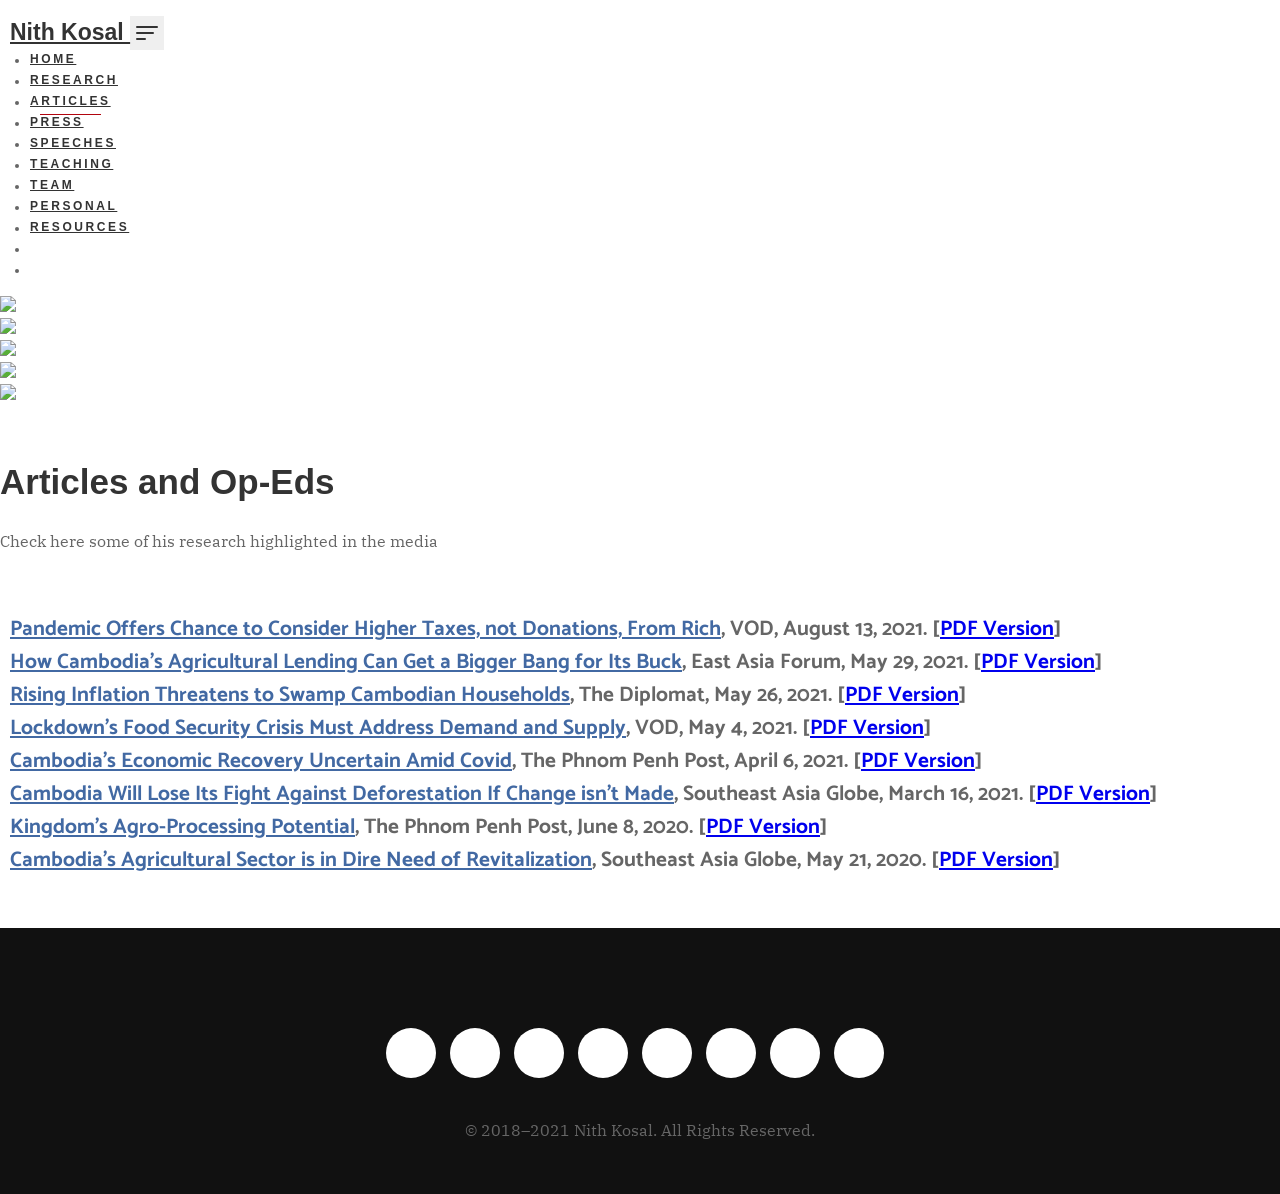
==== commit fc052562: "new" ====
--- a/articles.html
+++ b/articles.html
@@ -1,271 +1,273 @@
-<!DOCTYPE html>
-<html lang="en">
-
-<head>
-
-     <!-- Global Site Tag (gtag.js) - Google Analytics -->
-<script async src="https://www.googletagmanager.com/gtag/js?id=G-FXRBQVKK80"></script>
-
-<script>
-  window.dataLayer = window.dataLayer || [];
-  function gtag(){dataLayer.push(arguments);}
-  gtag('js', new Date());
-  gtag('config', 'G-FXRBQVKK80');
-</script>
-
-  
-  <!-- ------------------------------------------------------------------------------------------------------------------------------------------------- -->
-  
-  <meta charset="utf-8">
-  <meta http-equiv="X-UA-Compatible" content="IE=edge">
-  <meta name="viewport" content="width=device-width, initial-scale=1, shrink-to-fit=no">
-
-  
-  <meta property="og:site_name" content="Nith Kosal" />
-  <meta property="og:site" content="https://nithkosal.github.io/articles" />
-  <meta property="og:type" content="website" />
-  <meta property="og:url" content="https://nithkosal.github.io/articles" />
-  <meta property="og:title" content="Articles | Nith Kosal" />
-  <meta property="og:image" content="https://nithkosal.github.io/static/img/personal/First_NewCP2018.jpg">
-
-  <meta property="og:description" content="Webpage of Nith Kosal. He is a Junior Research Fellow at Future Forum, an independent think tank generating new thinking for a new Cambodia." />
-  <meta property="keywords" content="Economist, Economics, Macroeconomics, Development, Cambodia">
-
-  <meta property="twitter:card" content="summary_large_image" />
-  <meta property="twitter:url" content="https://nithkosal.github.io/articles" />
-  <meta property="twitter:title" content="Articles | Nith Kosal" />
-  <meta property="twitter:site" content="@kosalnith" />
-  <meta property="twitter:image" content="https://nithkosal.github.io/static/img/personal/First_NewCP2018.jpg">
-
-  <meta property="article:published_time" content="2020-11-22T12:09:25+02:00" />
-  <meta property="article:modified_time" content="2020-12-07T17:44:15+02:00" />
-  <meta property="og:updated_time" content="2020-12-07T17:44:15+02:00" />
-
-  <meta name="author" content="Nith Kosal">
-
-<!-- ------------------------------------------------------------------------------------------------------------------------------------------------- -->
-
-  <!-- Page Title -->
-  <title>Articles | Nith Kosal</title>
-  <!-- / -->
-
-  <!---Font Icon-->
-  <link href="static/plugin/font-awesome/css/fontawesome-all.min.css" rel="stylesheet">
-  <link href="static/plugin/themify-icons/themify-icons.css" rel="stylesheet">
-  <link href='https://fonts.googleapis.com/css?family=Catamaran' rel='stylesheet'>
-  <link href='https://fonts.googleapis.com/css?family=Quattrocento Sans' rel='stylesheet'>
-    
-
-
-  <!-- / -->
-
-  <!-- Plugin CSS -->
-  <link href="static/plugin/bootstrap/css/bootstrap.min.css" rel="stylesheet">
-  <link href="static/plugin/owl-carousel/css/owl.carousel.min.css" rel="stylesheet">
-  <link href="static/plugin/magnific/magnific-popup.css" rel="stylesheet">
-
-  <!-- / -->
-
-  <!-- Theme Style -->
-  <link href="static/css/styles.css" rel="stylesheet">
-  <link href="static/css/color/color-7.css" rel="stylesheet" id="color_theme">
-  <!-- / -->
-
-  
-  <!-- Favicon -->
-    <link rel="shortcut icon" href="static/img/favion/econicon.png" type="image/vnd.microsoft.icon" />
-
-  <!-- / -->
-</head>
-
-<!-- Body Start -->
-<body data-spy="scroll" data-target="#navbarRyan" data-offset="98">
-
-  <!-- Loading --
-  <div id="loading">
-    <div class="load-circle"><span class="one"></span></div>
-  </div>
-  <!-- / -->
-
-  <!-- Header -->
-  <header>
-    <nav class="navbar header-nav header-nav-white fixed-top navbar-expand-lg">
-      <div class="container-fluid">
-        <!-- Brand -->
-        <a class="navbar-brand font-alt"  href="https://nithkosal.github.io/">Nith Kosal <span class="theme-bg"></span></a>
-        <!-- / -->
-
-        <!-- Mobile Toggle -->
-        <button class="navbar-toggler" type="button" data-toggle="collapse" data-target="#navbarRyan" aria-controls="navbarRyan" aria-expanded="false" aria-label="Toggle navigation">
-            <span></span>
-            <span></span>
-            <span></span>
-        </button>
-        <!-- / -->
-
-        <!-- Top Menu -->
-        <div class="collapse navbar-collapse justify-content-end" id="navbarRyan">
-          <ul class="navbar-nav">
-            <li><a class="nav-link" href="https://nithkosal.github.io/">Home</a></li>
-            <li><a class="nav-link" href="research.html">Research</a></li>
-            <li><a class="nav-link active" href="articles.html">Articles</a></li>
-            <li><a class="nav-link" href="press.html">Press</a></li>
-            <li><a class="nav-link" href="speeches.html">Speeches</a></li>
-            <li><a class="nav-link" href="teaching.html">Teaching</a></li>
-            <li><a class="nav-link" href="team.html">Team</a></li>
-            <li><a class="nav-link" href="personal.html">Personal</a></li>
-            <li><a class="nav-link" href="resources.html">Resources</a></li>
-            <li></li>
-            <li></li>
-          </ul>
-        </div>
-        <!-- / -->
-
-      </div><!-- Container -->
-    </nav> <!-- Navbar -->
-  </header>
-  <!-- Header End -->
-
-<!-- ------------------------------------------------------------------------------------------------------------------------------------------------- -->  <link rel="stylesheet" href="https://unpkg.com/flickity@2/dist/flickity.min.css">
-
-        
- <style media="screen">
-  .carousel-cell {
-    width: 100%;
-    }
-    /* cell number */
-    .carousel-cell:before {
-      display: block;
-    }
- </style>
- 
-<body>
-    <div class="carousel" data-flickity='{ "wrapAround": true, "autoPlay": true }'>
-      <div class="carousel-cell">
-        <img class="w3-image" src="static/img/personal/OralP6L.jpg">
-      </div>
-      <div class="carousel-cell">
-        <img class="w3-image" src="static/img/personal/OralL.jpg">
-      </div>
-      <div class="carousel-cell">
-        <img class="w3-image" src="static/img/personal/Kosal_PreahRokarL.jpg">
-      </div>
-    <div class="carousel-cell">
-        <img class="w3-image" src="static/img/personal/OralML.jpg">
-      </div>
-    <div class="carousel-cell">
-        <img class="w3-image" src="static/img/personal/OralP4L.jpg">
-      </div>
-</div>
-
-    <script src="https://cdnjs.cloudflare.com/ajax/libs/jquery/3.4.1/jquery.min.js"></script>
-    <script src="https://unpkg.com/flickity@2/dist/flickity.pkgd.min.js"></script>
-</body>    
- <!-- ------------------------------------------------------------------------------------------------------------------------------------------------- -->    
- <!-- Media Start -->
-    <section id="articles" class="section white-bg">
-       <div class="container">
-         <div class="row justify-content-center m-60px-b md-m-30px-b">
-           <div class="col-12 col-md-10 col-lg-7">
-             <div class="section-title text-center">
-               <h2 class="font-alt">Articles and Op-Eds</h2>
-               <p>Check here some of his research highlighted in the media</p>
-             </div>
-           </div>
-         </div>
-<!-- ------------------------------------------------------------------------------------------------------------------------------------------------- -->
-       </div>
-
-   
-        
-<div class="container">
-
-  <div class="catamaran-text">
-      
-    <h6 style="text-align:justify"> <i class="fa fa-circle" style="color:rgb(233, 0, 121); font-size: 11px;"></i>&nbsp <a href="      https://www.eastasiaforum.org/2021/05/29/how-cambodias-agricultural-lending-can-get-a-bigger-bang-for-its-buck/" style="color:#4269a3" target="_blank">How Cambodia's Agricultural Lending Can Get a Bigger Bang for Its Buck</a>, East Asia Forum, May 29, 2021. [<a href="articles/AgriLending.pdf" target="_blank">PDF Version</a>]
-
-    <br style="text-align:justify"> <i class="fa fa-circle" style="color:rgb(233, 0, 121); font-size: 11px;"></i>&nbsp <a href="https://thediplomat.com/2021/05/rising-inflation-threatens-to-swamp-cambodian-households/" style="color:#4269a3" target="_blank">Rising Inflation Threatens to Swamp Cambodian Households</a>, The Diplomat, May 26, 2021. [<a href="articles/CamInflation.pdf" target="_blank">PDF Version</a>]
-        
-    <br style="text-align:justify"> <i class="fa fa-circle" style="color:rgb(233, 0, 121); font-size: 11px;"></i>&nbsp <a href="https://vodenglish.news/opinion-lockdowns-food-security-crisis-must-address-demand-and-supply/" style="color:#4269a3" target="_blank">Lockdown's Food Security Crisis Must Address Demand and Supply</a>, VOD, May 4, 2021. [<a href="articles/FoodShockLockdown.pdf" target="_blank">PDF Version</a>]
-  
-    <br style="text-align:justify"> <i class="fa fa-circle" style="color:rgb(233, 0, 121); font-size: 11px;"></i>&nbsp <a href="https://www.phnompenhpost.com/opinion/cambodias-economic-recovery-uncertain-amid-covid" style="color:#4269a3" target="_blank">Cambodia's Economic Recovery Uncertain Amid Covid</a>, The Phnom Penh Post, April 6, 2021. [<a href="articles/EconRecovery.pdf" target="_blank">PDF Version</a>]
-        
-    <br style="text-align:justify"> <i class="fa fa-circle" style="color:rgb(233, 0, 121); font-size: 11px;"></i>&nbsp <a href="https://southeastasiaglobe.com/cambodia-deforestation-fight/" style="color:#4269a3" target="_blank">Cambodia Will Lose Its Fight Against Deforestation If Change isn't Made</a>, Southeast Asia Globe, March 16, 2021. [<a href="articles/CamForest.pdf" target="_blank">PDF Version</a>]
-    
-    <br style="text-align:justify"> <i class="fa fa-circle" style="color:rgb(233, 0, 121); font-size: 11px;"></i>&nbsp <a href="https://www.phnompenhpost.com/opinion/kingdoms-agro-processing-potential" style="color:#4269a3" target="_blank">Kingdom’s Agro-Processing Potential</a>, The Phnom Penh Post, June 8, 2020. [<a href="articles/CamAgriProcessing.pdf" target="_blank">PDF Version</a>]
-        
-    <br style="text-align:justify"> <i class="fa fa-circle" style="color:rgb(233, 0, 121); font-size: 11px;"></i>&nbsp <a href="https://southeastasiaglobe.com/cambodias-agricultural-sector-is-one-in-dire-need-of-revitalising" style="color:#4269a3" target="_blank">Cambodia’s Agricultural Sector is in Dire Need of Revitalization</a>, Southeast Asia Globe, May 21, 2020. [<a href="articles/CamAgriCovid19.pdf" target="_blank">PDF Version</a>]
-    
-    </h6>
-
-  </div>
-</div>
-
-</section>
-    <!--  Media  End  -->
-  
-    
-    
-    
-    
-    
-    
-    
-    
-    
-<!-- ------------------------------------------------------------------------------------------------------------------------------------------------- -->
-  <!-- Footer-->
-  <footer class="footer">
-      <div class="container">
-        <div class="row">
-          <!-- <div class="col-md-6">
-            <h3 style="font-family: Helvetica, Arial, sans-serif">Sections</h3>
-            <ul class="navbar-nav">
-                <li><a class="nav-link" href="#home-box">About</a></li>
-                <li><a class="nav-link" href="#portfolio">Portfolio</a></li>
-                <li><a class="nav-link" href="#projects">projects</a></li>
-                <li><a class="nav-link" href="#team">Team</a></li>
-                <li></li>
-                <li></li>
-              </ul>
-          </div> -->
-          <div class="col-12 text-center">
-            <!-- <h3 style="font-family: Helvetica, Arial, sans-serif">Contact</h3>
-            <ul class="navbar-nav">
-              <li><a class="nav-link" href="tel:+16504451887">Phone: +1 (650) 445 1887</a></li>
-              <li><a class="nav-link" href="mailto:sotero@stanford.edu">Email: sotero@stanford.edu</a></li>
-              <li><a class="nav-link" href="https://goo.gl/maps/SFeaxLSbMrgRBBxYA">Office: Landau Economics Building, 579 Serra Mall, Stanford, CA, 94305</a></li>
-            </ul> -->
-            <ul class="social-icons">
-              <li><a href="https://twitter.com/KosalNith" target="_blank"><i class="fab fa-twitter"></i></a></li>
-              <li><a href="https://flickr.com/photos/nithkosal/" target="_blank"><i class="fab fa-flickr"></i></a></li>
-              <li><a href="https://scholar.google.com/citations?user=LG2mrO4AAAAJ&hl=en" target="_blank"><i class="fab fa-google"></i></a></li>
-              <li><a href="https://github.com/nithkosal" target="_blank"><i class="fab fa-github"></i></a></li>
-              <li><a href="https://facebook.com/kosalnith/" target="_blank"><i class="fab fa-facebook"></i></a></li>
-              <li><a href="https://linkedin.com/in/nithkosal/" target="_blank"><i class="fab fa-linkedin"></i></a></li>
-              <li><a href="https://youtube.com/channel/UCpBu5pfxkbNXYrG7yGyvP4Q" target="_blank"><i class="fab fa-youtube"></i></a></li>
-              <li><a href="https://pinterest.com/nithkosal/" target="_blank"><i class="fab fa-pinterest"></i></a></li> 
-            </ul>
-          </div>
-        </div>
-          <p class="copyright">© 2018–2021 Nith Kosal. All Rights Reserved.</p>
-      </div>
-  </footer>
-  <!-- jQuery -->
-  <script src="static/js/jquery-3.2.1.min.js"></script>
-  <script src="static/js/jquery-migrate-3.0.0.min.js"></script>
-
-  <!-- Plugins -->
-  <script src="static/plugin/bootstrap/js/popper.min.js"></script>
-  <script src="static/plugin/bootstrap/js/bootstrap.min.js"></script>
-  <script src="static/plugin/owl-carousel/js/owl.carousel.min.js"></script>
-  <script src="static/plugin/isotope/isotope.pkgd.min.js"></script>
-  <script src="static/plugin/magnific/jquery.magnific-popup.min.js"></script>
-  <!-- custom -->
-  <script src="static/js/custom.js"></script>
-  <script src="static/js/mail_send.js"></script>
-
-</body>
-<!-- Body End -->
-
-</html>
+<!DOCTYPE html>
+<html lang="en">
+
+<head>
+
+     <!-- Global Site Tag (gtag.js) - Google Analytics -->
+<script async src="https://www.googletagmanager.com/gtag/js?id=G-FXRBQVKK80"></script>
+
+<script>
+  window.dataLayer = window.dataLayer || [];
+  function gtag(){dataLayer.push(arguments);}
+  gtag('js', new Date());
+  gtag('config', 'G-FXRBQVKK80');
+</script>
+
+  
+  <!-- ------------------------------------------------------------------------------------------------------------------------------------------------- -->
+  
+  <meta charset="utf-8">
+  <meta http-equiv="X-UA-Compatible" content="IE=edge">
+  <meta name="viewport" content="width=device-width, initial-scale=1, shrink-to-fit=no">
+
+  
+  <meta property="og:site_name" content="Nith Kosal" />
+  <meta property="og:site" content="https://nithkosal.github.io/articles" />
+  <meta property="og:type" content="website" />
+  <meta property="og:url" content="https://nithkosal.github.io/articles" />
+  <meta property="og:title" content="Articles | Nith Kosal" />
+  <meta property="og:image" content="https://nithkosal.github.io/static/img/personal/First_NewCP2018.jpg">
+
+  <meta property="og:description" content="Webpage of Nith Kosal. He is a Junior Research Fellow at Future Forum, an independent think tank generating new thinking for a new Cambodia." />
+  <meta property="keywords" content="Economist, Economics, Macroeconomics, Development, Cambodia">
+
+  <meta property="twitter:card" content="summary_large_image" />
+  <meta property="twitter:url" content="https://nithkosal.github.io/articles" />
+  <meta property="twitter:title" content="Articles | Nith Kosal" />
+  <meta property="twitter:site" content="@kosalnith" />
+  <meta property="twitter:image" content="https://nithkosal.github.io/static/img/personal/First_NewCP2018.jpg">
+
+  <meta property="article:published_time" content="2020-11-22T12:09:25+02:00" />
+  <meta property="article:modified_time" content="2020-12-07T17:44:15+02:00" />
+  <meta property="og:updated_time" content="2020-12-07T17:44:15+02:00" />
+
+  <meta name="author" content="Nith Kosal">
+
+<!-- ------------------------------------------------------------------------------------------------------------------------------------------------- -->
+
+  <!-- Page Title -->
+  <title>Articles | Nith Kosal</title>
+  <!-- / -->
+
+  <!---Font Icon-->
+  <link href="static/plugin/font-awesome/css/fontawesome-all.min.css" rel="stylesheet">
+  <link href="static/plugin/themify-icons/themify-icons.css" rel="stylesheet">
+  <link href='https://fonts.googleapis.com/css?family=Catamaran' rel='stylesheet'>
+  <link href='https://fonts.googleapis.com/css?family=Quattrocento Sans' rel='stylesheet'>
+    
+
+
+  <!-- / -->
+
+  <!-- Plugin CSS -->
+  <link href="static/plugin/bootstrap/css/bootstrap.min.css" rel="stylesheet">
+  <link href="static/plugin/owl-carousel/css/owl.carousel.min.css" rel="stylesheet">
+  <link href="static/plugin/magnific/magnific-popup.css" rel="stylesheet">
+
+  <!-- / -->
+
+  <!-- Theme Style -->
+  <link href="static/css/styles.css" rel="stylesheet">
+  <link href="static/css/color/color-7.css" rel="stylesheet" id="color_theme">
+  <!-- / -->
+
+  
+  <!-- Favicon -->
+    <link rel="shortcut icon" href="static/img/favion/econicon.png" type="image/vnd.microsoft.icon" />
+
+  <!-- / -->
+</head>
+
+<!-- Body Start -->
+<body data-spy="scroll" data-target="#navbarRyan" data-offset="98">
+
+  <!-- Loading --
+  <div id="loading">
+    <div class="load-circle"><span class="one"></span></div>
+  </div>
+  <!-- / -->
+
+  <!-- Header -->
+  <header>
+    <nav class="navbar header-nav header-nav-white fixed-top navbar-expand-lg">
+      <div class="container-fluid">
+        <!-- Brand -->
+        <a class="navbar-brand font-alt"  href="https://nithkosal.github.io/">Nith Kosal <span class="theme-bg"></span></a>
+        <!-- / -->
+
+        <!-- Mobile Toggle -->
+        <button class="navbar-toggler" type="button" data-toggle="collapse" data-target="#navbarRyan" aria-controls="navbarRyan" aria-expanded="false" aria-label="Toggle navigation">
+            <span></span>
+            <span></span>
+            <span></span>
+        </button>
+        <!-- / -->
+
+        <!-- Top Menu -->
+        <div class="collapse navbar-collapse justify-content-end" id="navbarRyan">
+          <ul class="navbar-nav">
+            <li><a class="nav-link" href="https://nithkosal.github.io/">Home</a></li>
+            <li><a class="nav-link" href="research.html">Research</a></li>
+            <li><a class="nav-link active" href="articles.html">Articles</a></li>
+            <li><a class="nav-link" href="press.html">Press</a></li>
+            <li><a class="nav-link" href="speeches.html">Speeches</a></li>
+            <li><a class="nav-link" href="teaching.html">Teaching</a></li>
+            <li><a class="nav-link" href="team.html">Team</a></li>
+            <li><a class="nav-link" href="personal.html">Personal</a></li>
+            <li><a class="nav-link" href="resources.html">Resources</a></li>
+            <li></li>
+            <li></li>
+          </ul>
+        </div>
+        <!-- / -->
+
+      </div><!-- Container -->
+    </nav> <!-- Navbar -->
+  </header>
+  <!-- Header End -->
+
+<!-- ------------------------------------------------------------------------------------------------------------------------------------------------- -->  <link rel="stylesheet" href="https://unpkg.com/flickity@2/dist/flickity.min.css">
+
+        
+ <style media="screen">
+  .carousel-cell {
+    width: 100%;
+    }
+    /* cell number */
+    .carousel-cell:before {
+      display: block;
+    }
+ </style>
+ 
+<body>
+    <div class="carousel" data-flickity='{ "wrapAround": true, "autoPlay": true }'>
+      <div class="carousel-cell">
+        <img class="w3-image" src="static/img/personal/OralP6L.jpg">
+      </div>
+      <div class="carousel-cell">
+        <img class="w3-image" src="static/img/personal/OralL.jpg">
+      </div>
+      <div class="carousel-cell">
+        <img class="w3-image" src="static/img/personal/Kosal_PreahRokarL.jpg">
+      </div>
+    <div class="carousel-cell">
+        <img class="w3-image" src="static/img/personal/OralML.jpg">
+      </div>
+    <div class="carousel-cell">
+        <img class="w3-image" src="static/img/personal/OralP4L.jpg">
+      </div>
+</div>
+
+    <script src="https://cdnjs.cloudflare.com/ajax/libs/jquery/3.4.1/jquery.min.js"></script>
+    <script src="https://unpkg.com/flickity@2/dist/flickity.pkgd.min.js"></script>
+</body>    
+ <!-- ------------------------------------------------------------------------------------------------------------------------------------------------- -->    
+ <!-- Media Start -->
+    <section id="articles" class="section white-bg">
+       <div class="container">
+         <div class="row justify-content-center m-60px-b md-m-30px-b">
+           <div class="col-12 col-md-10 col-lg-7">
+             <div class="section-title text-center">
+               <h2 class="font-alt">Articles and Op-Eds</h2>
+               <p>Check here some of his research highlighted in the media</p>
+             </div>
+           </div>
+         </div>
+<!-- ------------------------------------------------------------------------------------------------------------------------------------------------- -->
+       </div>
+
+   
+        
+<div class="container">
+
+  <div class="catamaran-text">
+      
+    <h6 style="text-align:justify"> <i class="fa fa-circle" style="color:rgb(233, 0, 121); font-size: 11px;"></i>&nbsp <a href="https://vodenglish.news/opinion-pandemic-offers-chance-to-consider-higher-taxes-not-donations-from-rich/" style="color:#4269a3" target="_blank">Pandemic Offers Chance to Consider Higher Taxes, not Donations, From Rich</a>, VOD, August 13, 2021. [<a href="articles/HigherTaxes.pdf" target="_blank">PDF Version</a>]
+
+    <br style="text-align:justify"> <i class="fa fa-circle" style="color:rgb(233, 0, 121); font-size: 11px;"></i>&nbsp <a href="https://www.eastasiaforum.org/2021/05/29/how-cambodias-agricultural-lending-can-get-a-bigger-bang-for-its-buck/" style="color:#4269a3" target="_blank">How Cambodia's Agricultural Lending Can Get a Bigger Bang for Its Buck</a>, East Asia Forum, May 29, 2021. [<a href="articles/AgriLending.pdf" target="_blank">PDF Version</a>]
+
+    <br style="text-align:justify"> <i class="fa fa-circle" style="color:rgb(233, 0, 121); font-size: 11px;"></i>&nbsp <a href="https://thediplomat.com/2021/05/rising-inflation-threatens-to-swamp-cambodian-households/" style="color:#4269a3" target="_blank">Rising Inflation Threatens to Swamp Cambodian Households</a>, The Diplomat, May 26, 2021. [<a href="articles/CamInflation.pdf" target="_blank">PDF Version</a>]
+        
+    <br style="text-align:justify"> <i class="fa fa-circle" style="color:rgb(233, 0, 121); font-size: 11px;"></i>&nbsp <a href="https://vodenglish.news/opinion-lockdowns-food-security-crisis-must-address-demand-and-supply/" style="color:#4269a3" target="_blank">Lockdown's Food Security Crisis Must Address Demand and Supply</a>, VOD, May 4, 2021. [<a href="articles/FoodShockLockdown.pdf" target="_blank">PDF Version</a>]
+  
+    <br style="text-align:justify"> <i class="fa fa-circle" style="color:rgb(233, 0, 121); font-size: 11px;"></i>&nbsp <a href="https://www.phnompenhpost.com/opinion/cambodias-economic-recovery-uncertain-amid-covid" style="color:#4269a3" target="_blank">Cambodia's Economic Recovery Uncertain Amid Covid</a>, The Phnom Penh Post, April 6, 2021. [<a href="articles/EconRecovery.pdf" target="_blank">PDF Version</a>]
+        
+    <br style="text-align:justify"> <i class="fa fa-circle" style="color:rgb(233, 0, 121); font-size: 11px;"></i>&nbsp <a href="https://southeastasiaglobe.com/cambodia-deforestation-fight/" style="color:#4269a3" target="_blank">Cambodia Will Lose Its Fight Against Deforestation If Change isn't Made</a>, Southeast Asia Globe, March 16, 2021. [<a href="articles/CamForest.pdf" target="_blank">PDF Version</a>]
+    
+    <br style="text-align:justify"> <i class="fa fa-circle" style="color:rgb(233, 0, 121); font-size: 11px;"></i>&nbsp <a href="https://www.phnompenhpost.com/opinion/kingdoms-agro-processing-potential" style="color:#4269a3" target="_blank">Kingdom’s Agro-Processing Potential</a>, The Phnom Penh Post, June 8, 2020. [<a href="articles/CamAgriProcessing.pdf" target="_blank">PDF Version</a>]
+        
+    <br style="text-align:justify"> <i class="fa fa-circle" style="color:rgb(233, 0, 121); font-size: 11px;"></i>&nbsp <a href="https://southeastasiaglobe.com/cambodias-agricultural-sector-is-one-in-dire-need-of-revitalising" style="color:#4269a3" target="_blank">Cambodia’s Agricultural Sector is in Dire Need of Revitalization</a>, Southeast Asia Globe, May 21, 2020. [<a href="articles/CamAgriCovid19.pdf" target="_blank">PDF Version</a>]
+    
+    </h6>
+
+  </div>
+</div>
+
+</section>
+    <!--  Media  End  -->
+  
+    
+    
+    
+    
+    
+    
+    
+    
+    
+<!-- ------------------------------------------------------------------------------------------------------------------------------------------------- -->
+  <!-- Footer-->
+  <footer class="footer">
+      <div class="container">
+        <div class="row">
+          <!-- <div class="col-md-6">
+            <h3 style="font-family: Helvetica, Arial, sans-serif">Sections</h3>
+            <ul class="navbar-nav">
+                <li><a class="nav-link" href="#home-box">About</a></li>
+                <li><a class="nav-link" href="#portfolio">Portfolio</a></li>
+                <li><a class="nav-link" href="#projects">projects</a></li>
+                <li><a class="nav-link" href="#team">Team</a></li>
+                <li></li>
+                <li></li>
+              </ul>
+          </div> -->
+          <div class="col-12 text-center">
+            <!-- <h3 style="font-family: Helvetica, Arial, sans-serif">Contact</h3>
+            <ul class="navbar-nav">
+              <li><a class="nav-link" href="tel:+16504451887">Phone: +1 (650) 445 1887</a></li>
+              <li><a class="nav-link" href="mailto:sotero@stanford.edu">Email: sotero@stanford.edu</a></li>
+              <li><a class="nav-link" href="https://goo.gl/maps/SFeaxLSbMrgRBBxYA">Office: Landau Economics Building, 579 Serra Mall, Stanford, CA, 94305</a></li>
+            </ul> -->
+            <ul class="social-icons">
+              <li><a href="https://twitter.com/KosalNith" target="_blank"><i class="fab fa-twitter"></i></a></li>
+              <li><a href="https://flickr.com/photos/nithkosal/" target="_blank"><i class="fab fa-flickr"></i></a></li>
+              <li><a href="https://scholar.google.com/citations?user=LG2mrO4AAAAJ&hl=en" target="_blank"><i class="fab fa-google"></i></a></li>
+              <li><a href="https://github.com/nithkosal" target="_blank"><i class="fab fa-github"></i></a></li>
+              <li><a href="https://facebook.com/kosalnith/" target="_blank"><i class="fab fa-facebook"></i></a></li>
+              <li><a href="https://linkedin.com/in/nithkosal/" target="_blank"><i class="fab fa-linkedin"></i></a></li>
+              <li><a href="https://youtube.com/channel/UCpBu5pfxkbNXYrG7yGyvP4Q" target="_blank"><i class="fab fa-youtube"></i></a></li>
+              <li><a href="https://pinterest.com/nithkosal/" target="_blank"><i class="fab fa-pinterest"></i></a></li> 
+            </ul>
+          </div>
+        </div>
+          <p class="copyright">© 2018–2021 Nith Kosal. All Rights Reserved.</p>
+      </div>
+  </footer>
+  <!-- jQuery -->
+  <script src="static/js/jquery-3.2.1.min.js"></script>
+  <script src="static/js/jquery-migrate-3.0.0.min.js"></script>
+
+  <!-- Plugins -->
+  <script src="static/plugin/bootstrap/js/popper.min.js"></script>
+  <script src="static/plugin/bootstrap/js/bootstrap.min.js"></script>
+  <script src="static/plugin/owl-carousel/js/owl.carousel.min.js"></script>
+  <script src="static/plugin/isotope/isotope.pkgd.min.js"></script>
+  <script src="static/plugin/magnific/jquery.magnific-popup.min.js"></script>
+  <!-- custom -->
+  <script src="static/js/custom.js"></script>
+  <script src="static/js/mail_send.js"></script>
+
+</body>
+<!-- Body End -->
+
+</html>
